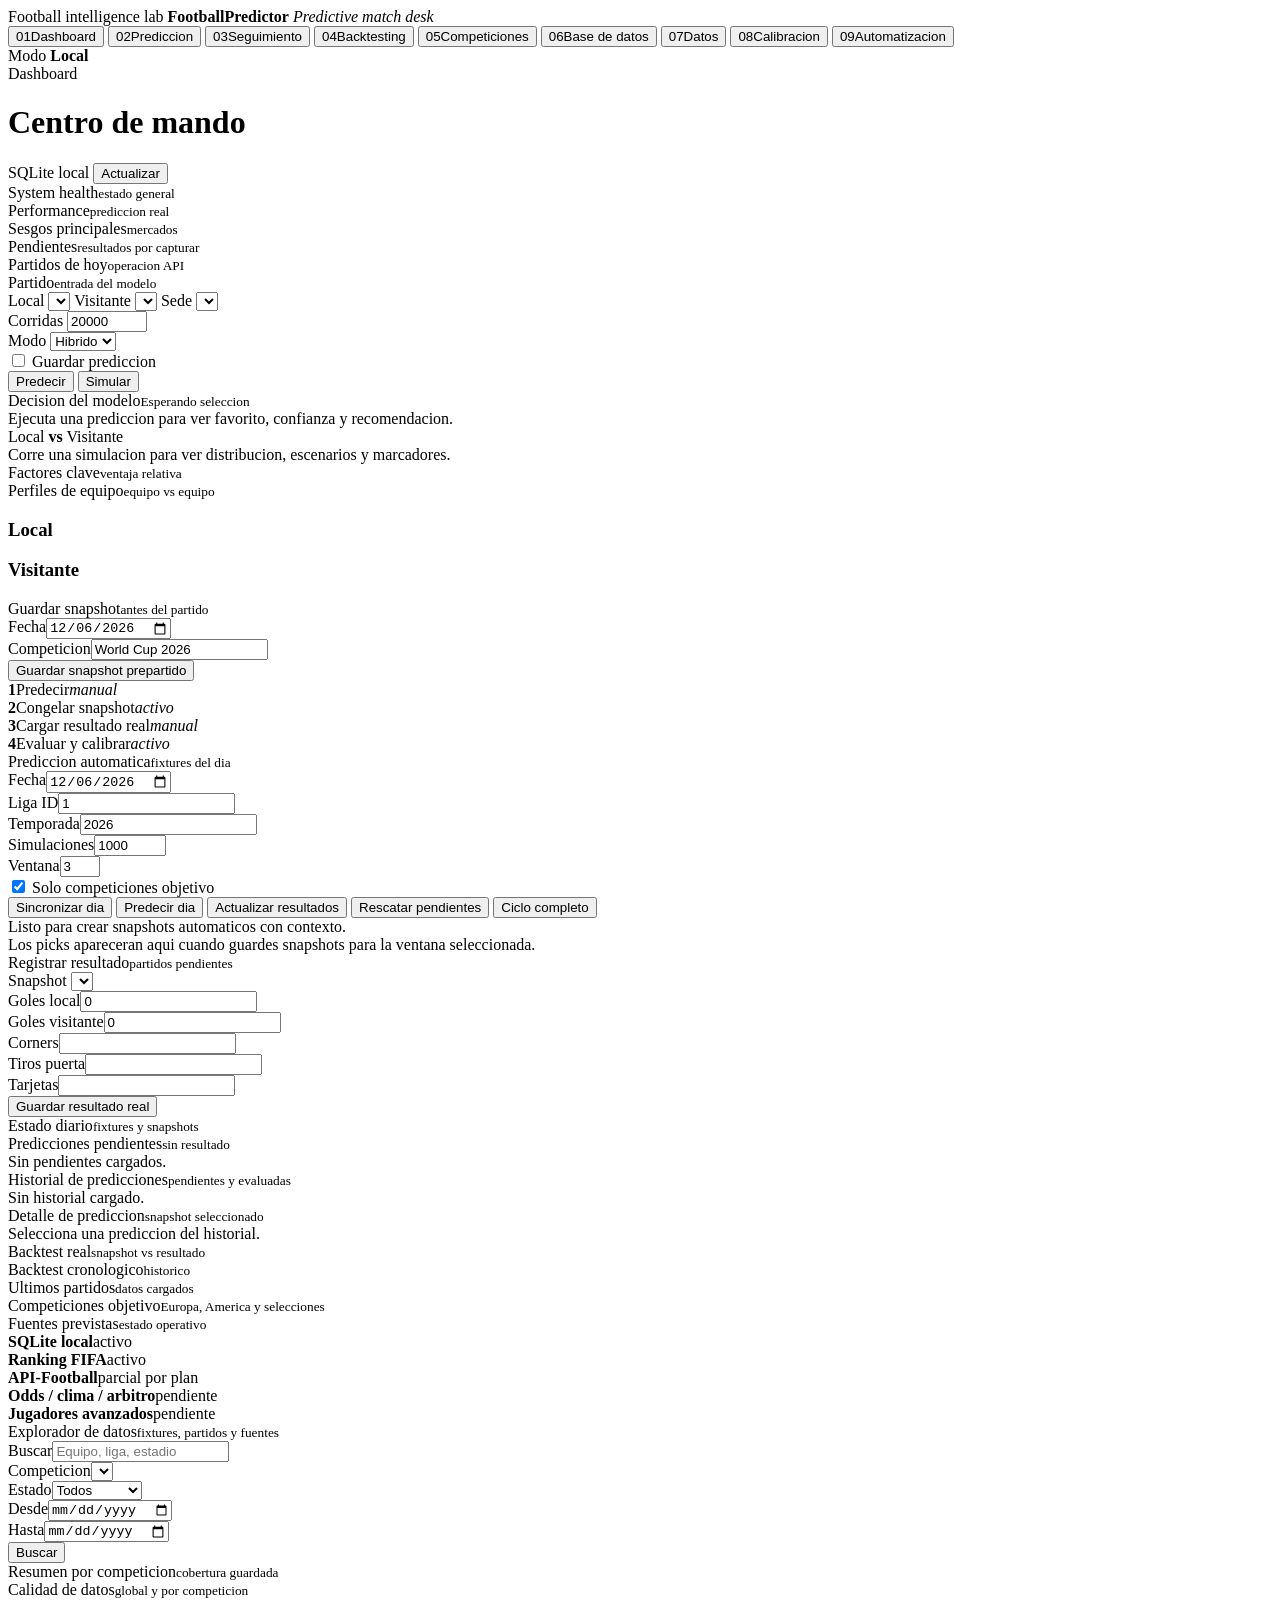
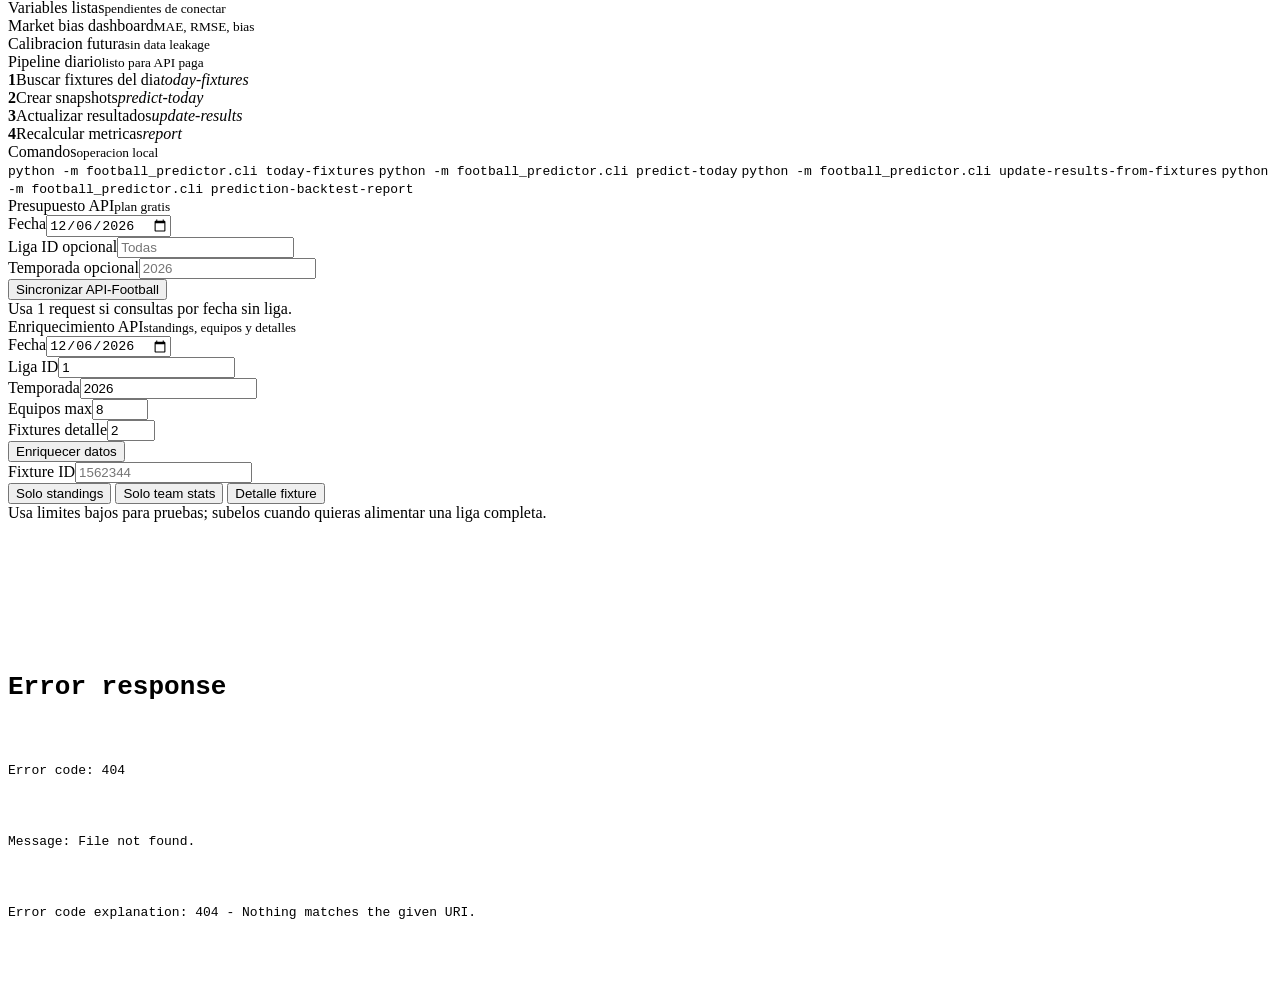
==== src/football_predictor/web/static/index.html @ 11559fb1 "Optimize app performance and data loading" ====
<!doctype html>
<html lang="es">
<head>
  <meta charset="utf-8">
  <meta name="viewport" content="width=device-width, initial-scale=1">
  <title>FootballPredictor</title>
  <link rel="stylesheet" href="/styles.css">
</head>
<body>
  <aside class="sidebar">
    <div class="brand">
      <span>Football intelligence lab</span>
      <strong>FootballPredictor</strong>
      <em>Predictive match desk</em>
    </div>
    <nav class="main-nav">
      <button class="active" data-view="dashboard"><span>01</span>Dashboard</button>
      <button data-view="prediction"><span>02</span>Prediccion</button>
      <button data-view="tracking"><span>03</span>Seguimiento</button>
      <button data-view="backtesting"><span>04</span>Backtesting</button>
      <button data-view="competitions"><span>05</span>Competiciones</button>
      <button data-view="database"><span>06</span>Base de datos</button>
      <button data-view="data"><span>07</span>Datos</button>
      <button data-view="calibration"><span>08</span>Calibracion</button>
      <button data-view="automation"><span>09</span>Automatizacion</button>
    </nav>
    <div class="sidebar-status">
      <span>Modo</span>
      <b>Local</b>
    </div>
  </aside>

  <main class="app-shell">
    <header class="topbar">
      <div>
        <span id="viewEyebrow">Dashboard</span>
        <h1 id="viewTitle">Centro de mando</h1>
      </div>
      <div class="top-actions">
        <span class="system-pill">SQLite local</span>
        <button class="icon-btn" onclick="refreshAll()">Actualizar</button>
      </div>
    </header>

    <section class="view active" id="view-dashboard">
      <div class="summary-grid" id="summary"></div>
      <div class="dashboard-grid">
        <section class="panel">
          <div class="section-title"><span>System health</span><small>estado general</small></div>
          <div id="systemHealth"></div>
        </section>
        <section class="panel">
          <div class="section-title"><span>Performance</span><small>prediccion real</small></div>
          <div id="dashboardPerformance"></div>
        </section>
        <section class="panel">
          <div class="section-title"><span>Sesgos principales</span><small>mercados</small></div>
          <div id="dashboardBiases"></div>
        </section>
        <section class="panel">
          <div class="section-title"><span>Pendientes</span><small>resultados por capturar</small></div>
          <div id="dashboardPending"></div>
        </section>
        <section class="panel">
          <div class="section-title"><span>Partidos de hoy</span><small>operacion API</small></div>
          <div id="todayOps"></div>
        </section>
      </div>
    </section>

    <section class="view" id="view-prediction">
      <div class="prediction-command">
        <section class="panel control-panel">
          <div class="section-title"><span>Partido</span><small>entrada del modelo</small></div>
          <label for="homeTeam">Local</label>
          <select id="homeTeam"></select>
          <label for="awayTeam">Visitante</label>
          <select id="awayTeam"></select>
          <label for="venueSelect">Sede</label>
          <select id="venueSelect"></select>
          <div class="two-cols">
            <div>
              <label for="simulationCount">Corridas</label>
              <input id="simulationCount" type="number" min="1000" max="200000" step="1000" value="20000">
            </div>
            <div>
              <label for="simulationMode">Modo</label>
              <select id="simulationMode">
                <option value="hybrid">Hibrido</option>
                <option value="poker">Poker</option>
                <option value="classic">Clasico</option>
              </select>
            </div>
          </div>
          <label class="check"><input type="checkbox" id="savePrediction"> Guardar prediccion</label>
          <div class="button-row">
            <button onclick="runPrediction()">Predecir</button>
            <button class="secondary" onclick="runSimulation()">Simular</button>
          </div>
        </section>

        <section class="panel decision-panel">
          <div class="section-title"><span>Decision del modelo</span><small id="quickStatus">Esperando seleccion</small></div>
          <div id="predictionPanel" class="empty-state">Ejecuta una prediccion para ver favorito, confianza y recomendacion.</div>
        </section>
      </div>

      <section class="hero-panel match-stage">
        <div class="match-title">
          <span id="homeName">Local</span>
          <b>vs</b>
          <span id="awayName">Visitante</span>
        </div>
        <div id="simulationPanel" class="simulation-shell">
          <div class="empty-state">Corre una simulacion para ver distribucion, escenarios y marcadores.</div>
        </div>
      </section>

      <div class="analysis-grid insight-grid">
        <section class="panel">
          <div class="section-title"><span>Factores clave</span><small>ventaja relativa</small></div>
          <div id="factorCards" class="factor-grid"></div>
        </section>
        <section class="panel">
          <div class="section-title"><span>Perfiles de equipo</span><small>equipo vs equipo</small></div>
          <div class="profile-compare">
            <div><h3>Local <small id="homeSample"></small></h3><div id="homeProfile" class="profile-grid"></div></div>
            <div><h3>Visitante <small id="awaySample"></small></h3><div id="awayProfile" class="profile-grid"></div></div>
          </div>
        </section>
      </div>
    </section>

    <section class="view" id="view-tracking">
      <div class="analysis-grid">
        <section class="panel">
          <div class="section-title"><span>Guardar snapshot</span><small>antes del partido</small></div>
          <div class="two-cols">
            <div><label for="trackingDate">Fecha</label><input id="trackingDate" type="date"></div>
            <div><label for="trackingCompetition">Competicion</label><input id="trackingCompetition" value="World Cup 2026"></div>
          </div>
          <button onclick="saveSnapshot()">Guardar snapshot prepartido</button>
          <div class="workflow-list">
            <div><b>1</b><span>Predecir</span><em>manual</em></div>
            <div><b>2</b><span>Congelar snapshot</span><em>activo</em></div>
            <div><b>3</b><span>Cargar resultado real</span><em>manual</em></div>
            <div><b>4</b><span>Evaluar y calibrar</span><em>activo</em></div>
          </div>
        </section>

        <section class="panel">
          <div class="section-title"><span>Prediccion automatica</span><small>fixtures del dia</small></div>
          <div class="three-cols">
            <div><label for="dailyDate">Fecha</label><input id="dailyDate" type="date"></div>
            <div><label for="dailyLeague">Liga ID</label><input id="dailyLeague" type="number" min="1" placeholder="Todas"></div>
            <div><label for="dailySeason">Temporada</label><input id="dailySeason" type="number" min="1900" placeholder="2026"></div>
          </div>
          <div class="three-cols">
            <div><label for="dailySimulations">Simulaciones</label><input id="dailySimulations" type="number" min="1000" max="50000" step="1000" value="1000"></div>
            <div><label for="dailyRangeDays">Ventana</label><input id="dailyRangeDays" type="number" min="1" max="7" value="3"></div>
            <label class="check"><input type="checkbox" id="dailyConfiguredOnly" checked> Solo competiciones objetivo</label>
          </div>
          <div class="button-row">
            <button onclick="runDailySync()">Sincronizar dia</button>
            <button class="secondary" onclick="runDailyPredictions()">Predecir dia</button>
            <button class="secondary" onclick="runDailyResults()">Actualizar resultados</button>
            <button class="secondary" onclick="runPendingReconciliation()">Rescatar pendientes</button>
            <button onclick="runDailyPipeline()">Ciclo completo</button>
          </div>
          <div id="dailyOpsStatus" class="sync-note">Listo para crear snapshots automaticos con contexto.</div>
          <div id="bettingBoard" class="betting-board empty-state">Los picks apareceran aqui cuando guardes snapshots para la ventana seleccionada.</div>
        </section>
      </div>

      <div class="analysis-grid">
        <section class="panel">
          <div class="section-title"><span>Registrar resultado</span><small>partidos pendientes</small></div>
          <label for="pendingSelect">Snapshot</label>
          <select id="pendingSelect"></select>
          <div class="two-cols">
            <div><label for="actualHomeGoals">Goles local</label><input id="actualHomeGoals" type="number" min="0" value="0"></div>
            <div><label for="actualAwayGoals">Goles visitante</label><input id="actualAwayGoals" type="number" min="0" value="0"></div>
          </div>
          <div class="three-cols">
            <div><label for="actualCorners">Corners</label><input id="actualCorners" type="number" min="0" step="0.5"></div>
            <div><label for="actualShots">Tiros puerta</label><input id="actualShots" type="number" min="0" step="0.5"></div>
            <div><label for="actualCards">Tarjetas</label><input id="actualCards" type="number" min="0" step="0.5"></div>
          </div>
          <button class="secondary" onclick="saveResult()">Guardar resultado real</button>
        </section>
        <section class="panel">
          <div class="section-title"><span>Estado diario</span><small>fixtures y snapshots</small></div>
          <div id="trackingTodayOps"></div>
        </section>
      </div>
      <section class="panel">
        <div class="section-title"><span>Predicciones pendientes</span><small>sin resultado</small></div>
        <div id="pendingSnapshots" class="empty-state">Sin pendientes cargados.</div>
      </section>
      <section class="panel">
        <div class="section-title"><span>Historial de predicciones</span><small>pendientes y evaluadas</small></div>
        <div id="predictionHistory" class="empty-state">Sin historial cargado.</div>
      </section>
      <section class="panel">
        <div class="section-title"><span>Detalle de prediccion</span><small>snapshot seleccionado</small></div>
        <div id="predictionDetail" class="empty-state">Selecciona una prediccion del historial.</div>
      </section>
    </section>

    <section class="view" id="view-backtesting">
      <div class="analysis-grid">
        <section class="panel">
          <div class="section-title"><span>Backtest real</span><small>snapshot vs resultado</small></div>
          <div id="predictionBacktest"></div>
        </section>
        <section class="panel">
          <div class="section-title"><span>Backtest cronologico</span><small>historico</small></div>
          <div id="backtest"></div>
          <div id="experiments" class="experiment-list"></div>
        </section>
      </div>
      <section class="panel">
        <div class="section-title"><span>Ultimos partidos</span><small>datos cargados</small></div>
        <div id="matches"></div>
      </section>
    </section>

    <section class="view" id="view-competitions">
      <div class="analysis-grid wide-left">
        <section class="panel">
          <div class="section-title"><span>Competiciones objetivo</span><small>Europa, America y selecciones</small></div>
          <div id="competitionCoverage"></div>
        </section>
        <section class="panel">
          <div class="section-title"><span>Fuentes previstas</span><small>estado operativo</small></div>
          <div class="source-stack">
            <div class="source-row ready"><b>SQLite local</b><span>activo</span></div>
            <div class="source-row ready"><b>Ranking FIFA</b><span>activo</span></div>
            <div class="source-row mixed"><b>API-Football</b><span>parcial por plan</span></div>
            <div class="source-row pending"><b>Odds / clima / arbitro</b><span>pendiente</span></div>
            <div class="source-row pending"><b>Jugadores avanzados</b><span>pendiente</span></div>
          </div>
        </section>
      </div>
    </section>

    <section class="view" id="view-database">
      <section class="panel">
        <div class="section-title"><span>Explorador de datos</span><small>fixtures, partidos y fuentes</small></div>
        <div id="dataExplorerTotals" class="summary-grid compact-summary"></div>
        <div class="explorer-filters">
          <div><label for="explorerSearch">Buscar</label><input id="explorerSearch" placeholder="Equipo, liga, estadio"></div>
          <div><label for="explorerCompetition">Competicion</label><select id="explorerCompetition"></select></div>
          <div><label for="explorerStatus">Estado</label><select id="explorerStatus">
            <option value="all">Todos</option>
            <option value="upcoming">Proximos</option>
            <option value="live">En vivo</option>
            <option value="finished">Finalizados</option>
          </select></div>
          <div><label for="explorerFrom">Desde</label><input id="explorerFrom" type="date"></div>
          <div><label for="explorerTo">Hasta</label><input id="explorerTo" type="date"></div>
          <button onclick="loadDataExplorer()">Buscar</button>
        </div>
        <div id="fixtureExplorer"></div>
      </section>
      <section class="panel">
        <div class="section-title"><span>Resumen por competicion</span><small>cobertura guardada</small></div>
        <div id="competitionExplorer"></div>
      </section>
    </section>

    <section class="view" id="view-data">
      <div class="analysis-grid wide-left">
        <section class="panel">
          <div class="section-title"><span>Calidad de datos</span><small>global y por competicion</small></div>
          <div id="dataQuality" class="quality-box"></div>
        </section>
        <section class="panel">
          <div class="section-title"><span>Variables listas</span><small>pendientes de conectar</small></div>
          <div id="pendingData" class="pending-grid"></div>
        </section>
      </div>
    </section>

    <section class="view" id="view-calibration">
      <div class="analysis-grid">
        <section class="panel">
          <div class="section-title"><span>Market bias dashboard</span><small>MAE, RMSE, bias</small></div>
          <div id="predictionBiases"></div>
        </section>
        <section class="panel">
          <div class="section-title"><span>Calibracion futura</span><small>sin data leakage</small></div>
          <div id="calibrationPlan" class="calibration-grid"></div>
        </section>
      </div>
    </section>

    <section class="view" id="view-automation">
      <div class="automation-grid">
        <section class="panel">
          <div class="section-title"><span>Pipeline diario</span><small>listo para API paga</small></div>
          <div class="workflow-list">
            <div><b>1</b><span>Buscar fixtures del dia</span><em>today-fixtures</em></div>
            <div><b>2</b><span>Crear snapshots</span><em>predict-today</em></div>
            <div><b>3</b><span>Actualizar resultados</span><em>update-results</em></div>
            <div><b>4</b><span>Recalcular metricas</span><em>report</em></div>
          </div>
        </section>
        <section class="panel">
          <div class="section-title"><span>Comandos</span><small>operacion local</small></div>
          <div class="command-list">
            <code>python -m football_predictor.cli today-fixtures</code>
            <code>python -m football_predictor.cli predict-today</code>
            <code>python -m football_predictor.cli update-results-from-fixtures</code>
            <code>python -m football_predictor.cli prediction-backtest-report</code>
          </div>
        </section>
        <section class="panel">
          <div class="section-title"><span>Presupuesto API</span><small>plan gratis</small></div>
          <div class="api-sync-controls">
            <div><label for="apiSyncDate">Fecha</label><input id="apiSyncDate" type="date"></div>
            <div><label for="apiSyncLeague">Liga ID opcional</label><input id="apiSyncLeague" type="number" min="1" placeholder="Todas"></div>
            <div><label for="apiSyncSeason">Temporada opcional</label><input id="apiSyncSeason" type="number" min="1900" placeholder="2026"></div>
            <button onclick="syncTodayFromApi()">Sincronizar API-Football</button>
          </div>
          <div id="apiSyncStatus" class="sync-note">Usa 1 request si consultas por fecha sin liga.</div>
          <div id="apiBudget"></div>
        </section>
        <section class="panel">
          <div class="section-title"><span>Enriquecimiento API</span><small>standings, equipos y detalles</small></div>
          <div class="api-sync-controls">
            <div><label for="enrichDate">Fecha</label><input id="enrichDate" type="date"></div>
            <div><label for="enrichLeague">Liga ID</label><input id="enrichLeague" type="number" min="1" value="1"></div>
            <div><label for="enrichSeason">Temporada</label><input id="enrichSeason" type="number" min="1900" value="2026"></div>
            <div><label for="enrichTeamLimit">Equipos max</label><input id="enrichTeamLimit" type="number" min="1" max="100" value="8"></div>
            <div><label for="enrichFixtureLimit">Fixtures detalle</label><input id="enrichFixtureLimit" type="number" min="0" max="20" value="2"></div>
            <button onclick="syncApiEnrichment()">Enriquecer datos</button>
          </div>
          <div class="api-sync-controls compact-api-controls">
            <div><label for="enrichFixtureId">Fixture ID</label><input id="enrichFixtureId" type="number" min="1" placeholder="1562344"></div>
            <button class="secondary" onclick="syncApiStandings()">Solo standings</button>
            <button class="secondary" onclick="syncApiTeamStats()">Solo team stats</button>
            <button class="secondary" onclick="syncSelectedFixtureDetails()">Detalle fixture</button>
          </div>
          <div id="apiEnrichmentStatus" class="sync-note">Usa limites bajos para pruebas; subelos cuando quieras alimentar una liga completa.</div>
          <div id="apiEnrichmentSummary"></div>
        </section>
      </div>
    </section>
  </main>

  <script>
    const pct = value => `${(Number(value || 0) * 100).toFixed(1)}%`;
    const num = value => Number(value || 0).toFixed(1);
    const fmt = value => value === null || value === undefined ? "-" : value;
    const cleanError = value => String(value || "Error desconocido").replace(/\s+/g, " ").slice(0, 260);
    const loadedViews = new Set();
    const titles = {
      dashboard: ["Dashboard", "Centro de mando"],
      prediction: ["Prediccion", "Simulador de partido"],
      tracking: ["Seguimiento", "Snapshots y resultados"],
      backtesting: ["Backtesting", "Rendimiento del modelo"],
      competitions: ["Competiciones", "Cobertura multi-liga"],
      database: ["Base de datos", "Explorador local"],
      data: ["Datos", "Calidad y fuentes"],
      calibration: ["Calibracion", "Sesgos y ajustes"],
      automation: ["Automatizacion", "Pipeline diario"],
    };

    document.querySelectorAll(".main-nav button").forEach(button => {
      button.addEventListener("click", () => showView(button.dataset.view));
    });

    function showView(name) {
      document.querySelectorAll(".main-nav button").forEach(button => button.classList.toggle("active", button.dataset.view === name));
      document.querySelectorAll(".view").forEach(view => view.classList.toggle("active", view.id === `view-${name}`));
      document.querySelector("#viewEyebrow").textContent = titles[name][0];
      document.querySelector("#viewTitle").textContent = titles[name][1];
      loadViewData(name).catch(error => {
        document.body.insertAdjacentHTML("beforeend", `<pre class="fatal">${cleanError(error.message)}</pre>`);
      });
    }

    async function loadViewData(name, force = false) {
      if (!force && loadedViews.has(name)) return;
      const loaders = {
        dashboard: [loadSummary, loadPredictionBacktest, loadDataQuality, loadTodayOperations],
        prediction: [loadTeams, loadVenues],
        tracking: [loadTodayOperations, loadBettingBoard, loadPendingSnapshots, loadPredictionHistory, loadPredictionBacktest],
        backtesting: [loadBacktest, loadPredictionBacktest],
        competitions: [loadCompetitions],
        database: [loadDataExplorerCompetitions, loadDataExplorer, loadMatches],
        data: [loadDataQuality, loadExperiments],
        calibration: [loadPredictionBacktest],
        automation: [loadTodayOperations, loadSummary],
      }[name] || [];
      await Promise.all(loaders.map(loader => loader()));
      loadedViews.add(name);
    }

    async function getJson(url, options) {
      const response = await fetch(url, options);
      if (!response.ok) throw new Error(await response.text());
      return response.json();
    }

    function currentPayload() {
      return {
        home_team: document.querySelector("#homeTeam").value,
        away_team: document.querySelector("#awayTeam").value,
        simulations: Number(document.querySelector("#simulationCount").value || 20000),
        mode: document.querySelector("#simulationMode").value,
        venue_id: Number(document.querySelector("#venueSelect").value || 0) || null,
      };
    }

    async function loadSummary() {
      const data = await getJson("/api/summary");
      const items = [
        ["Equipos", data.teams],
        ["Partidos", data.matches],
        ["Predicciones", data.predictions],
        ["Modelos", data.models],
        ["Ultima fecha", data.latest_match_date || "-"],
      ];
      document.querySelector("#summary").innerHTML = items.map(([label, value]) => `
        <div class="stat"><span>${label}</span><strong>${value}</strong></div>
      `).join("");
    }

    async function loadTeams() {
      const data = await getJson("/api/teams");
      const options = data.teams.map(team => `<option value="${team}">${team}</option>`).join("");
      document.querySelector("#homeTeam").innerHTML = options;
      document.querySelector("#awayTeam").innerHTML = options;
      if (data.teams.includes("Mexico")) document.querySelector("#homeTeam").value = "Mexico";
      if (data.teams.includes("Argentina")) document.querySelector("#awayTeam").value = "Argentina";
      updateMatchTitle();
    }

    async function loadVenues() {
      const data = await getJson("/api/venues");
      document.querySelector("#venueSelect").innerHTML = [`<option value="">Neutral / sin sede</option>`].concat(
        data.venues.map(v => `<option value="${v.id}">${v.stadium_name} - ${v.city} - ${v.country} - ${Math.round(v.altitude_m || 0)}m</option>`)
      ).join("");
      const azteca = data.venues.find(v => String(v.stadium_name).includes("Azteca"));
      if (azteca) document.querySelector("#venueSelect").value = azteca.id;
    }

    function updateMatchTitle() {
      document.querySelector("#homeName").textContent = document.querySelector("#homeTeam").value || "Local";
      document.querySelector("#awayName").textContent = document.querySelector("#awayTeam").value || "Visitante";
    }

    async function loadBacktest() {
      const data = await getJson("/api/backtest?min_train_matches=8");
      const m = data.metrics;
      document.querySelector("#backtest").innerHTML = `
        <div class="backtest-meter">
          <div><span>Partidos</span><strong>${m.matches}</strong></div>
          <div><span>Accuracy</span><strong>${pct(m.accuracy)}</strong></div>
          <div><span>Confianza</span><strong>${pct(m.avg_confidence)}</strong></div>
        </div>
        ${barRow("Accuracy", m.accuracy)}
        ${barRow("Confianza", m.avg_confidence)}
        ${barRow("Calibracion", 1 - (m.calibration_error || 0))}
        <div class="mini-table">
          <div><span>Log loss</span><b>${num(m.log_loss)}</b></div>
          <div><span>Brier</span><b>${num(m.brier)}</b></div>
          <div><span>Favoritos</span><b>${pct(m.favorite_breakdown?.favorite_accuracy || 0)}</b></div>
        </div>
      `;
    }

    async function loadCompetitions() {
      const data = await getJson("/api/competitions");
      const regions = Object.entries(data.regions);
      document.querySelector("#competitionCoverage").innerHTML = `
        <div class="coverage-head">
          <div><span>Competiciones</span><strong>${data.totals.competitions}</strong></div>
          <div><span>Regiones</span><strong>${data.totals.regions}</strong></div>
          <div><span>Preparadas</span><strong>${data.totals.planned + data.totals.partial}</strong></div>
        </div>
        <div class="league-board">
          ${regions.map(([region, items]) => `
            <div class="league-region">
              <h3>${region}</h3>
              ${items.map(item => `
                <div class="league-row ${item.status}">
                  <b>${item.name}</b>
                  <span>${item.country}</span>
                  <em>ID ${item.api_football_league_id}</em>
                </div>
              `).join("")}
            </div>
          `).join("")}
        </div>
      `;
    }

    async function loadPredictionBacktest() {
      const data = await getJson("/api/prediction-backtests?limit=100");
      const m = data.metrics;
      const markets = m.market_metrics || {};
      const binary = m.binary_metrics || {};
      const panel = `
        <div class="backtest-meter">
          <div><span>Partidos</span><strong>${m.matches}</strong></div>
          <div><span>Accuracy</span><strong>${pct(m.strict_accuracy)}</strong></div>
          <div><span>Top 2 score</span><strong>${pct(m.exact_score_top2_accuracy)}</strong></div>
        </div>
        <div class="mini-table">
          <div><span>Log loss 1X2</span><b>${fmtMetric(m.log_loss)}</b></div>
          <div><span>Brier 1X2</span><b>${fmtMetric(m.brier)}</b></div>
          <div><span>Over 2.5 Brier</span><b>${fmtMetric(binary.over_2_5?.brier)}</b></div>
          <div><span>Ambos anotan Brier</span><b>${fmtMetric(binary.both_teams_score?.brier)}</b></div>
        </div>
        <div class="table-wrap compact-table">
          <table>
            <thead><tr><th>Partido</th><th>Real</th><th>Pick</th><th>Ganador</th><th>Top 2</th></tr></thead>
            <tbody>
              ${data.rows.map(row => `
                <tr>
                  <td>${row.home_team} vs ${row.away_team}</td>
                  <td><b>${row.actual_score}</b></td>
                  <td>${pickLabel(row.predicted_pick)}</td>
                  <td>${row.winner_hit ? "Acierto" : "Fallo"}</td>
                  <td>${row.exact_score_top2_hit ? "Acierto" : "-"}</td>
                </tr>
              `).join("")}
            </tbody>
          </table>
        </div>
      `;
      document.querySelector("#predictionBacktest").innerHTML = panel;
      document.querySelector("#dashboardPerformance").innerHTML = panel;
      const biasPanel = `
        ${marketErrorCard("Corners", markets.corners)}
        ${marketErrorCard("Tiros a puerta", markets.shots_on_target)}
        ${marketErrorCard("Tarjetas", markets.cards)}
      `;
      document.querySelector("#predictionBiases").innerHTML = biasPanel;
      document.querySelector("#dashboardBiases").innerHTML = biasPanel;
      renderCalibrationPlan(markets);
    }

    async function loadPredictionHistory() {
      const data = await getJson("/api/prediction-history?limit=200");
      const rows = data.rows || [];
      const counts = data.counts || {};
      const table = rows.length ? `
        <div class="history-summary">
          <div><span>Total</span><b>${counts.total || 0}</b></div>
          <div><span>Pendientes</span><b>${counts.pending || 0}</b></div>
          <div><span>Evaluadas</span><b>${counts.evaluated || 0}</b></div>
        </div>
        <div class="table-wrap compact-table">
          <table>
            <thead>
              <tr><th>Fecha</th><th>Partido</th><th>Competicion</th><th>Modelo</th><th>Pick</th><th>1X2</th><th>Top score</th><th>Real</th><th>Estado</th><th></th></tr>
            </thead>
            <tbody>
              ${rows.map(row => {
                const top = row.top_scores?.[0];
                const real = row.status === "evaluated" ? row.actual_score : "-";
                const hit = row.status === "evaluated" ? (row.winner_hit ? "Acierto" : "Fallo") : "Pendiente";
                return `
                  <tr>
                    <td>${row.match_date || "-"}</td>
                    <td>${row.home_team} vs ${row.away_team}</td>
                    <td>${row.competition || "-"}</td>
                    <td>${row.model_version || "-"}</td>
                    <td>${pickLabel(row.predicted_pick)}</td>
                    <td>${pct(row.predicted_home_prob)} / ${pct(row.predicted_draw_prob)} / ${pct(row.predicted_away_prob)}</td>
                    <td>${top ? `${top.score} (${pct(top.probability)})` : "-"}</td>
                    <td>${real}</td>
                    <td><span class="status-tag ${row.status === "evaluated" ? "finished" : ""}">${hit}</span></td>
                    <td><button class="small secondary" onclick="showPredictionDetail(${row.id})">Ver</button></td>
                  </tr>
                `;
              }).join("")}
            </tbody>
          </table>
        </div>
      ` : `<div class="empty-state">Todavia no hay snapshots guardados.</div>`;
      document.querySelector("#predictionHistory").innerHTML = table;
    }

    async function showPredictionDetail(id) {
      const row = await getJson(`/api/prediction-history/${id}`);
      if (row.error) {
        document.querySelector("#predictionDetail").innerHTML = `<div class="empty-state">No se encontro esa prediccion.</div>`;
        return;
      }
      const scores = row.top_scores || [];
      const context = row.match_context || {};
      const snapshot = row.snapshot || {};
      const sim = snapshot.simulation || {};
      const favorite = pickLabel(row.predicted_pick);
      const confidence = Math.max(Number(row.predicted_home_prob || 0), Number(row.predicted_draw_prob || 0), Number(row.predicted_away_prob || 0));
      document.querySelector("#predictionDetail").innerHTML = `
        <div class="detail-hero">
          <div>
            <span>${row.match_date || "-"} · ${row.competition || "-"}</span>
            <h3>${row.home_team} vs ${row.away_team}</h3>
            <em>${row.model_version || "-"}</em>
          </div>
          <div>
            <span>Recomendacion</span>
            <strong>${favorite}</strong>
            <em>Confianza ${pct(confidence)}</em>
          </div>
        </div>
        <div class="odds-grid detail-grid">
          ${oddsTile("Local", row.predicted_home_prob)}
          ${oddsTile("Empate", row.predicted_draw_prob)}
          ${oddsTile("Visitante", row.predicted_away_prob)}
          ${oddsTile("Over 2.5", row.predicted_over_2_5_prob)}
          ${oddsTile("Ambos", row.predicted_btts_prob)}
        </div>
        <div class="dual">
          <div>
            <h3>Marcadores probables</h3>
            <div class="score-list">${scores.length ? scores.map(score => `<div><b>${score.score}</b><span>${pct(score.probability)}</span></div>`).join("") : `<div><b>-</b><span>Sin marcadores</span></div>`}</div>
          </div>
          <div>
            <h3>Mercados guardados</h3>
            <div class="mini-table">
              <div><span>Corners</span><b>${fmtMetric(row.predicted_corners)}</b></div>
              <div><span>Tiros puerta</span><b>${fmtMetric(row.predicted_shots_on_target)}</b></div>
              <div><span>Tarjetas</span><b>${fmtMetric(row.predicted_cards)}</b></div>
            </div>
          </div>
        </div>
        ${renderSavedContext(context)}
        ${renderPlayerMarkets(snapshot.player_markets || {})}
        ${renderSnapshotFactors(sim, snapshot.data_quality)}
        ${renderSavedEvaluation(row)}
      `;
      document.querySelector("#predictionDetail").scrollIntoView({behavior: "smooth", block: "start"});
    }

    function renderSavedContext(context) {
      if (!context || !Object.keys(context).length) {
        return `<div class="sensitivity"><h3>Contexto</h3><div class="empty-state">Sin contexto guardado para este partido.</div></div>`;
      }
      return `
        <div class="sensitivity">
          <h3>Contexto usado</h3>
          <div class="context-strip">
            <div><span>Fase</span><strong>${context.stage_label || context.stage || "-"}</strong></div>
            <div><span>Tipo</span><strong>${context.competition_type || "-"}</strong></div>
            <div><span>Presion</span><strong>${num(context.pressure_index || 50)}</strong></div>
            <div><span>Rotacion</span><strong>${num(context.rotation_risk || 50)}</strong></div>
            <div><span>Empate</span><strong>${num(context.draw_acceptance || 50)}</strong></div>
          </div>
        </div>
      `;
    }

    function renderSnapshotFactors(simulation, dataQuality) {
      const factors = simulation.factor_cards || [];
      const sensitivity = simulation.sensitivity || [];
      const quality = dataQuality || {};
      if (!factors.length && !sensitivity.length && !quality.score) return "";
      return `
        <div class="sensitivity">
          <h3>Factores guardados</h3>
          <div class="factor-grid">
            ${factors.slice(0, 8).map(card => `
              <div class="factor-card">
                <div class="factor-head"><span>${card.name}</span><b>${card.edge > 0 ? "+" : ""}${num(card.edge)}</b></div>
                <div class="versus">
                  <span>${num(card.home)}</span>
                  <div class="rail"><i style="width:${Math.max(3, Math.min(100, card.home))}%"></i></div>
                  <span>${num(card.away)}</span>
                </div>
              </div>
            `).join("")}
          </div>
          ${sensitivity.length ? `
            <h3>Sensibilidad guardada</h3>
            ${sensitivity.slice(0, 6).map(row => `
              <div class="sensitivity-row"><b>${row.factor}</b><span>${row.direction}</span><em>${pct(row.estimated_probability_impact)}</em></div>
            `).join("")}
          ` : ""}
          ${quality.score ? `<div class="calibration-note">Calidad de datos al predecir: ${pct(quality.score)}</div>` : ""}
        </div>
      `;
    }

    function renderSavedEvaluation(row) {
      if (row.status !== "evaluated") {
        return `
          <div class="sensitivity">
            <h3>Evaluacion</h3>
            <div class="empty-state">Pendiente de resultado real. Cuando API-Football marque el partido como finalizado, el ciclo automatico puede completar esta seccion.</div>
          </div>
        `;
      }
      const errors = row.market_errors || {};
      return `
        <div class="sensitivity">
          <h3>Evaluacion</h3>
          <div class="mini-table">
            <div><span>Resultado</span><b>${row.actual_score}</b></div>
            <div><span>Ganador</span><b>${row.winner_hit ? "Acierto" : "Fallo"}</b></div>
            <div><span>Top 2 score</span><b>${row.exact_score_top2_hit ? "Acierto" : "-"}</b></div>
            <div><span>Outcome</span><b>${pickLabel(row.actual_outcome)}</b></div>
          </div>
          <div class="market-error-grid">
            ${marketErrorDetail("Corners", errors.corners)}
            ${marketErrorDetail("Tiros puerta", errors.shots_on_target)}
            ${marketErrorDetail("Tarjetas", errors.cards)}
          </div>
        </div>
      `;
    }

    function marketErrorDetail(label, item) {
      if (!item) return `<div class="bias-card"><b>${label}</b><span>Sin dato real</span></div>`;
      return `
        <div class="bias-card ${item.direction}">
          <b>${label}</b>
          <span>Pred. ${fmtMetric(item.predicted)} · Real ${fmtMetric(item.actual)}</span>
          <em>Error ${fmtMetric(item.error)} · MAE ${fmtMetric(item.absolute_error)}</em>
        </div>
      `;
    }

    async function loadPendingSnapshots() {
      const data = await getJson("/api/tracking/pending");
      const pending = data.pending || [];
      document.querySelector("#pendingSelect").innerHTML = pending.map(row => `
        <option value="${row.id}">${row.match_date} - ${row.home_team} vs ${row.away_team}</option>
      `).join("");
      const content = pending.length ? `
        <div class="table-wrap compact-table">
          <table>
            <thead><tr><th>Fecha</th><th>Partido</th><th>Pick</th><th>Modelo</th><th></th></tr></thead>
            <tbody>
              ${pending.slice(0, 8).map(row => `
                <tr>
                  <td>${row.match_date}</td>
                  <td>${row.home_team} vs ${row.away_team}</td>
                  <td>${pickLabel(row.predicted_pick)}</td>
                  <td>${row.model_version}</td>
                  <td><button class="danger small" onclick="deleteSnapshot(${row.id})">Borrar</button></td>
                </tr>
              `).join("")}
            </tbody>
          </table>
        </div>
      ` : `<div class="empty-state">Sin predicciones pendientes de resultado.</div>`;
      document.querySelector("#pendingSnapshots").innerHTML = content;
      document.querySelector("#dashboardPending").innerHTML = content;
    }

    async function deleteSnapshot(id) {
      await getJson(`/api/tracking/snapshot/${id}`, {method: "DELETE"});
      document.querySelector("#quickStatus").textContent = "Snapshot borrado";
      await Promise.all([loadPendingSnapshots(), loadPredictionBacktest(), loadSummary(), loadTodayOperations()]);
    }

    async function syncTodayFromApi() {
      const payload = {
        date: document.querySelector("#apiSyncDate").value || null,
        league: Number(document.querySelector("#apiSyncLeague").value || 0) || null,
        season: Number(document.querySelector("#apiSyncSeason").value || 0) || null,
      };
      document.querySelector("#apiSyncStatus").textContent = "Sincronizando con API-Football...";
      const data = await getJson("/api/operations/sync-today", {
        method: "POST",
        headers: {"Content-Type": "application/json"},
        body: JSON.stringify(payload),
      });
      document.querySelector("#apiSyncStatus").textContent = `Fixtures guardados: ${data.fixtures || 0}. Partidos finalizados insertados: ${data.finished_matches_inserted || 0}.`;
      await Promise.all([loadTodayOperations(), loadMatches(), loadSummary(), loadDataQuality()]);
    }

    function enrichmentPayload() {
      return {
        date: document.querySelector("#enrichDate").value || new Date().toISOString().slice(0, 10),
        league: Number(document.querySelector("#enrichLeague").value || 1),
        season: Number(document.querySelector("#enrichSeason").value || 2026),
        team_limit: Number(document.querySelector("#enrichTeamLimit").value || 0) || null,
        fixture_limit: Number(document.querySelector("#enrichFixtureLimit").value || 0),
      };
    }

    async function runEnrichmentAction(loadingText, action) {
      const status = document.querySelector("#apiEnrichmentStatus");
      status.classList.remove("error");
      status.textContent = loadingText;
      try {
        const result = await action();
        status.textContent = result.message;
        document.querySelector("#apiEnrichmentSummary").innerHTML = result.html || "";
        await Promise.all([loadDataQuality(), loadTodayOperations(), loadDataExplorer(), loadSummary()]);
      } catch (error) {
        status.classList.add("error");
        status.textContent = `Error: ${cleanError(error.message)}`;
      }
    }

    async function syncApiStandings() {
      const payload = enrichmentPayload();
      await runEnrichmentAction("Actualizando tabla/standings...", async () => {
        const data = await getJson("/api/operations/sync-standings", {
          method: "POST",
          headers: {"Content-Type": "application/json"},
          body: JSON.stringify({league: payload.league, season: payload.season}),
        });
        return {
          message: `Standings guardados: ${data.standings || 0}.`,
          html: enrichmentSummaryCards([{label: "Standings", value: data.standings || 0}, {label: "API results", value: data.api_results || 0}]),
        };
      });
    }

    async function syncApiTeamStats() {
      const payload = enrichmentPayload();
      await runEnrichmentAction("Actualizando estadisticas por equipo...", async () => {
        const data = await getJson("/api/operations/sync-team-stats", {
          method: "POST",
          headers: {"Content-Type": "application/json"},
          body: JSON.stringify({league: payload.league, season: payload.season, team_limit: payload.team_limit}),
        });
        return {
          message: `Team stats guardados: ${data.team_statistics || 0}. Requests usados: ${data.requests_used || 0}.`,
          html: enrichmentSummaryCards([{label: "Team stats", value: data.team_statistics || 0}, {label: "Requests", value: data.requests_used || 0}, {label: "Errores", value: (data.errors || []).length}]),
        };
      });
    }

    async function syncSelectedFixtureDetails() {
      const fixtureId = Number(document.querySelector("#enrichFixtureId").value || 0);
      if (!fixtureId) {
        document.querySelector("#apiEnrichmentStatus").classList.add("error");
        document.querySelector("#apiEnrichmentStatus").textContent = "Escribe un Fixture ID valido.";
        return;
      }
      await runEnrichmentAction("Actualizando detalles del fixture...", async () => {
        const data = await getJson("/api/operations/sync-fixture-details", {
          method: "POST",
          headers: {"Content-Type": "application/json"},
          body: JSON.stringify({fixture_id: fixtureId}),
        });
        return {
          message: `Fixture ${fixtureId} enriquecido.`,
          html: enrichmentSummaryCards([
            {label: "Stats avanzadas", value: data.advanced_stats || 0},
            {label: "Bajas", value: data.availability_rows || 0},
            {label: "Lineups", value: data.lineups || 0},
            {label: "Jugadores", value: data.lineup_players || 0},
          ]),
        };
      });
    }

    async function syncApiEnrichment() {
      const payload = enrichmentPayload();
      await runEnrichmentAction("Enriqueciendo datos de API-Football...", async () => {
        const data = await getJson("/api/operations/sync-enrichment", {
          method: "POST",
          headers: {"Content-Type": "application/json"},
          body: JSON.stringify(payload),
        });
        const detailStats = (data.fixture_details || []).reduce((acc, row) => {
          acc.advanced += row.advanced_stats || 0;
          acc.availability += row.availability_rows || 0;
          acc.lineups += row.lineups || 0;
          acc.players += row.lineup_players || 0;
          return acc;
        }, {advanced: 0, availability: 0, lineups: 0, players: 0});
        return {
          message: `Enriquecimiento listo. Requests estimados: ${data.requests_estimated || 0}.`,
          html: enrichmentSummaryCards([
            {label: "Standings", value: data.standings?.standings || 0},
            {label: "Team stats", value: data.team_stats?.team_statistics || 0},
            {label: "Fixtures detalle", value: (data.fixture_details || []).length},
            {label: "Stats avanzadas", value: detailStats.advanced},
            {label: "Lineups", value: detailStats.lineups},
            {label: "Jugadores", value: detailStats.players},
          ]),
        };
      });
    }

    function enrichmentSummaryCards(items) {
      return `<div class="summary-grid compact-summary">${items.map(item => `
        <div class="mini-card"><span>${item.label}</span><b>${fmt(item.value)}</b></div>
      `).join("")}</div>`;
    }

    function dailyPayload() {
      return {
        date: document.querySelector("#dailyDate").value || new Date().toISOString().slice(0, 10),
        league: Number(document.querySelector("#dailyLeague").value || 0) || null,
        season: Number(document.querySelector("#dailySeason").value || 0) || null,
        simulations: Number(document.querySelector("#dailySimulations").value || 5000),
        configured_only: document.querySelector("#dailyConfiguredOnly").checked,
        range_days: Number(document.querySelector("#dailyRangeDays").value || 3),
      };
    }

    async function runDailySync() {
      const payload = dailyPayload();
      await runDailyAction("Sincronizando fixtures del dia...", async () => {
        const data = await getJson("/api/operations/sync-today", {
          method: "POST",
          headers: {"Content-Type": "application/json"},
          body: JSON.stringify({date: payload.date, league: payload.league, season: payload.season, range_days: payload.range_days}),
        });
        return `Fixtures guardados: ${data.fixtures || 0}. Ventana: ${(data.dates || []).join(" - ")}. Resultados insertados: ${data.finished_matches_inserted || 0}.`;
      });
    }

    async function runDailyPredictions() {
      const payload = dailyPayload();
      await runDailyAction("Creando snapshots automaticos...", async () => {
        const data = await getJson("/api/operations/predict-today", {
          method: "POST",
          headers: {"Content-Type": "application/json"},
          body: JSON.stringify(payload),
        });
        return `Predicciones guardadas: ${data.predictions_created || 0}. Fixtures usados: ${data.fixtures || 0}. Ventana: ${(data.dates || []).length} dias.`;
      });
    }

    async function runDailyResults() {
      const payload = dailyPayload();
      await runDailyAction("Actualizando resultados reales...", async () => {
        const data = await getJson("/api/operations/update-results", {
          method: "POST",
          headers: {"Content-Type": "application/json"},
          body: JSON.stringify({date: payload.date, range_days: payload.range_days}),
        });
        return `Resultados actualizados: ${data.results_updated || 0}. Fixtures finalizados: ${data.finished_fixtures || 0}.`;
      });
    }

    async function runPendingReconciliation() {
      await runDailyAction("Buscando resultados pendientes atrasados...", async () => {
        const data = await getJson("/api/operations/reconcile-pending-results", {
          method: "POST",
          headers: {"Content-Type": "application/json"},
          body: JSON.stringify({max_dates: 7, sync_api: true}),
        });
        return `Rescate listo. Actualizados: ${data.results_updated || 0}. Pendientes: ${data.pending_before || 0} -> ${data.pending_after || 0}. Fechas revisadas: ${(data.dates_checked || []).length}.`;
      });
    }

    async function runDailyPipeline() {
      const payload = {...dailyPayload(), sync_first: true};
      await runDailyAction("Ejecutando ciclo completo...", async () => {
        const data = await getJson("/api/operations/run-daily", {
          method: "POST",
          headers: {"Content-Type": "application/json"},
          body: JSON.stringify(payload),
        });
        const synced = data.sync?.fixtures ?? "sin sync";
        const created = data.predictions?.predictions_created || 0;
        const updated = data.results?.results_updated || 0;
        const rescued = data.pending_reconciliation?.results_updated || 0;
        return `Ciclo listo. Sync: ${synced}. Predicciones: ${created}. Resultados: ${updated}. Rescate local: ${rescued}.`;
      });
    }

    async function runDailyAction(loadingText, action) {
      const status = document.querySelector("#dailyOpsStatus");
      status.classList.remove("error");
      status.textContent = loadingText;
      try {
        status.textContent = await action();
        await refreshTrackingPanels();
      } catch (error) {
        status.classList.add("error");
        status.textContent = `Error: ${cleanError(error.message)}`;
      }
    }

    async function refreshTrackingPanels() {
      const jobs = [loadTodayOperations(), loadBettingBoard(), loadPendingSnapshots(), loadPredictionBacktest(), loadPredictionHistory(), loadMatches(), loadSummary(), loadDataQuality()];
      const results = await Promise.allSettled(jobs);
      const failed = results.find(result => result.status === "rejected");
      if (failed) throw failed.reason;
    }

    async function loadTodayOperations() {
      const target = document.querySelector("#dailyDate")?.value || document.querySelector("#apiSyncDate")?.value || "";
      const rangeDays = Number(document.querySelector("#dailyRangeDays")?.value || 3);
      const params = new URLSearchParams();
      if (target) params.set("target_date", target);
      params.set("range_days", String(rangeDays));
      const data = await getJson(`/api/operations/today?${params.toString()}`);
      const counts = data.counts || {};
      const budget = data.api_budget || {};
      const usage = budget.free_daily_limit ? Math.min(1, budget.estimated_minimum / budget.free_daily_limit) : 0;
      const fixtures = data.fixtures || [];
      const panel = `
        <div class="budget-grid">
          <div><span>Ventana</span><b>${(data.dates || [data.date]).join(" → ")}</b></div>
          <div><span>Fixtures cargados</span><b>${counts.fixtures_today || 0}</b></div>
          <div><span>Fixtures objetivo</span><b>${counts.configured_fixtures_today || 0}</b></div>
          <div><span>Prioridad</span><b>${counts.priority_fixtures_today || 0}</b></div>
          <div><span>Snapshots pendientes</span><b>${counts.pending_snapshots || 0}</b></div>
          <div><span>Requests min.</span><b>${budget.estimated_minimum || 0}/${budget.free_daily_limit || 100}</b></div>
        </div>
        ${barRow("Uso estimado", usage)}
        <div class="fixture-list">
          ${fixtures.length ? fixtures.slice(0, 8).map(row => `
            <div class="fixture-row">
              <b>${row.home_team} vs ${row.away_team}</b>
              <span>${row.league_name || "Sin liga"} - ${row.status_short || "-"}${row.priority ? " - prioridad" : row.configured ? " - objetivo" : ""}</span>
              <em>${row.venue_name || row.venue_city || "-"}</em>
            </div>
          `).join("") : `<div class="empty-state">No hay fixtures API cargados para hoy. Cuando conectes la API, este panel muestra el plan diario.</div>`}
        </div>
      `;
      document.querySelector("#todayOps").innerHTML = panel;
      document.querySelector("#trackingTodayOps").innerHTML = panel;
      document.querySelector("#apiBudget").innerHTML = `
        ${panel}
        <div class="mini-table">
          <div><span>Escaneo prioridad</span><b>${budget.fixtures_scan_priority || 0}</b></div>
          <div><span>Escaneo completo</span><b>${budget.fixtures_scan_all || 0}</b></div>
          <div><span>Detalles minimo</span><b>${budget.details_minimum || 0}</b></div>
          <div><span>Detalles completo</span><b>${budget.details_full || 0}</b></div>
        </div>
      `;
    }

    async function loadDataQuality() {
      const data = await getJson("/api/data-quality");
      const groups = Object.values(data.groups);
      const readiness = data.readiness || {};
      const competitions = data.competition_coverage || [];
      const content = `
        <div class="quality-score">
          <span>Calidad de datos</span>
          <strong>${pct(data.score)}</strong>
        </div>
        <div class="readiness-strip">
          <div><span>API readiness</span><b>${pct(readiness.ready_ratio || 0)}</b></div>
          <div><span>Fuentes listas</span><b>${readiness.ready_count || 0}/${readiness.total || 0}</b></div>
          <div><span>Competiciones</span><b>${competitions.length}</b></div>
        </div>
        <div class="quality-grid">
          ${groups.map(group => `
            <div class="quality-pill ${group.status}">
              <b>${group.label}</b>
              <span>${group.status} - ${group.count}</span>
              ${group.details ? `<em>${Object.entries(group.details).map(([key, value]) => `${key}: ${value}`).join(" · ")}</em>` : ""}
            </div>
          `).join("")}
        </div>
        <div class="coverage-table">
          <h3>Cobertura por competicion</h3>
          <div class="table-wrap compact-table">
            <table>
              <thead><tr><th>Competicion</th><th>Region</th><th>Datos</th><th>Score</th></tr></thead>
              <tbody>
                ${competitions.slice(0, 12).map(item => `
                  <tr>
                    <td>${item.name}</td>
                    <td>${item.region}</td>
                    <td>${item.matches} / ${item.fixtures}</td>
                    <td><b>${pct(item.coverage_score)}</b></td>
                  </tr>
                `).join("")}
              </tbody>
            </table>
          </div>
        </div>
      `;
      document.querySelector("#dataQuality").innerHTML = content;
      document.querySelector("#systemHealth").innerHTML = content;
    }

    async function loadExperiments() {
      const data = await getJson("/api/experiments?limit=5");
      document.querySelector("#experiments").innerHTML = `
        <h3>Experimentos recientes</h3>
        ${data.experiments.map(exp => `
          <div class="experiment-row">
            <b>${exp.kind}</b>
            <span>${exp.name}</span>
            <em>${exp.created_at}</em>
          </div>
        `).join("")}
      `;
    }

    async function loadMatches() {
      const data = await getJson("/api/matches?limit=12");
      document.querySelector("#matches").innerHTML = `
        <div class="table-wrap">
          <table>
            <thead><tr><th>Fecha</th><th>Local</th><th></th><th>Visitante</th><th>Competicion</th></tr></thead>
            <tbody>
              ${data.matches.map(m => `
                <tr>
                  <td>${m.date}</td>
                  <td>${m.home_team}</td>
                  <td><b>${fmt(m.home_goals)}-${fmt(m.away_goals)}</b></td>
                  <td>${m.away_team}</td>
                  <td>${m.competition}</td>
                </tr>
              `).join("")}
            </tbody>
          </table>
        </div>
      `;
    }

    async function loadBettingBoard() {
      const target = document.querySelector("#dailyDate")?.value || new Date().toISOString().slice(0, 10);
      const rangeDays = Number(document.querySelector("#dailyRangeDays")?.value || 3);
      const data = await getJson(`/api/operations/betting-board?target_date=${target}&range_days=${rangeDays}`);
      const rows = data.rows || [];
      document.querySelector("#bettingBoard").classList.toggle("empty-state", !rows.length);
      document.querySelector("#bettingBoard").innerHTML = rows.length ? `
        <div class="betting-head">
          <div><span>Ventana</span><b>${(data.dates || []).join(" → ")}</b></div>
          <div><span>Picks</span><b>${rows.length}</b></div>
        </div>
        <div class="betting-list">
          ${rows.map(row => bettingRow(row)).join("")}
        </div>
      ` : "Sin snapshots con picks en esta ventana. Usa Predecir dia para generarlos.";
    }

    function bettingRow(row) {
      const pick = row.best_pick || {};
      const confidence = pick.confidence || "baja";
      return `
        <div class="betting-row ${confidence}">
          <div>
            <b>${row.home_team} vs ${row.away_team}</b>
            <span>${row.match_date} · ${row.competition}</span>
          </div>
          <div>
            <em>${pick.market || "-"}</em>
            <strong>${pick.pick || "-"}</strong>
          </div>
          <div>
            <em>Probabilidad</em>
            <strong>${pct(pick.probability || 0)}</strong>
          </div>
          <div>
            <em>Confianza</em>
            <strong>${confidence}</strong>
          </div>
        </div>
      `;
    }

    async function loadDataExplorerCompetitions() {
      const data = await getJson("/api/data-explorer/competitions");
      const competitions = data.competitions || [];
      const current = document.querySelector("#explorerCompetition").value;
      document.querySelector("#explorerCompetition").innerHTML = [`<option value="">Todas</option>`].concat(
        competitions.map(row => `<option value="${escapeAttr(row.competition)}">${row.competition} (${row.rows})</option>`)
      ).join("");
      if (current) document.querySelector("#explorerCompetition").value = current;
      document.querySelector("#competitionExplorer").innerHTML = competitions.length ? `
        <div class="table-wrap compact-table">
          <table>
            <thead><tr><th>Competicion</th><th>Temporada</th><th>Registros</th><th>Finalizados</th><th>Proximos</th><th>Rango</th><th>Fuente</th></tr></thead>
            <tbody>
              ${competitions.slice(0, 80).map(row => `
                <tr>
                  <td><b>${row.competition}</b></td>
                  <td>${row.season}</td>
                  <td>${row.rows}</td>
                  <td>${row.finished || 0}</td>
                  <td>${row.upcoming || 0}</td>
                  <td>${fmt(row.first_date)} - ${fmt(row.last_date)}</td>
                  <td>${row.sources || "-"}</td>
                </tr>
              `).join("")}
            </tbody>
          </table>
        </div>
      ` : `<div class="empty-state">Todavia no hay competiciones guardadas.</div>`;
    }

    async function loadDataExplorer() {
      const params = new URLSearchParams();
      const fields = [
        ["search", "#explorerSearch"],
        ["competition", "#explorerCompetition"],
        ["status", "#explorerStatus"],
        ["date_from", "#explorerFrom"],
        ["date_to", "#explorerTo"],
      ];
      fields.forEach(([key, selector]) => {
        const value = document.querySelector(selector).value;
        if (value) params.set(key, value);
      });
      params.set("limit", "150");
      const data = await getJson(`/api/data-explorer/fixtures?${params.toString()}`);
      const totals = data.totals || {};
      const fixtures = data.fixtures || [];
      const summary = [
        ["Historicos", totals.historical_matches || 0],
        ["API fixtures", totals.api_fixtures || 0],
        ["Competiciones API", totals.api_competitions || 0],
        ["API finalizados", totals.api_finished || 0],
        ["API proximos", totals.api_upcoming || 0],
      ];
      document.querySelector("#dataExplorerTotals").innerHTML = summary.map(([label, value]) => `
        <div class="stat"><span>${label}</span><strong>${value}</strong></div>
      `).join("");
      document.querySelector("#fixtureExplorer").innerHTML = fixtures.length ? `
        <div class="table-wrap explorer-table">
          <table>
            <thead><tr><th>Fecha</th><th>Competicion</th><th>Partido</th><th>Marcador</th><th>Estado</th><th>Sede</th><th>Fuente</th><th>ID API</th></tr></thead>
            <tbody>
              ${fixtures.map(row => `
                <tr>
                  <td>${fmt(row.match_date)}</td>
                  <td>${fmt(row.competition)}</td>
                  <td><b>${fmt(row.home_team)}</b> vs <b>${fmt(row.away_team)}</b></td>
                  <td>${fmt(row.score)}</td>
                  <td><span class="status-tag ${row.status_group}">${fmt(row.status)}</span></td>
                  <td>${fmt(row.venue_name || row.venue_city)}</td>
                  <td>${fmt(row.source)}</td>
                  <td>${fmt(row.api_fixture_id)}</td>
                </tr>
              `).join("")}
            </tbody>
          </table>
        </div>
      ` : `<div class="empty-state">No hay registros con esos filtros.</div>`;
    }

    async function runPrediction() {
      updateMatchTitle();
      const payload = {
        home_team: document.querySelector("#homeTeam").value,
        away_team: document.querySelector("#awayTeam").value,
        save: document.querySelector("#savePrediction").checked,
      };
      const data = await getJson("/api/predict", {
        method: "POST",
        headers: {"Content-Type": "application/json"},
        body: JSON.stringify(payload),
      });
      const decision = decisionSummary(data);
      document.querySelector("#quickStatus").textContent = `${decision.confidence} confianza`;
      document.querySelector("#predictionPanel").innerHTML = `
        <div class="decision-hero ${decision.side}">
          <span>Favorito</span>
          <strong>${decision.label}</strong>
          <em>${pct(decision.probability)} · ${decision.confidence}</em>
        </div>
        <div class="recommendation-strip">
          <b>${decision.recommendation}</b>
          <span>Marcador base ${data.most_likely_score}</span>
        </div>
        <div class="prob-stack">
          ${probLine("Local", data.home_win_prob, "home")}
          ${probLine("Empate", data.draw_prob, "draw")}
          ${probLine("Visitante", data.away_win_prob, "away")}
        </div>
        <div class="mini-table">
          <div><span>Marcador</span><b>${data.most_likely_score}</b></div>
          <div><span>Over 2.5</span><b>${pct(data.over_2_5_prob)}</b></div>
          <div><span>Ambos anotan</span><b>${pct(data.both_teams_score_prob)}</b></div>
          ${data.id ? `<div><span>ID</span><b>${data.id}</b></div>` : ""}
        </div>
        ${renderPlayerMarkets(data.player_markets || {})}
      `;
      loadSummary();
    }

    function decisionSummary(data) {
      const home = Number(data.home_win_prob ?? data.home_win ?? 0);
      const draw = Number(data.draw_prob ?? data.draw ?? 0);
      const away = Number(data.away_win_prob ?? data.away_win ?? 0);
      const rows = [
        {side: "home", label: document.querySelector("#homeTeam")?.value || "Local", probability: home},
        {side: "draw", label: "Empate", probability: draw},
        {side: "away", label: document.querySelector("#awayTeam")?.value || "Visitante", probability: away},
      ].sort((a, b) => b.probability - a.probability);
      const top = rows[0];
      const margin = top.probability - rows[1].probability;
      let confidence = "Baja";
      if (top.probability >= 0.62 && margin >= 0.18) confidence = "Alta";
      else if (top.probability >= 0.48 && margin >= 0.1) confidence = "Media";
      const recommendation = top.side === "draw"
        ? "Partido cerrado: evita ganador directo"
        : confidence === "Alta"
          ? `Lean fuerte: ${top.label}`
          : `Lean prudente: ${top.label}`;
      return {...top, confidence, margin, recommendation};
    }

    async function saveSnapshot() {
      updateMatchTitle();
      const payload = {
        ...currentPayload(),
        match_date: document.querySelector("#trackingDate").value || new Date().toISOString().slice(0, 10),
        competition: document.querySelector("#trackingCompetition").value || "Manual",
        model_version: "ui_manual_snapshot",
      };
      const data = await getJson("/api/tracking/snapshot", {
        method: "POST",
        headers: {"Content-Type": "application/json"},
        body: JSON.stringify(payload),
      });
      document.querySelector("#quickStatus").textContent = "Snapshot guardado";
      await Promise.all([loadPendingSnapshots(), loadPredictionBacktest(), loadSummary()]);
      return data;
    }

    async function saveResult() {
      const id = document.querySelector("#pendingSelect").value;
      if (!id) return;
      const optionalNumber = selector => {
        const value = document.querySelector(selector).value;
        return value === "" ? null : Number(value);
      };
      await getJson(`/api/tracking/result/${id}`, {
        method: "POST",
        headers: {"Content-Type": "application/json"},
        body: JSON.stringify({
          actual_home_goals: Number(document.querySelector("#actualHomeGoals").value || 0),
          actual_away_goals: Number(document.querySelector("#actualAwayGoals").value || 0),
          actual_corners: optionalNumber("#actualCorners"),
          actual_shots_on_target: optionalNumber("#actualShots"),
          actual_cards: optionalNumber("#actualCards"),
          notes: "Resultado cargado desde interfaz",
        }),
      });
      document.querySelector("#quickStatus").textContent = "Resultado guardado";
      await Promise.all([loadPendingSnapshots(), loadPredictionBacktest()]);
    }

    async function runSimulation() {
      updateMatchTitle();
      const data = await getJson("/api/simulate/advanced", {
        method: "POST",
        headers: {"Content-Type": "application/json"},
        body: JSON.stringify(currentPayload()),
      });
      renderSimulation(data);
      renderFactors(data.factor_cards || []);
      renderProfiles(data.profiles);
      renderPending(data.profiles?.home?.pending_data || {});
    }

    function renderSimulation(data) {
      const s = data.simulation;
      const scenarios = data.scenario_mix || {};
      const decision = decisionSummary({home_win: s.home_win, draw: s.draw, away_win: s.away_win});
      document.querySelector("#simulationPanel").innerHTML = `
        <div class="simulation-decision ${decision.side}">
          <div>
            <span>Lectura principal</span>
            <strong>${decision.label}</strong>
            <em>${decision.recommendation}</em>
          </div>
          <b>${pct(decision.probability)}</b>
        </div>
        <div class="sim-top">
          <div><span>Modo</span><strong>${data.mode}</strong></div>
          <div><span>Corridas</span><strong>${data.simulations.toLocaleString()}</strong></div>
          <div><span>Edge factores</span><strong>${num(data.factor_edge * 100)}%</strong></div>
          <div><span>Edge sede</span><strong>${num((data.venue_edge || 0) * 100)}%</strong></div>
        </div>
        ${renderContext(data.match_context)}
        <div class="odds-grid">
          ${oddsTile("Local", s.home_win)}
          ${oddsTile("Empate", s.draw)}
          ${oddsTile("Visitante", s.away_win)}
          ${oddsTile("Over 2.5", s.over_2_5)}
          ${oddsTile("Ambos", s.both_teams_score)}
        </div>
        <div class="dual">
          <div>
            <h3>Marcadores</h3>
            <div class="score-list">${data.top_scores.map(row => `<div><b>${row.score}</b><span>${pct(row.probability)}</span></div>`).join("")}</div>
          </div>
          <div>
            <h3>Escenarios poker</h3>
            ${Object.entries(scenarios).map(([k, v]) => barRow(k, v)).join("")}
          </div>
        </div>
        <div class="sensitivity">
          <h3>Sensibilidad</h3>
          ${(data.sensitivity || []).slice(0, 6).map(row => `
            <div class="sensitivity-row"><b>${row.factor}</b><span>${row.direction}</span><em>${pct(row.estimated_probability_impact)}</em></div>
          `).join("")}
        </div>
        ${renderMarkets(data.secondary_markets || {})}
        ${renderPlayerMarkets(data.player_markets || {})}
      `;
    }

    function renderContext(context) {
      if (!context) return "";
      return `
        <div class="context-strip">
          <div><span>Contexto</span><strong>${context.stage_label || context.stage || "Sin clasificar"}</strong></div>
          <div><span>Tipo</span><strong>${context.competition_type || "-"}</strong></div>
          <div><span>Presion</span><strong>${num(context.pressure_index || 50)}</strong></div>
          <div><span>Rotacion</span><strong>${num(context.rotation_risk || 50)}</strong></div>
          <div><span>Empate</span><strong>${num(context.draw_acceptance || 50)}</strong></div>
        </div>
      `;
    }

    function renderMarkets(markets) {
      if (!Object.keys(markets).length) return "";
      return `
        <div class="sensitivity">
          <h3>Mercados secundarios</h3>
          <div class="odds-grid">
            ${marketTile("Corners", num(markets.total_corners_expected))}
            ${oddsTile("Over 8.5 corners", markets.over_8_5_corners_prob)}
            ${marketTile("Tarjetas", num(markets.total_cards_expected))}
            ${oddsTile("Over 3.5 tarjetas", markets.over_3_5_cards_prob)}
            ${marketTile("Tiros a puerta", num(markets.shots_on_target_expected))}
          </div>
          ${markets.calibration?.applied ? `<div class="calibration-note">Calibracion aplicada sobre sesgos reales.</div>` : ""}
        </div>
      `;
    }

    function renderPlayerMarkets(playerMarkets) {
      if (!playerMarkets || !Object.keys(playerMarkets).length) return "";
      const scorers = playerMarkets.top_scorers || [];
      const shots = playerMarkets.top_shots_on_target || [];
      const home = playerMarkets.home_team || {};
      const away = playerMarkets.away_team || {};
      const rows = (items, metric) => items.slice(0, 5).map(player => `
        <div class="player-market-row">
          <div><b>${player.player_name}</b><span>${player.team} · ${player.position || "-"}</span></div>
          <strong>${metric === "goal" ? pct(player.score_prob) : pct(player.shot_on_target_prob)}</strong>
          <em>${player.confidence}</em>
        </div>
      `).join("");
      return `
        <div class="sensitivity player-markets">
          <h3>Mercados de jugadores</h3>
          <div class="context-strip">
            <div><span>${home.team || "Local"}</span><strong>${num(home.expected_shots_on_target || 0)} TA</strong></div>
            <div><span>${away.team || "Visitante"}</span><strong>${num(away.expected_shots_on_target || 0)} TA</strong></div>
            <div><span>Cobertura local</span><strong>${home.coverage || "-"}</strong></div>
            <div><span>Cobertura visita</span><strong>${away.coverage || "-"}</strong></div>
          </div>
          <div class="dual">
            <div>
              <h3>Posible goleador</h3>
              <div class="player-market-list">${rows(scorers, "goal") || `<div class="empty-state">Sin datos de jugadores.</div>`}</div>
            </div>
            <div>
              <h3>Tiro a puerta</h3>
              <div class="player-market-list">${rows(shots, "sot") || `<div class="empty-state">Sin datos de tiros.</div>`}</div>
            </div>
          </div>
        </div>
      `;
    }

    function renderFactors(cards) {
      document.querySelector("#factorCards").innerHTML = cards.map(card => `
        <div class="factor-card">
          <div class="factor-head"><span>${card.name}</span><b>${card.edge > 0 ? "+" : ""}${num(card.edge)}</b></div>
          <div class="versus">
            <span>${num(card.home)}</span>
            <div class="rail"><i style="width:${Math.max(3, Math.min(100, card.home))}%"></i></div>
            <span>${num(card.away)}</span>
          </div>
        </div>
      `).join("");
    }

    function renderProfiles(profiles) {
      if (!profiles) return;
      renderProfile("homeProfile", "homeSample", profiles.home);
      renderProfile("awayProfile", "awaySample", profiles.away);
    }

    function renderProfile(target, sampleTarget, profile) {
      document.querySelector(`#${sampleTarget}`).textContent = `${profile.sample_size} partidos`;
      const g = profile.generated;
      const f = profile.form;
      document.querySelector(`#${target}`).innerHTML = `
        ${profileMetric("Fuerza", profile.strength.score)}
        ${profileMetric("Elo", profile.strength.elo)}
        ${profileMetric("Ataque", g.attack_strength)}
        ${profileMetric("Defensa", g.defense_strength)}
        ${profileMetric("Momentum", g.momentum_score)}
        ${profileMetric("Disponibilidad", g.player_availability_score)}
        ${profileMetric("Rival ajustado", g.opponent_adjusted_form)}
        ${profileMetric("Estilo", g.tactical_reliability)}
        ${profileMetric("Disciplina", g.discipline_score)}
        ${profileMetric("Balon parado", g.set_piece_threat)}
        <div class="form-strip"><b>5</b><span>${f.last_5.sequence || "-"}</span><em>${num(f.last_5.trend)}</em></div>
        <div class="form-strip"><b>10</b><span>${f.last_10.sequence || "-"}</span><em>${num(f.last_10.trend)}</em></div>
      `;
    }

    function renderPending(groups) {
      document.querySelector("#pendingData").innerHTML = Object.entries(groups).map(([group, values]) => `
        <div class="pending-card">
          <b>${group}</b>
          <span>${values.length} variables listas para conectar</span>
          <p>${values.slice(0, 8).join(", ")}${values.length > 8 ? "..." : ""}</p>
        </div>
      `).join("");
    }

    function renderCalibrationPlan(markets) {
      const cards = [
        ["Tarjetas", markets.cards?.direction || "sin datos", "Ajustar baseline por competicion y arbitro."],
        ["Corners", markets.corners?.direction || "sin datos", "Separar por estilo, localia y dominio territorial."],
        ["Tiros a puerta", markets.shots_on_target?.direction || "sin datos", "Distinguir volumen de tiros vs eficacia."],
        ["Empates", "pendiente", "Subir peso en partidos cerrados y fases de bajo riesgo."],
      ];
      document.querySelector("#calibrationPlan").innerHTML = cards.map(([name, status, detail]) => `
        <div class="calibration-card ${status}">
          <b>${name}</b>
          <span>${status}</span>
          <p>${detail}</p>
        </div>
      `).join("");
    }

    function probLine(label, value, kind) {
      return `<div class="prob-line ${kind}"><span>${label}</span><div><i style="width:${pct(value)}"></i></div><b>${pct(value)}</b></div>`;
    }

    function barRow(label, value) {
      return `<div class="bar-row"><span>${label}</span><div><i style="width:${pct(value)}"></i></div><b>${pct(value)}</b></div>`;
    }

    function oddsTile(label, value) {
      return `<div class="odds-tile"><span>${label}</span><strong>${pct(value)}</strong></div>`;
    }

    function marketTile(label, value) {
      return `<div class="odds-tile"><span>${label}</span><strong>${value}</strong></div>`;
    }

    function marketErrorCard(label, metric) {
      if (!metric || !metric.count) return `<div class="empty-state">${label}: sin datos suficientes.</div>`;
      return `
        <div class="bias-card ${metric.direction}">
          <div><b>${label}</b><span>${metric.direction}</span></div>
          <strong>MAE ${num(metric.mae)}</strong>
          <em>RMSE ${num(metric.rmse)} - Bias ${num(metric.bias)}</em>
        </div>
      `;
    }

    function fmtMetric(value) {
      return value === null || value === undefined ? "-" : num(value);
    }

    function escapeAttr(value) {
      return String(value || "").replaceAll("&", "&amp;").replaceAll('"', "&quot;").replaceAll("<", "&lt;");
    }

    function pickLabel(value) {
      return {home: "Local", draw: "Empate", away: "Visitante"}[value] || "-";
    }

    function profileMetric(label, value) {
      return `<div class="profile-metric"><span>${label}</span><b>${num(value)}</b></div>`;
    }

    async function refreshAll() {
      document.querySelector("#trackingDate").value = document.querySelector("#trackingDate").value || new Date().toISOString().slice(0, 10);
      document.querySelector("#apiSyncDate").value = document.querySelector("#apiSyncDate").value || new Date().toISOString().slice(0, 10);
      document.querySelector("#dailyDate").value = document.querySelector("#dailyDate").value || new Date().toISOString().slice(0, 10);
      document.querySelector("#dailySeason").value = document.querySelector("#dailySeason").value || "2026";
      document.querySelector("#dailyLeague").value = document.querySelector("#dailyLeague").value || "1";
      document.querySelector("#dailyRangeDays").value = document.querySelector("#dailyRangeDays").value || "3";
      document.querySelector("#enrichDate").value = document.querySelector("#enrichDate").value || new Date().toISOString().slice(0, 10);
      document.querySelector("#enrichSeason").value = document.querySelector("#enrichSeason").value || "2026";
      document.querySelector("#enrichLeague").value = document.querySelector("#enrichLeague").value || "1";
      loadedViews.clear();
      await Promise.all([loadSummary(), loadTeams(), loadVenues()]);
      await loadViewData("dashboard", true);
    }

    document.querySelector("#homeTeam").addEventListener("change", updateMatchTitle);
    document.querySelector("#awayTeam").addEventListener("change", updateMatchTitle);
    refreshAll().catch(error => {
      document.body.insertAdjacentHTML("beforeend", `<pre class="fatal">${error.message}</pre>`);
    });
  </script>
</body>
</html>
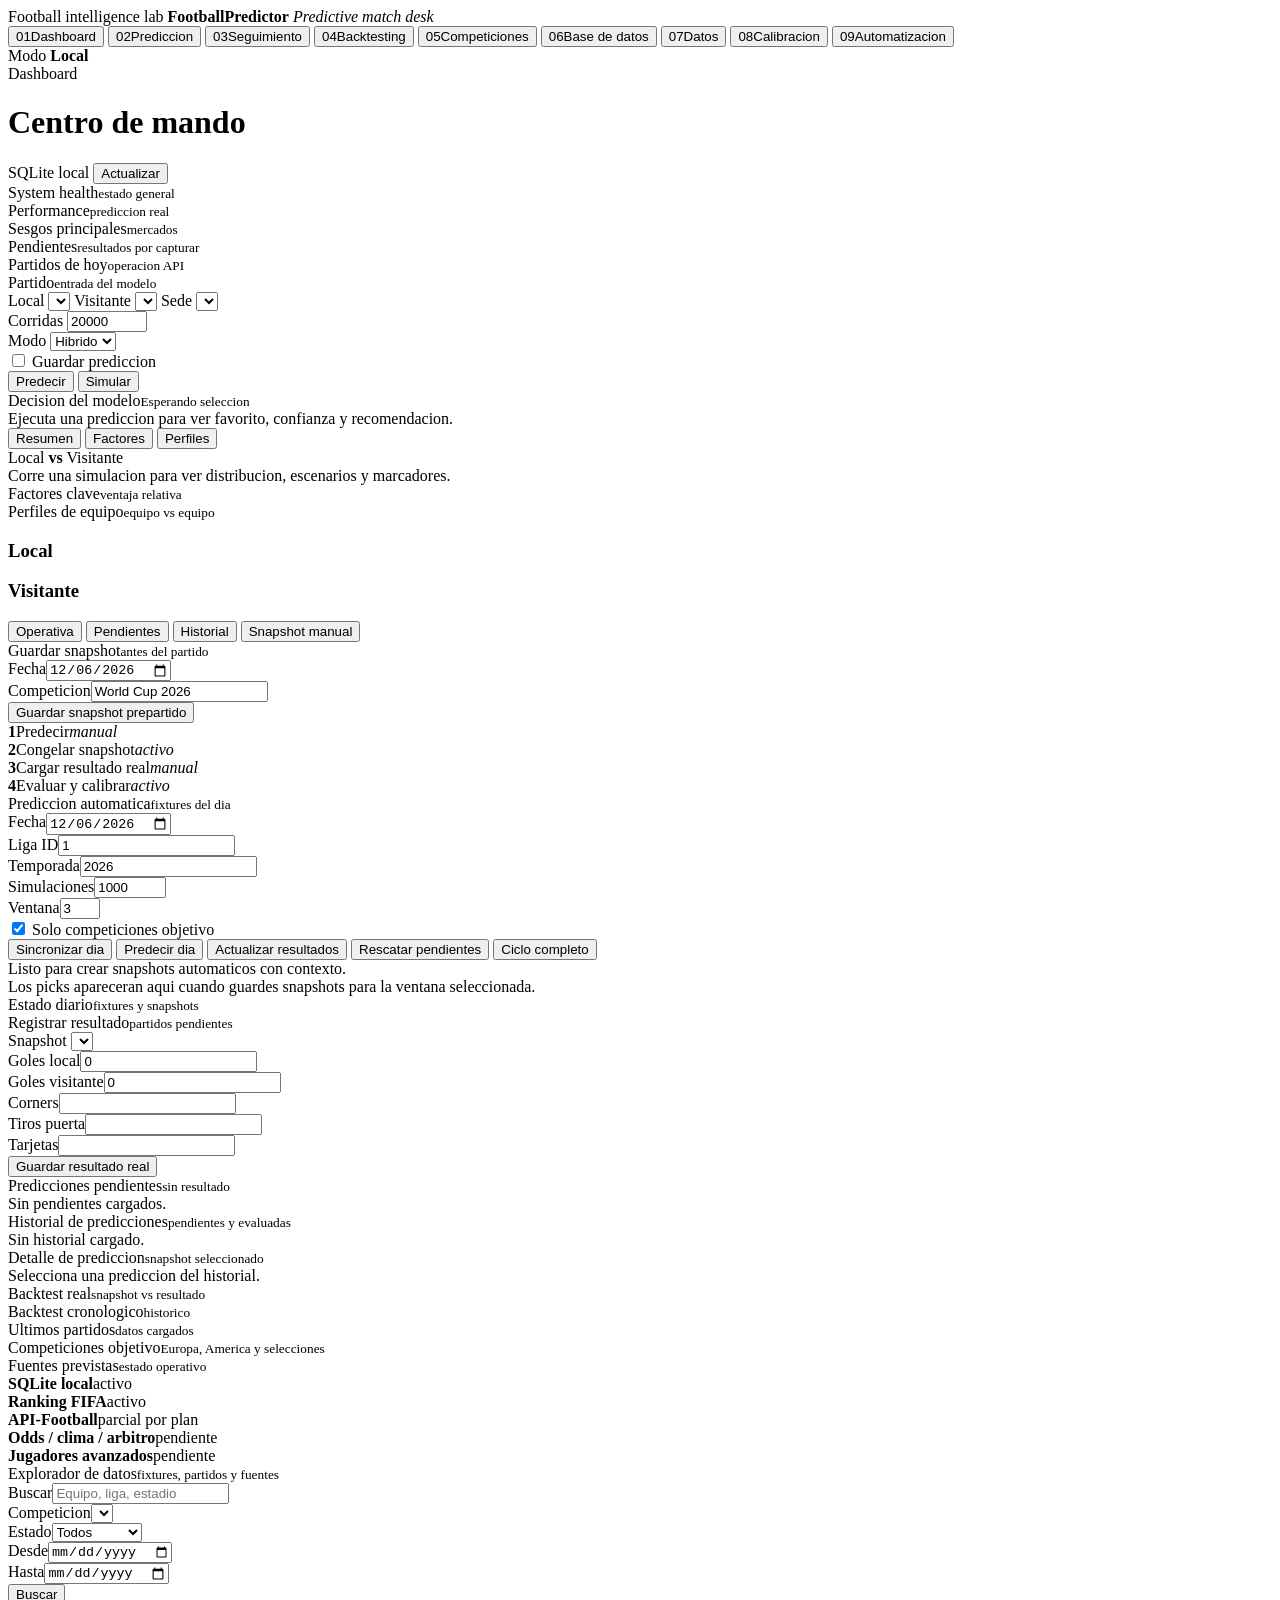
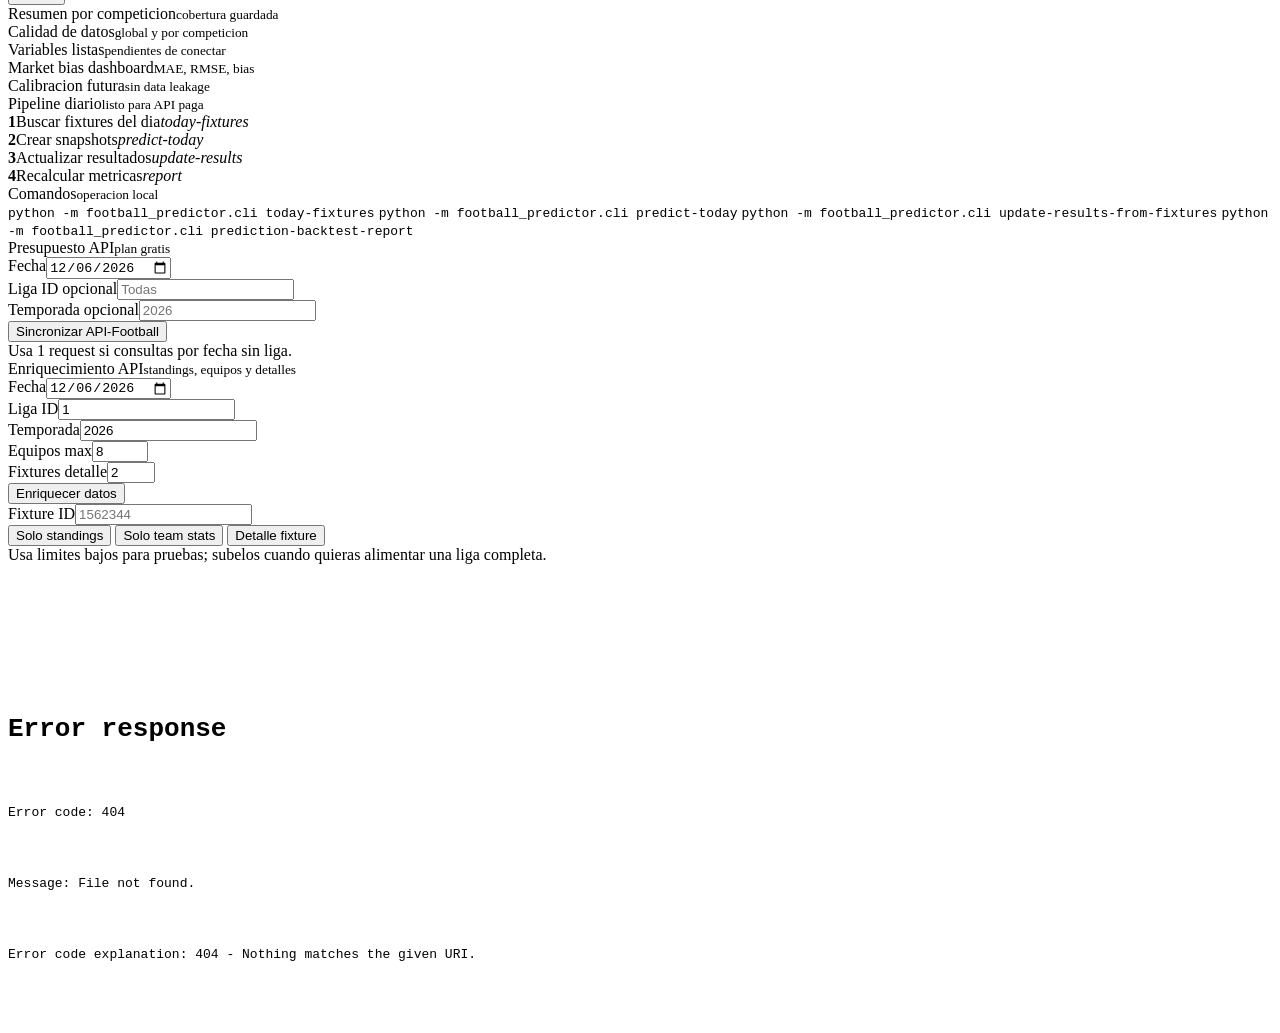
==== commit 42b1b161: "Improve web app UX structure and responsive tables" ====
--- a/src/football_predictor/web/static/index.html
+++ b/src/football_predictor/web/static/index.html
@@ -4,7 +4,7 @@
   <meta charset="utf-8">
   <meta name="viewport" content="width=device-width, initial-scale=1">
   <title>FootballPredictor</title>
-  <link rel="stylesheet" href="/styles.css">
+  <link rel="stylesheet" href="/styles.css?v=3">
 </head>
 <body>
   <aside class="sidebar">
@@ -105,22 +105,33 @@
         </section>
       </div>
 
-      <section class="hero-panel match-stage">
-        <div class="match-title">
-          <span id="homeName">Local</span>
-          <b>vs</b>
-          <span id="awayName">Visitante</span>
-        </div>
-        <div id="simulationPanel" class="simulation-shell">
-          <div class="empty-state">Corre una simulacion para ver distribucion, escenarios y marcadores.</div>
-        </div>
+      <div class="product-tabs" data-tab-group="prediction">
+        <button class="active" type="button" data-tab-target="prediction-summary">Resumen</button>
+        <button type="button" data-tab-target="prediction-factors">Factores</button>
+        <button type="button" data-tab-target="prediction-profiles">Perfiles</button>
+      </div>
+
+      <section class="tab-pane active" id="prediction-summary">
+        <section class="hero-panel match-stage">
+          <div class="match-title">
+            <span id="homeName">Local</span>
+            <b>vs</b>
+            <span id="awayName">Visitante</span>
+          </div>
+          <div id="simulationPanel" class="simulation-shell">
+            <div class="empty-state">Corre una simulacion para ver distribucion, escenarios y marcadores.</div>
+          </div>
+        </section>
       </section>
 
-      <div class="analysis-grid insight-grid">
+      <section class="tab-pane" id="prediction-factors">
         <section class="panel">
           <div class="section-title"><span>Factores clave</span><small>ventaja relativa</small></div>
           <div id="factorCards" class="factor-grid"></div>
         </section>
+      </section>
+
+      <section class="tab-pane" id="prediction-profiles">
         <section class="panel">
           <div class="section-title"><span>Perfiles de equipo</span><small>equipo vs equipo</small></div>
           <div class="profile-compare">
@@ -128,11 +139,18 @@
             <div><h3>Visitante <small id="awaySample"></small></h3><div id="awayProfile" class="profile-grid"></div></div>
           </div>
         </section>
+      </section>
+    </section>
+
+    <section class="view" id="view-tracking">
+      <div class="product-tabs" data-tab-group="tracking">
+        <button class="active" type="button" data-tab-target="tracking-overview">Operativa</button>
+        <button type="button" data-tab-target="tracking-pending">Pendientes</button>
+        <button type="button" data-tab-target="tracking-history">Historial</button>
+        <button type="button" data-tab-target="tracking-snapshot">Snapshot manual</button>
       </div>
-    </section>
-
-    <section class="view" id="view-tracking">
-      <div class="analysis-grid">
+
+      <section class="tab-pane" id="tracking-snapshot">
         <section class="panel">
           <div class="section-title"><span>Guardar snapshot</span><small>antes del partido</small></div>
           <div class="two-cols">
@@ -147,7 +165,10 @@
             <div><b>4</b><span>Evaluar y calibrar</span><em>activo</em></div>
           </div>
         </section>
-
+      </section>
+
+      <section class="tab-pane active" id="tracking-overview">
+        <div class="analysis-grid">
         <section class="panel">
           <div class="section-title"><span>Prediccion automatica</span><small>fixtures del dia</small></div>
           <div class="three-cols">
@@ -167,12 +188,18 @@
             <button class="secondary" onclick="runPendingReconciliation()">Rescatar pendientes</button>
             <button onclick="runDailyPipeline()">Ciclo completo</button>
           </div>
-          <div id="dailyOpsStatus" class="sync-note">Listo para crear snapshots automaticos con contexto.</div>
+          <div id="dailyOpsStatus" class="sync-note" role="status" aria-live="polite">Listo para crear snapshots automaticos con contexto.</div>
           <div id="bettingBoard" class="betting-board empty-state">Los picks apareceran aqui cuando guardes snapshots para la ventana seleccionada.</div>
         </section>
-      </div>
-
-      <div class="analysis-grid">
+        <section class="panel">
+          <div class="section-title"><span>Estado diario</span><small>fixtures y snapshots</small></div>
+          <div id="trackingTodayOps"></div>
+        </section>
+        </div>
+      </section>
+
+      <section class="tab-pane" id="tracking-pending">
+      <div class="analysis-grid compact-flow">
         <section class="panel">
           <div class="section-title"><span>Registrar resultado</span><small>partidos pendientes</small></div>
           <label for="pendingSelect">Snapshot</label>
@@ -189,14 +216,13 @@
           <button class="secondary" onclick="saveResult()">Guardar resultado real</button>
         </section>
         <section class="panel">
-          <div class="section-title"><span>Estado diario</span><small>fixtures y snapshots</small></div>
-          <div id="trackingTodayOps"></div>
+          <div class="section-title"><span>Predicciones pendientes</span><small>sin resultado</small></div>
+          <div id="pendingSnapshots" class="empty-state">Sin pendientes cargados.</div>
         </section>
       </div>
-      <section class="panel">
-        <div class="section-title"><span>Predicciones pendientes</span><small>sin resultado</small></div>
-        <div id="pendingSnapshots" class="empty-state">Sin pendientes cargados.</div>
       </section>
+
+      <section class="tab-pane" id="tracking-history">
       <section class="panel">
         <div class="section-title"><span>Historial de predicciones</span><small>pendientes y evaluadas</small></div>
         <div id="predictionHistory" class="empty-state">Sin historial cargado.</div>
@@ -204,6 +230,7 @@
       <section class="panel">
         <div class="section-title"><span>Detalle de prediccion</span><small>snapshot seleccionado</small></div>
         <div id="predictionDetail" class="empty-state">Selecciona una prediccion del historial.</div>
+      </section>
       </section>
     </section>
 
@@ -323,7 +350,7 @@
             <div><label for="apiSyncSeason">Temporada opcional</label><input id="apiSyncSeason" type="number" min="1900" placeholder="2026"></div>
             <button onclick="syncTodayFromApi()">Sincronizar API-Football</button>
           </div>
-          <div id="apiSyncStatus" class="sync-note">Usa 1 request si consultas por fecha sin liga.</div>
+          <div id="apiSyncStatus" class="sync-note" role="status" aria-live="polite">Usa 1 request si consultas por fecha sin liga.</div>
           <div id="apiBudget"></div>
         </section>
         <section class="panel">
@@ -342,7 +369,7 @@
             <button class="secondary" onclick="syncApiTeamStats()">Solo team stats</button>
             <button class="secondary" onclick="syncSelectedFixtureDetails()">Detalle fixture</button>
           </div>
-          <div id="apiEnrichmentStatus" class="sync-note">Usa limites bajos para pruebas; subelos cuando quieras alimentar una liga completa.</div>
+          <div id="apiEnrichmentStatus" class="sync-note" role="status" aria-live="polite">Usa limites bajos para pruebas; subelos cuando quieras alimentar una liga completa.</div>
           <div id="apiEnrichmentSummary"></div>
         </section>
       </div>
@@ -371,6 +398,21 @@
       button.addEventListener("click", () => showView(button.dataset.view));
     });
 
+    document.querySelectorAll(".product-tabs").forEach(group => {
+      group.addEventListener("click", event => {
+        const button = event.target.closest("button[data-tab-target]");
+        if (!button) return;
+        showTab(group.dataset.tabGroup, button.dataset.tabTarget);
+      });
+    });
+
+    function showTab(groupName, targetId) {
+      const group = document.querySelector(`.product-tabs[data-tab-group="${groupName}"]`);
+      if (!group) return;
+      group.querySelectorAll("button").forEach(button => button.classList.toggle("active", button.dataset.tabTarget === targetId));
+      group.parentElement.querySelectorAll(":scope > .tab-pane").forEach(pane => pane.classList.toggle("active", pane.id === targetId));
+    }
+
     function showView(name) {
       document.querySelectorAll(".main-nav button").forEach(button => button.classList.toggle("active", button.dataset.view === name));
       document.querySelectorAll(".view").forEach(view => view.classList.toggle("active", view.id === `view-${name}`));
@@ -404,6 +446,25 @@
       return response.json();
     }
 
+    function setLoading(selector, text = "Cargando...") {
+      const node = document.querySelector(selector);
+      if (node) node.innerHTML = `<div class="loading-state" role="status" aria-live="polite"><span></span>${text}</div>`;
+    }
+
+    function enhanceTables(root = document) {
+      root.querySelectorAll(".table-wrap table").forEach(table => {
+        const headers = [...table.querySelectorAll("thead th")].map(th => th.textContent.trim());
+        table.querySelectorAll("tbody tr").forEach(row => {
+          [...row.children].forEach((cell, index) => {
+            if (headers[index]) cell.dataset.label = headers[index];
+          });
+        });
+      });
+    }
+
+    const tableObserver = new MutationObserver(() => enhanceTables());
+    tableObserver.observe(document.body, {childList: true, subtree: true});
+
     function currentPayload() {
       return {
         home_team: document.querySelector("#homeTeam").value,
@@ -545,7 +606,7 @@
     }
 
     async function loadPredictionHistory() {
-      const data = await getJson("/api/prediction-history?limit=200");
+      const data = await getJson("/api/prediction-history?limit=50");
       const rows = data.rows || [];
       const counts = data.counts || {};
       const table = rows.length ? `
@@ -1238,6 +1299,8 @@
 
     async function runPrediction() {
       updateMatchTitle();
+      setLoading("#predictionPanel", "Calculando favorito, mercados y jugadores...");
+      document.querySelector("#quickStatus").textContent = "Calculando";
       const payload = {
         home_team: document.querySelector("#homeTeam").value,
         away_team: document.querySelector("#awayTeam").value,
@@ -1341,6 +1404,7 @@
 
     async function runSimulation() {
       updateMatchTitle();
+      setLoading("#simulationPanel", "Ejecutando simulacion Monte Carlo...");
       const data = await getJson("/api/simulate/advanced", {
         method: "POST",
         headers: {"Content-Type": "application/json"},
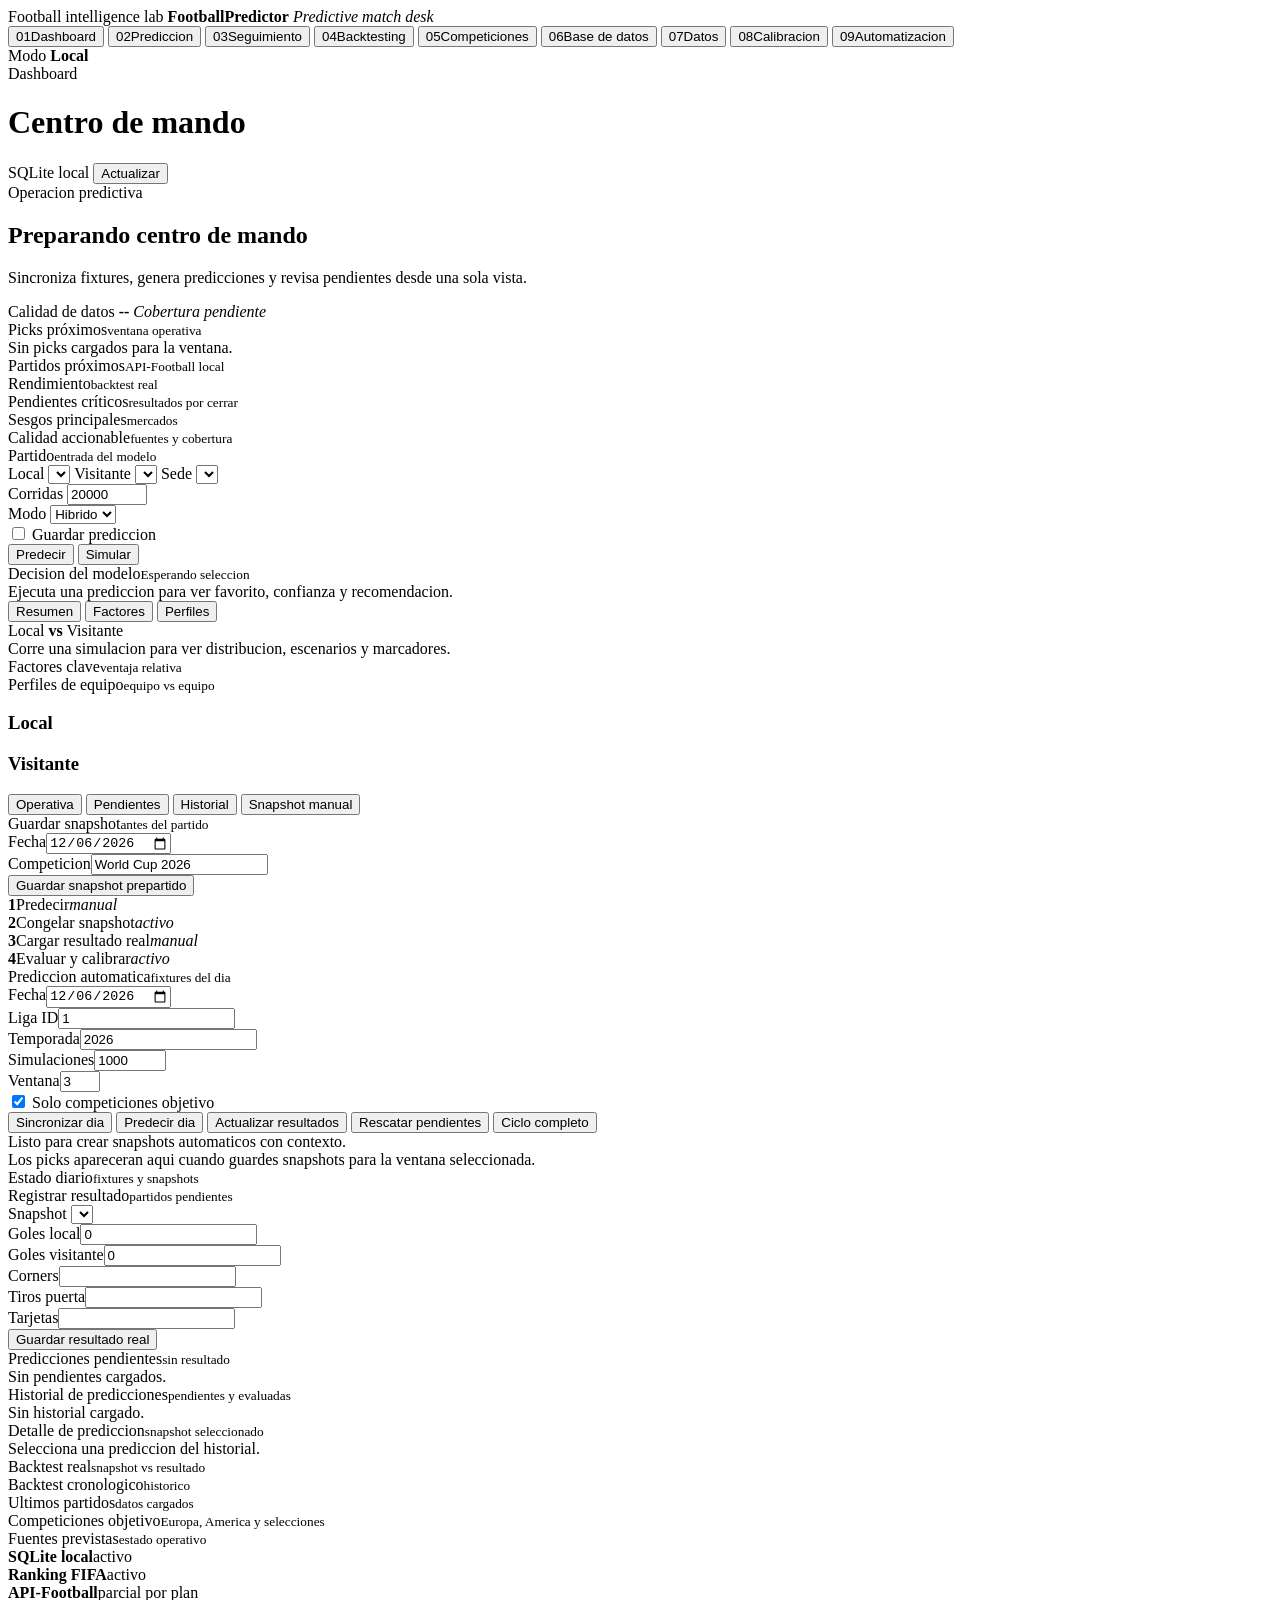
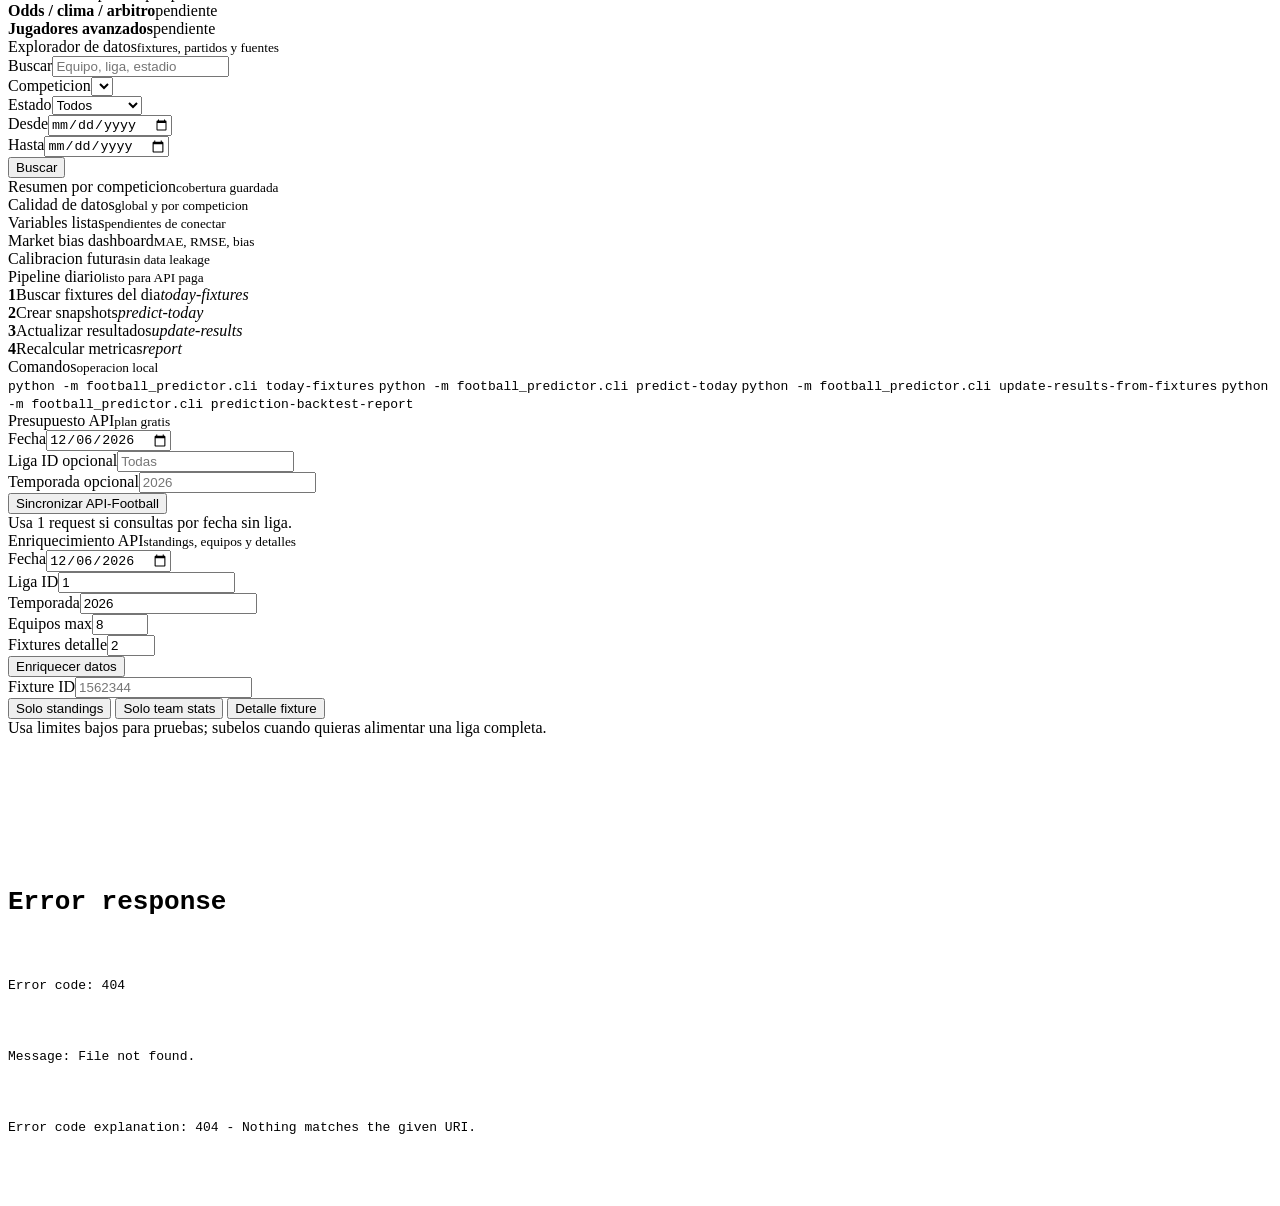
==== commit 54c57520: "Redesign dashboard as executive command center" ====
--- a/src/football_predictor/web/static/index.html
+++ b/src/football_predictor/web/static/index.html
@@ -4,7 +4,7 @@
   <meta charset="utf-8">
   <meta name="viewport" content="width=device-width, initial-scale=1">
   <title>FootballPredictor</title>
-  <link rel="stylesheet" href="/styles.css?v=3">
+  <link rel="stylesheet" href="/styles.css?v=4">
 </head>
 <body>
   <aside class="sidebar">
@@ -43,27 +43,48 @@
     </header>
 
     <section class="view active" id="view-dashboard">
-      <div class="summary-grid" id="summary"></div>
-      <div class="dashboard-grid">
-        <section class="panel">
-          <div class="section-title"><span>System health</span><small>estado general</small></div>
-          <div id="systemHealth"></div>
-        </section>
-        <section class="panel">
-          <div class="section-title"><span>Performance</span><small>prediccion real</small></div>
+      <section class="dashboard-hero">
+        <div>
+          <span>Operacion predictiva</span>
+          <h2 id="dashboardMainSignal">Preparando centro de mando</h2>
+          <p id="dashboardMainCopy">Sincroniza fixtures, genera predicciones y revisa pendientes desde una sola vista.</p>
+        </div>
+        <div class="dashboard-hero-score">
+          <span>Calidad de datos</span>
+          <strong id="dashboardDataScore">--</strong>
+          <em id="dashboardReadiness">Cobertura pendiente</em>
+        </div>
+      </section>
+
+      <div class="summary-grid executive-summary" id="summary"></div>
+
+      <div class="dashboard-command-grid">
+        <section class="panel dashboard-primary-panel">
+          <div class="section-title"><span>Picks próximos</span><small>ventana operativa</small></div>
+          <div id="dashboardBettingBoard" class="empty-state">Sin picks cargados para la ventana.</div>
+        </section>
+        <section class="panel">
+          <div class="section-title"><span>Partidos próximos</span><small>API-Football local</small></div>
+          <div id="todayOps"></div>
+        </section>
+      </div>
+
+      <div class="dashboard-insight-grid">
+        <section class="panel">
+          <div class="section-title"><span>Rendimiento</span><small>backtest real</small></div>
           <div id="dashboardPerformance"></div>
+        </section>
+        <section class="panel">
+          <div class="section-title"><span>Pendientes críticos</span><small>resultados por cerrar</small></div>
+          <div id="dashboardPending"></div>
         </section>
         <section class="panel">
           <div class="section-title"><span>Sesgos principales</span><small>mercados</small></div>
           <div id="dashboardBiases"></div>
         </section>
         <section class="panel">
-          <div class="section-title"><span>Pendientes</span><small>resultados por capturar</small></div>
-          <div id="dashboardPending"></div>
-        </section>
-        <section class="panel">
-          <div class="section-title"><span>Partidos de hoy</span><small>operacion API</small></div>
-          <div id="todayOps"></div>
+          <div class="section-title"><span>Calidad accionable</span><small>fuentes y cobertura</small></div>
+          <div id="systemHealth"></div>
         </section>
       </div>
     </section>
@@ -426,7 +447,7 @@
     async function loadViewData(name, force = false) {
       if (!force && loadedViews.has(name)) return;
       const loaders = {
-        dashboard: [loadSummary, loadPredictionBacktest, loadDataQuality, loadTodayOperations],
+        dashboard: [loadSummary, loadPredictionBacktest, loadDataQuality, loadTodayOperations, loadBettingBoard],
         prediction: [loadTeams, loadVenues],
         tracking: [loadTodayOperations, loadBettingBoard, loadPendingSnapshots, loadPredictionHistory, loadPredictionBacktest],
         backtesting: [loadBacktest, loadPredictionBacktest],
@@ -487,6 +508,8 @@
       document.querySelector("#summary").innerHTML = items.map(([label, value]) => `
         <div class="stat"><span>${label}</span><strong>${value}</strong></div>
       `).join("");
+      document.querySelector("#dashboardMainSignal").textContent = `${data.matches || 0} partidos listos para modelar`;
+      document.querySelector("#dashboardMainCopy").textContent = `${data.teams || 0} equipos, ${data.predictions || 0} predicciones guardadas y datos hasta ${data.latest_match_date || "sin fecha"}.`;
     }
 
     async function loadTeams() {
@@ -594,7 +617,17 @@
         </div>
       `;
       document.querySelector("#predictionBacktest").innerHTML = panel;
-      document.querySelector("#dashboardPerformance").innerHTML = panel;
+      document.querySelector("#dashboardPerformance").innerHTML = `
+        <div class="backtest-meter">
+          <div><span>Partidos</span><strong>${m.matches}</strong></div>
+          <div><span>Accuracy</span><strong>${pct(m.strict_accuracy)}</strong></div>
+          <div><span>Top 2</span><strong>${pct(m.exact_score_top2_accuracy)}</strong></div>
+        </div>
+        <div class="mini-table">
+          <div><span>Log loss</span><b>${fmtMetric(m.log_loss)}</b></div>
+          <div><span>Brier</span><b>${fmtMetric(m.brier)}</b></div>
+        </div>
+      `;
       const biasPanel = `
         ${marketErrorCard("Corners", markets.corners)}
         ${marketErrorCard("Tiros a puerta", markets.shots_on_target)}
@@ -814,7 +847,22 @@
         </div>
       ` : `<div class="empty-state">Sin predicciones pendientes de resultado.</div>`;
       document.querySelector("#pendingSnapshots").innerHTML = content;
-      document.querySelector("#dashboardPending").innerHTML = content;
+      document.querySelector("#dashboardPending").innerHTML = pending.length ? `
+        <div class="history-summary">
+          <div><span>Pendientes</span><b>${pending.length}</b></div>
+          <div><span>Mas antiguo</span><b>${pending[0]?.match_date || "-"}</b></div>
+          <div><span>Accion</span><b>Cerrar</b></div>
+        </div>
+        <div class="fixture-list">
+          ${pending.slice(0, 4).map(row => `
+            <div class="fixture-row">
+              <b>${row.home_team} vs ${row.away_team}</b>
+              <span>${row.match_date} - ${pickLabel(row.predicted_pick)}</span>
+              <em>${row.model_version || "-"}</em>
+            </div>
+          `).join("")}
+        </div>
+      ` : `<div class="empty-state">Sin predicciones pendientes de resultado.</div>`;
     }
 
     async function deleteSnapshot(id) {
@@ -1059,6 +1107,14 @@
       const budget = data.api_budget || {};
       const usage = budget.free_daily_limit ? Math.min(1, budget.estimated_minimum / budget.free_daily_limit) : 0;
       const fixtures = data.fixtures || [];
+      const pending = counts.pending_snapshots || 0;
+      const configuredFixtures = counts.configured_fixtures_today || 0;
+      document.querySelector("#dashboardMainSignal").textContent = configuredFixtures
+        ? `${configuredFixtures} partidos objetivo en la ventana`
+        : "Sin partidos objetivo cargados en la ventana";
+      document.querySelector("#dashboardMainCopy").textContent = pending
+        ? `${pending} predicciones esperan resultado. Prioridad: cerrar pendientes antes de recalibrar.`
+        : "No hay pendientes críticos en la ventana actual.";
       const panel = `
         <div class="budget-grid">
           <div><span>Ventana</span><b>${(data.dates || [data.date]).join(" → ")}</b></div>
@@ -1136,7 +1192,23 @@
         </div>
       `;
       document.querySelector("#dataQuality").innerHTML = content;
-      document.querySelector("#systemHealth").innerHTML = content;
+      document.querySelector("#dashboardDataScore").textContent = pct(data.score);
+      document.querySelector("#dashboardReadiness").textContent = `${readiness.ready_count || 0}/${readiness.total || 0} fuentes listas`;
+      document.querySelector("#systemHealth").innerHTML = `
+        <div class="readiness-strip">
+          <div><span>API readiness</span><b>${pct(readiness.ready_ratio || 0)}</b></div>
+          <div><span>Fuentes listas</span><b>${readiness.ready_count || 0}/${readiness.total || 0}</b></div>
+          <div><span>Competiciones</span><b>${competitions.length}</b></div>
+        </div>
+        <div class="quality-grid dashboard-quality-grid">
+          ${groups.slice(0, 6).map(group => `
+            <div class="quality-pill ${group.status}">
+              <b>${group.label}</b>
+              <span>${group.status} - ${group.count}</span>
+            </div>
+          `).join("")}
+        </div>
+      `;
     }
 
     async function loadExperiments() {
@@ -1180,6 +1252,15 @@
       const rangeDays = Number(document.querySelector("#dailyRangeDays")?.value || 3);
       const data = await getJson(`/api/operations/betting-board?target_date=${target}&range_days=${rangeDays}`);
       const rows = data.rows || [];
+      const dashboardBettingBoard = document.querySelector("#dashboardBettingBoard");
+      if (dashboardBettingBoard) {
+        dashboardBettingBoard.classList.toggle("empty-state", !rows.length);
+        dashboardBettingBoard.innerHTML = rows.length ? `
+          <div class="dashboard-pick-list">
+            ${rows.slice(0, 5).map(row => bettingRow(row)).join("")}
+          </div>
+        ` : "Sin picks cargados para esta ventana.";
+      }
       document.querySelector("#bettingBoard").classList.toggle("empty-state", !rows.length);
       document.querySelector("#bettingBoard").innerHTML = rows.length ? `
         <div class="betting-head">
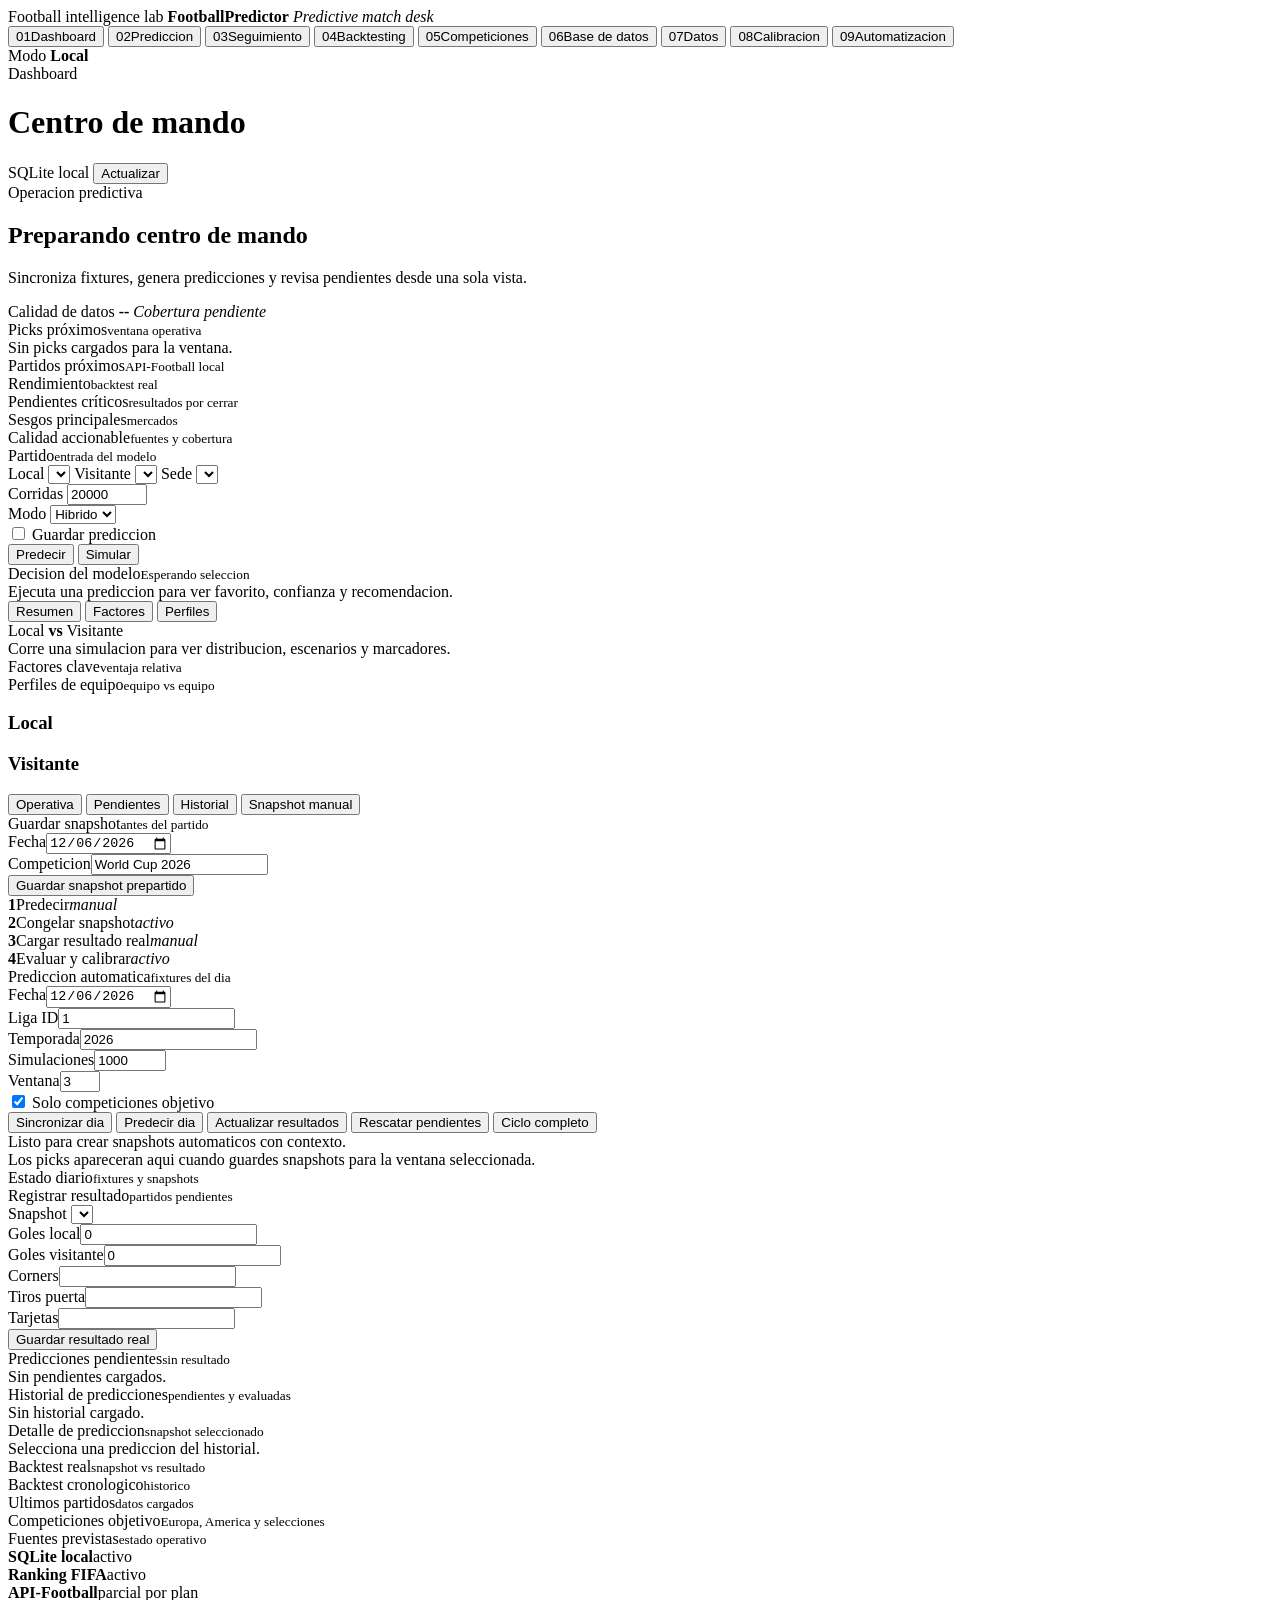
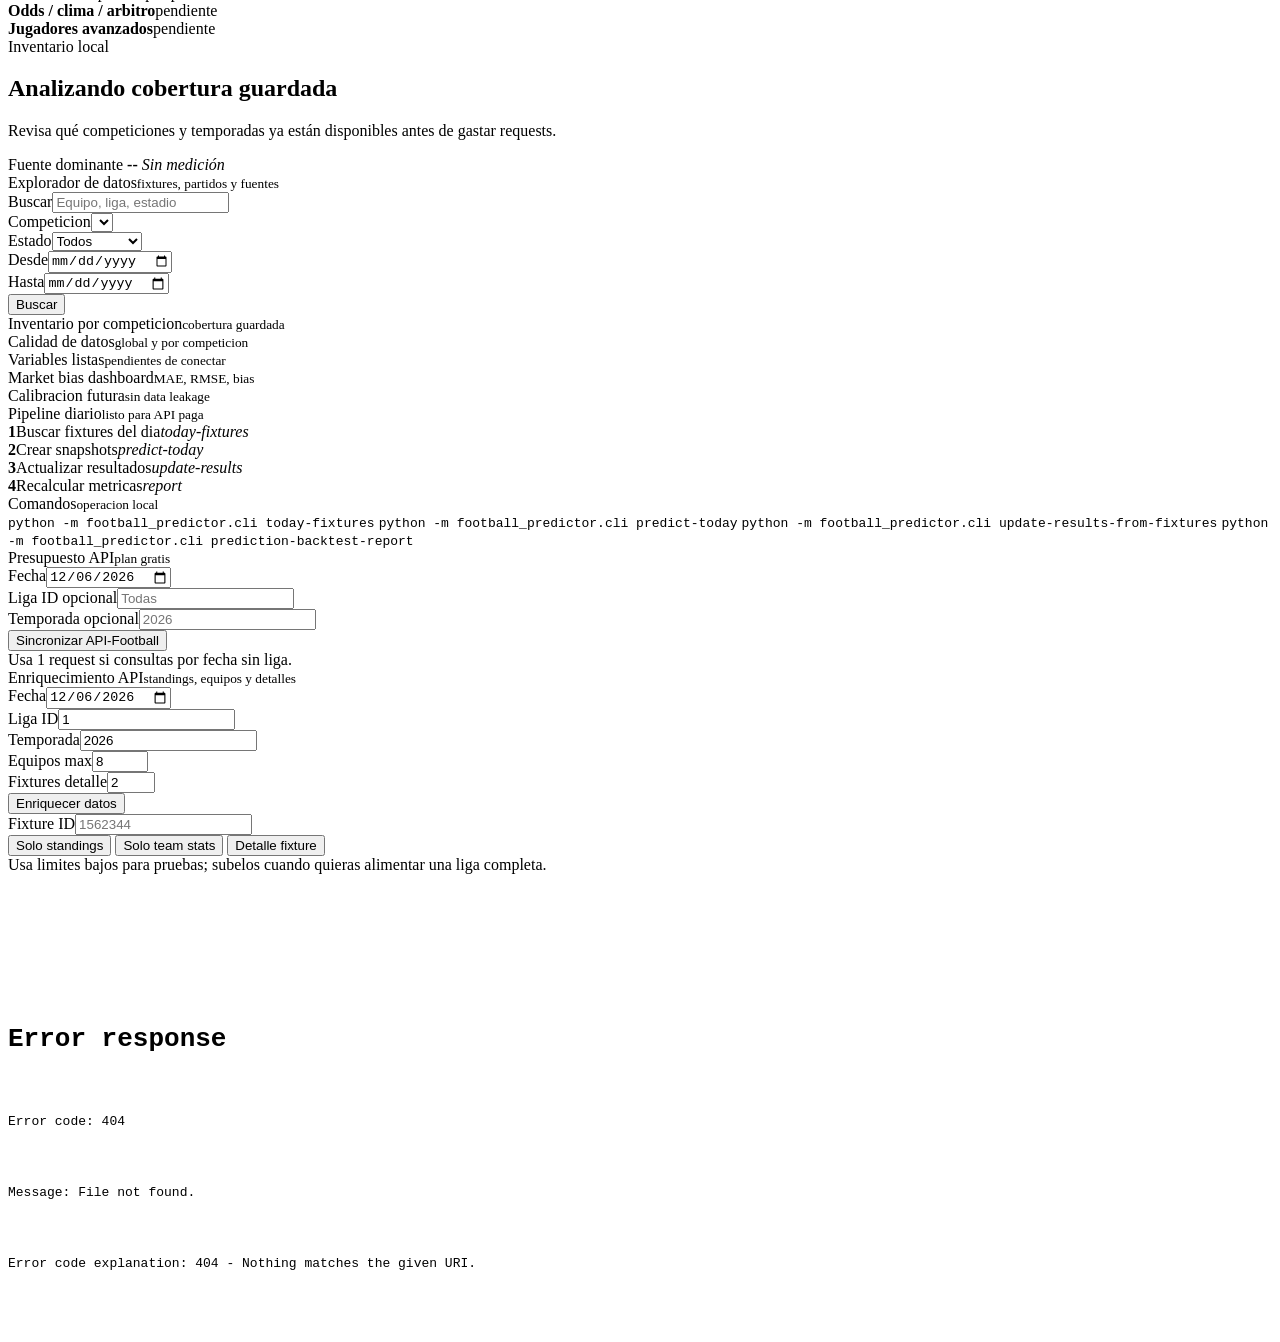
==== commit 8b3a2b5b: "Redesign database view as coverage inventory" ====
--- a/src/football_predictor/web/static/index.html
+++ b/src/football_predictor/web/static/index.html
@@ -4,7 +4,7 @@
   <meta charset="utf-8">
   <meta name="viewport" content="width=device-width, initial-scale=1">
   <title>FootballPredictor</title>
-  <link rel="stylesheet" href="/styles.css?v=4">
+  <link rel="stylesheet" href="/styles.css?v=5">
 </head>
 <body>
   <aside class="sidebar">
@@ -293,6 +293,21 @@
     </section>
 
     <section class="view" id="view-database">
+      <section class="database-hero">
+        <div>
+          <span>Inventario local</span>
+          <h2 id="databaseMainSignal">Analizando cobertura guardada</h2>
+          <p id="databaseMainCopy">Revisa qué competiciones y temporadas ya están disponibles antes de gastar requests.</p>
+        </div>
+        <div class="database-score">
+          <span>Fuente dominante</span>
+          <strong id="databaseSourceSignal">--</strong>
+          <em id="databaseCoverageSignal">Sin medición</em>
+        </div>
+      </section>
+
+      <div class="database-inventory-grid" id="databaseInventory"></div>
+
       <section class="panel">
         <div class="section-title"><span>Explorador de datos</span><small>fixtures, partidos y fuentes</small></div>
         <div id="dataExplorerTotals" class="summary-grid compact-summary"></div>
@@ -312,7 +327,7 @@
         <div id="fixtureExplorer"></div>
       </section>
       <section class="panel">
-        <div class="section-title"><span>Resumen por competicion</span><small>cobertura guardada</small></div>
+        <div class="section-title"><span>Inventario por competicion</span><small>cobertura guardada</small></div>
         <div id="competitionExplorer"></div>
       </section>
     </section>
@@ -1306,13 +1321,38 @@
         competitions.map(row => `<option value="${escapeAttr(row.competition)}">${row.competition} (${row.rows})</option>`)
       ).join("");
       if (current) document.querySelector("#explorerCompetition").value = current;
+      const apiRows = competitions.filter(row => String(row.sources || "").includes("api-football"));
+      const completeRows = competitions.filter(row => Number(row.rows || 0) >= 300 && Number(row.finished || 0) > 0);
+      const activeRows = competitions.filter(row => Number(row.upcoming || 0) > 0);
+      const totalRows = competitions.reduce((sum, row) => sum + Number(row.rows || 0), 0);
+      const dominantSource = apiRows.length >= competitions.length / 2 ? "API-Football" : "Mixta";
+      document.querySelector("#databaseMainSignal").textContent = `${competitions.length} competiciones/temporadas inventariadas`;
+      document.querySelector("#databaseMainCopy").textContent = `${totalRows.toLocaleString()} registros locales. ${activeRows.length} temporadas tienen próximos partidos.`;
+      document.querySelector("#databaseSourceSignal").textContent = dominantSource;
+      document.querySelector("#databaseCoverageSignal").textContent = `${completeRows.length} coberturas fuertes`;
+      document.querySelector("#databaseInventory").innerHTML = [
+        ["Competiciones", competitions.length],
+        ["Con API-Football", apiRows.length],
+        ["Cobertura fuerte", completeRows.length],
+        ["Con próximos", activeRows.length],
+      ].map(([label, value]) => `
+        <div class="inventory-card">
+          <span>${label}</span>
+          <strong>${value}</strong>
+        </div>
+      `).join("");
       document.querySelector("#competitionExplorer").innerHTML = competitions.length ? `
+        <div class="inventory-board">
+          ${competitions.slice(0, 12).map(row => inventoryRow(row)).join("")}
+        </div>
+        <div class="sync-note">Mostrando las 12 coberturas principales y las primeras 40 filas del inventario. Usa filtros para profundizar sin cargar toda la base.</div>
         <div class="table-wrap compact-table">
           <table>
-            <thead><tr><th>Competicion</th><th>Temporada</th><th>Registros</th><th>Finalizados</th><th>Proximos</th><th>Rango</th><th>Fuente</th></tr></thead>
+            <thead><tr><th>Estado</th><th>Competicion</th><th>Temporada</th><th>Registros</th><th>Finalizados</th><th>Proximos</th><th>Rango</th><th>Fuente</th></tr></thead>
             <tbody>
-              ${competitions.slice(0, 80).map(row => `
+              ${competitions.slice(0, 40).map(row => `
                 <tr>
+                  <td>${inventoryStatusTag(row)}</td>
                   <td><b>${row.competition}</b></td>
                   <td>${row.season}</td>
                   <td>${row.rows}</td>
@@ -1326,6 +1366,38 @@
           </table>
         </div>
       ` : `<div class="empty-state">Todavia no hay competiciones guardadas.</div>`;
+    }
+
+    function inventoryStatus(row) {
+      const rows = Number(row.rows || 0);
+      const finished = Number(row.finished || 0);
+      const upcoming = Number(row.upcoming || 0);
+      const hasApi = String(row.sources || "").includes("api-football");
+      if (rows >= 300 && finished > 0 && hasApi) return {key: "ready", label: "Descargada", action: "No gastar requests"};
+      if (rows > 0 && hasApi) return {key: "mixed", label: "Parcial", action: upcoming ? "Actualizar detalles" : "Completar temporada"};
+      if (rows > 0) return {key: "historical", label: "Historica", action: "Priorizar API-Football"};
+      return {key: "pending", label: "Pendiente", action: "Descargar"};
+    }
+
+    function inventoryStatusTag(row) {
+      const status = inventoryStatus(row);
+      return `<span class="status-tag ${status.key}">${status.label}</span>`;
+    }
+
+    function inventoryRow(row) {
+      const status = inventoryStatus(row);
+      return `
+        <div class="inventory-row ${status.key}">
+          <div>
+            <b>${row.competition}</b>
+            <span>${row.season} - ${row.sources || "sin fuente"}</span>
+          </div>
+          <div><span>Registros</span><strong>${row.rows}</strong></div>
+          <div><span>Finalizados</span><strong>${row.finished || 0}</strong></div>
+          <div><span>Proximos</span><strong>${row.upcoming || 0}</strong></div>
+          <em>${status.action}</em>
+        </div>
+      `;
     }
 
     async function loadDataExplorer() {
@@ -1341,7 +1413,7 @@
         const value = document.querySelector(selector).value;
         if (value) params.set(key, value);
       });
-      params.set("limit", "150");
+      params.set("limit", "50");
       const data = await getJson(`/api/data-explorer/fixtures?${params.toString()}`);
       const totals = data.totals || {};
       const fixtures = data.fixtures || [];
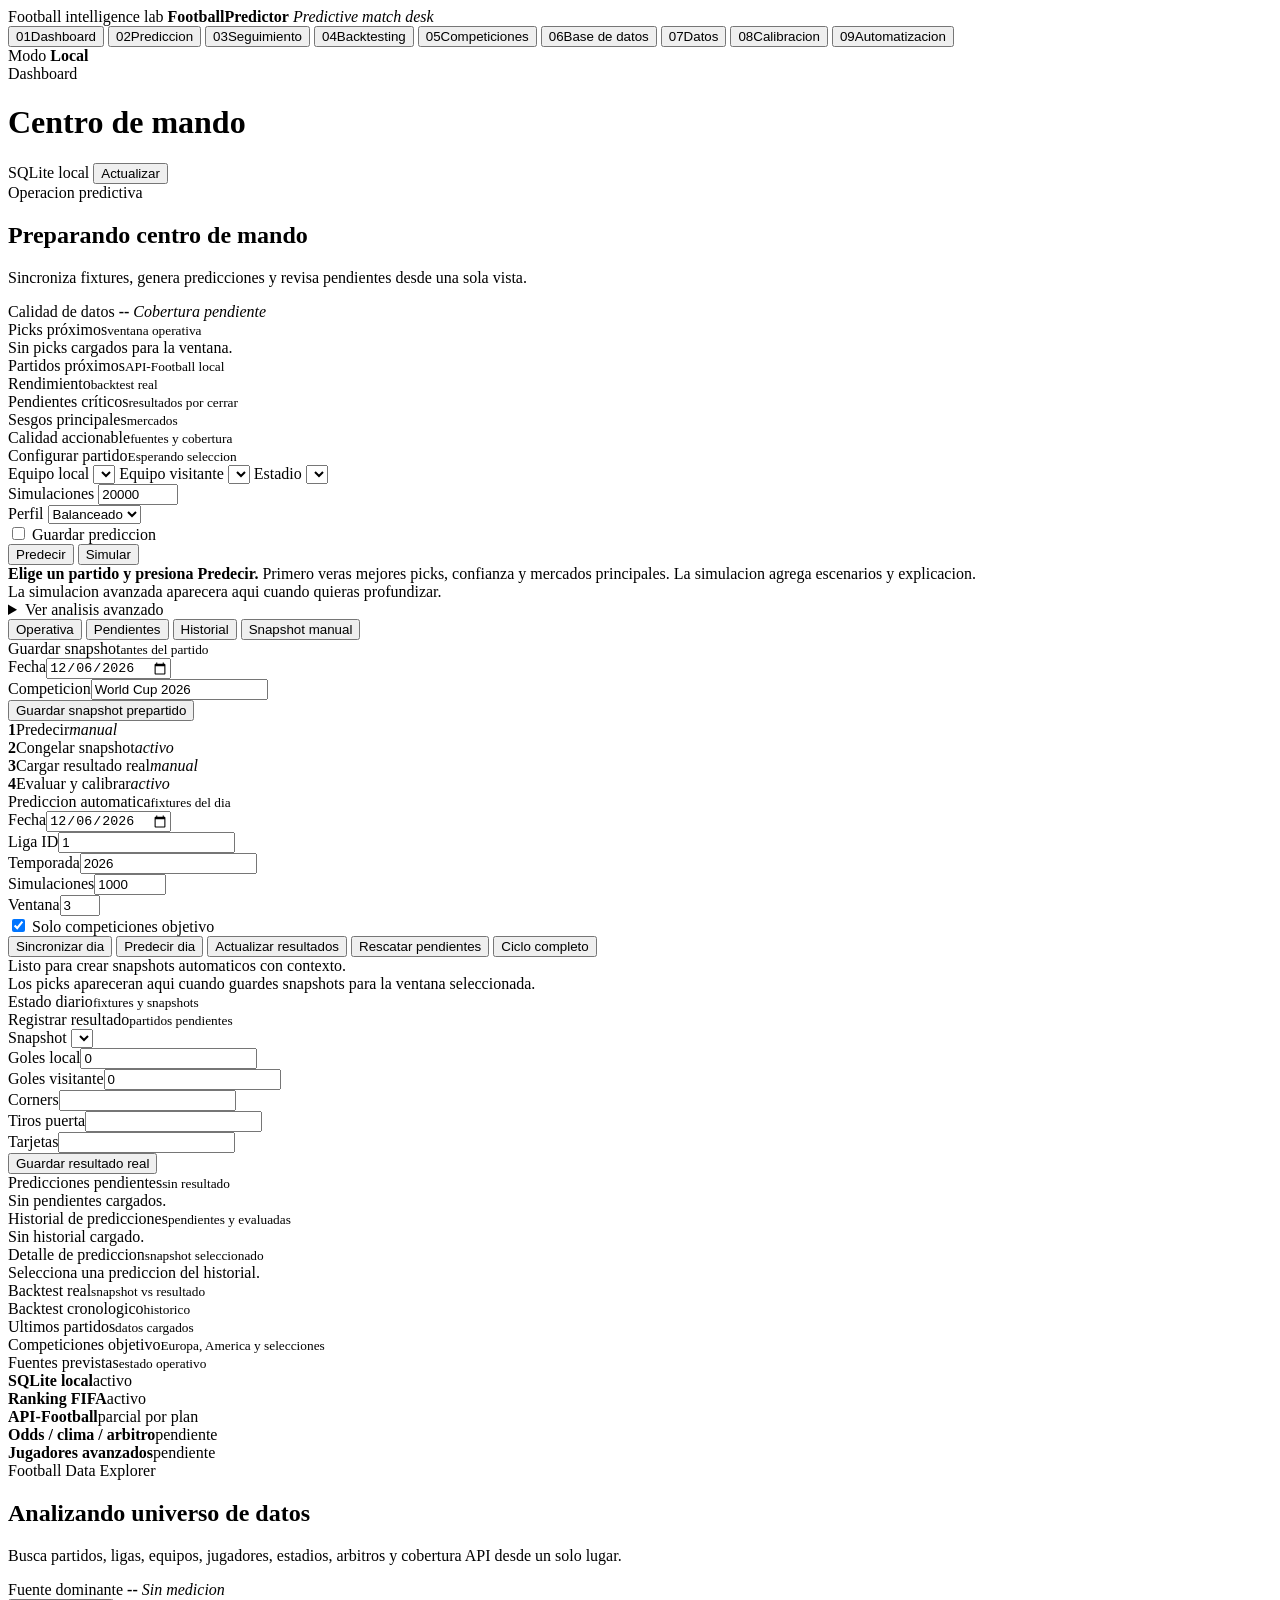
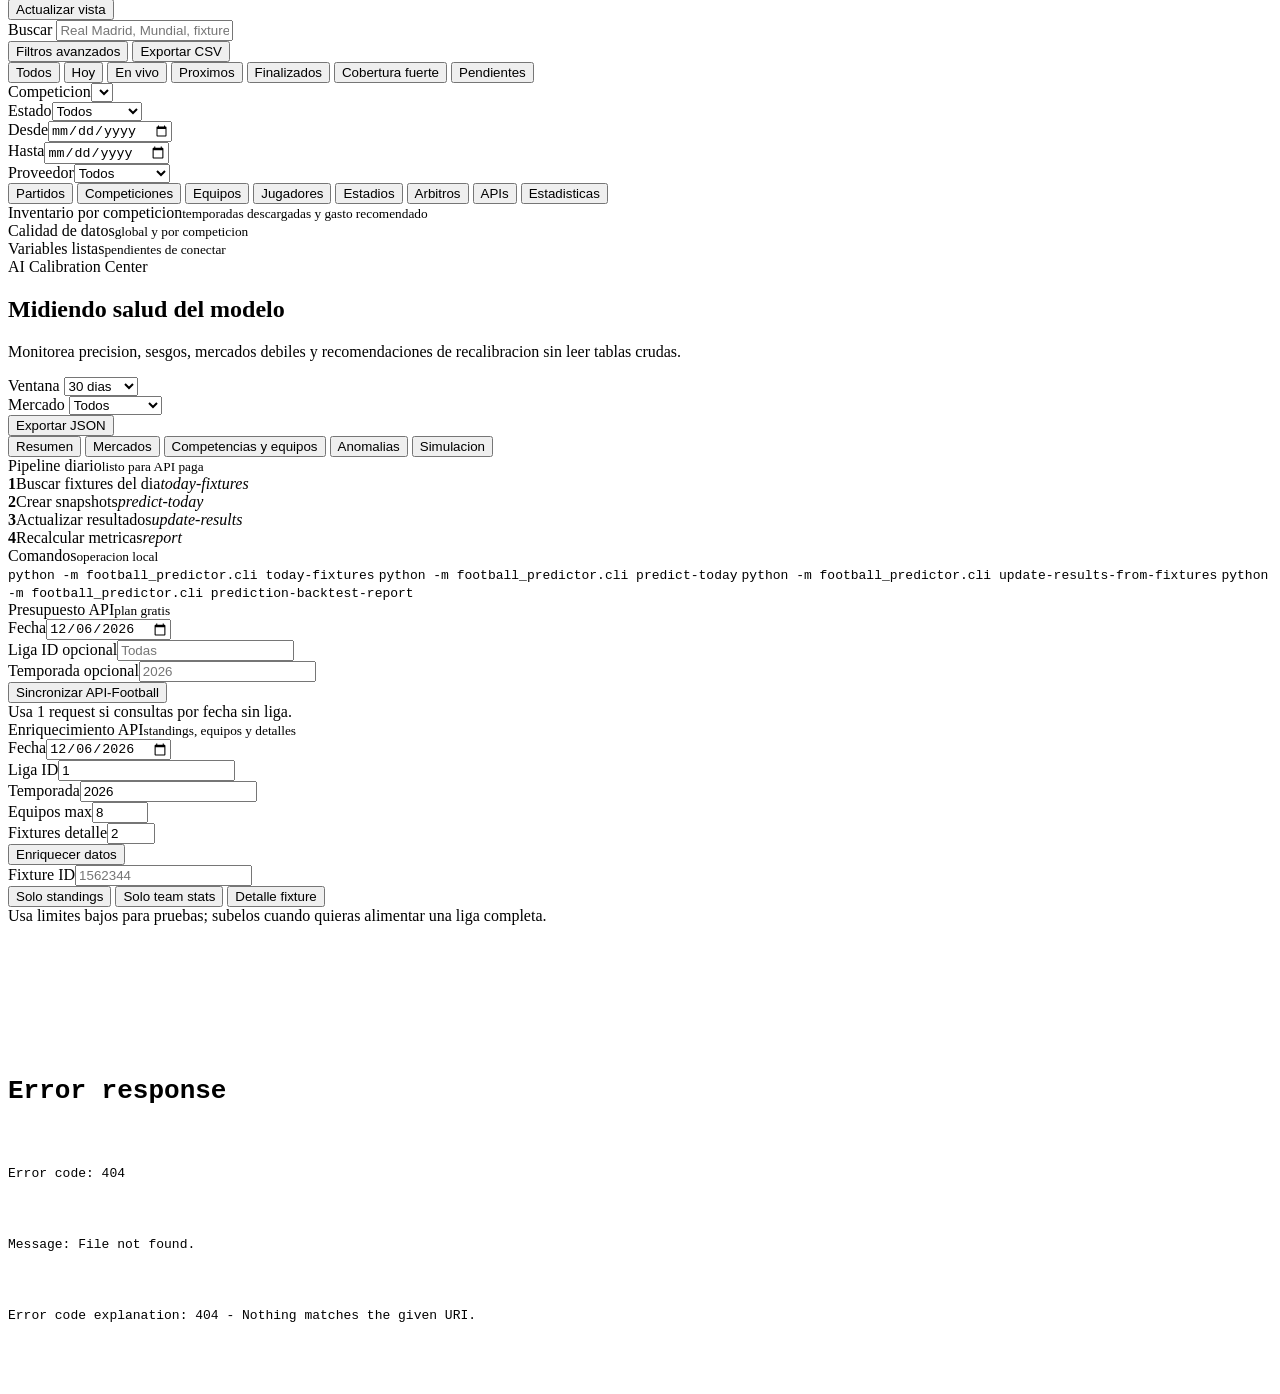
==== commit dbcb09dc: "Prepare prediction app for public deployment" ====
--- a/src/football_predictor/web/static/index.html
+++ b/src/football_predictor/web/static/index.html
@@ -4,7 +4,7 @@
   <meta charset="utf-8">
   <meta name="viewport" content="width=device-width, initial-scale=1">
   <title>FootballPredictor</title>
-  <link rel="stylesheet" href="/styles.css?v=5">
+  <link rel="stylesheet" href="/styles.css?v=6">
 </head>
 <body>
   <aside class="sidebar">
@@ -90,25 +90,25 @@
     </section>
 
     <section class="view" id="view-prediction">
-      <div class="prediction-command">
-        <section class="panel control-panel">
-          <div class="section-title"><span>Partido</span><small>entrada del modelo</small></div>
-          <label for="homeTeam">Local</label>
+      <section class="prediction-ticket">
+        <aside class="prediction-input-card">
+          <div class="section-title"><span>Configurar partido</span><small id="quickStatus">Esperando seleccion</small></div>
+          <label for="homeTeam">Equipo local</label>
           <select id="homeTeam"></select>
-          <label for="awayTeam">Visitante</label>
+          <label for="awayTeam">Equipo visitante</label>
           <select id="awayTeam"></select>
-          <label for="venueSelect">Sede</label>
+          <label for="venueSelect">Estadio</label>
           <select id="venueSelect"></select>
           <div class="two-cols">
             <div>
-              <label for="simulationCount">Corridas</label>
+              <label for="simulationCount">Simulaciones</label>
               <input id="simulationCount" type="number" min="1000" max="200000" step="1000" value="20000">
             </div>
             <div>
-              <label for="simulationMode">Modo</label>
+              <label for="simulationMode">Perfil</label>
               <select id="simulationMode">
-                <option value="hybrid">Hibrido</option>
-                <option value="poker">Poker</option>
+                <option value="hybrid">Balanceado</option>
+                <option value="poker">Agresivo</option>
                 <option value="classic">Clasico</option>
               </select>
             </div>
@@ -118,49 +118,35 @@
             <button onclick="runPrediction()">Predecir</button>
             <button class="secondary" onclick="runSimulation()">Simular</button>
           </div>
-        </section>
-
-        <section class="panel decision-panel">
-          <div class="section-title"><span>Decision del modelo</span><small id="quickStatus">Esperando seleccion</small></div>
-          <div id="predictionPanel" class="empty-state">Ejecuta una prediccion para ver favorito, confianza y recomendacion.</div>
-        </section>
-      </div>
-
-      <div class="product-tabs" data-tab-group="prediction">
-        <button class="active" type="button" data-tab-target="prediction-summary">Resumen</button>
-        <button type="button" data-tab-target="prediction-factors">Factores</button>
-        <button type="button" data-tab-target="prediction-profiles">Perfiles</button>
-      </div>
-
-      <section class="tab-pane active" id="prediction-summary">
-        <section class="hero-panel match-stage">
-          <div class="match-title">
-            <span id="homeName">Local</span>
-            <b>vs</b>
-            <span id="awayName">Visitante</span>
-          </div>
-          <div id="simulationPanel" class="simulation-shell">
-            <div class="empty-state">Corre una simulacion para ver distribucion, escenarios y marcadores.</div>
-          </div>
-        </section>
+        </aside>
+
+        <div class="prediction-workspace">
+          <div id="predictionPanel" class="prediction-empty">
+            <b>Elige un partido y presiona Predecir.</b>
+            <span>Primero veras mejores picks, confianza y mercados principales. La simulacion agrega escenarios y explicacion.</span>
+          </div>
+          <div id="simulationPanel" class="prediction-simulation-slot">
+            <div class="empty-state">La simulacion avanzada aparecera aqui cuando quieras profundizar.</div>
+          </div>
+        </div>
       </section>
 
-      <section class="tab-pane" id="prediction-factors">
-        <section class="panel">
-          <div class="section-title"><span>Factores clave</span><small>ventaja relativa</small></div>
-          <div id="factorCards" class="factor-grid"></div>
-        </section>
-      </section>
-
-      <section class="tab-pane" id="prediction-profiles">
-        <section class="panel">
-          <div class="section-title"><span>Perfiles de equipo</span><small>equipo vs equipo</small></div>
-          <div class="profile-compare">
-            <div><h3>Local <small id="homeSample"></small></h3><div id="homeProfile" class="profile-grid"></div></div>
-            <div><h3>Visitante <small id="awaySample"></small></h3><div id="awayProfile" class="profile-grid"></div></div>
-          </div>
-        </section>
-      </section>
+      <details class="advanced-drawer">
+        <summary>Ver analisis avanzado</summary>
+        <div class="advanced-grid">
+          <section class="panel">
+            <div class="section-title"><span>Factores completos</span><small>impacto relativo</small></div>
+            <div id="factorCards" class="factor-grid"></div>
+          </section>
+          <section class="panel">
+            <div class="section-title"><span>Perfiles de equipo</span><small>equipo vs equipo</small></div>
+            <div class="profile-compare">
+              <div><h3>Local <small id="homeSample"></small></h3><div id="homeProfile" class="profile-grid"></div></div>
+              <div><h3>Visitante <small id="awaySample"></small></h3><div id="awayProfile" class="profile-grid"></div></div>
+            </div>
+          </section>
+        </div>
+      </details>
     </section>
 
     <section class="view" id="view-tracking">
@@ -293,43 +279,82 @@
     </section>
 
     <section class="view" id="view-database">
-      <section class="database-hero">
+      <section class="database-command">
         <div>
-          <span>Inventario local</span>
-          <h2 id="databaseMainSignal">Analizando cobertura guardada</h2>
-          <p id="databaseMainCopy">Revisa qué competiciones y temporadas ya están disponibles antes de gastar requests.</p>
-        </div>
-        <div class="database-score">
-          <span>Fuente dominante</span>
-          <strong id="databaseSourceSignal">--</strong>
-          <em id="databaseCoverageSignal">Sin medición</em>
+          <span>Football Data Explorer</span>
+          <h2 id="databaseMainSignal">Analizando universo de datos</h2>
+          <p id="databaseMainCopy">Busca partidos, ligas, equipos, jugadores, estadios, arbitros y cobertura API desde un solo lugar.</p>
+        </div>
+        <div class="database-command-panel">
+          <div class="database-source-pill">
+            <span>Fuente dominante</span>
+            <strong id="databaseSourceSignal">--</strong>
+            <em id="databaseCoverageSignal">Sin medicion</em>
+          </div>
+          <button onclick="loadDataExplorer()">Actualizar vista</button>
         </div>
       </section>
 
       <div class="database-inventory-grid" id="databaseInventory"></div>
 
-      <section class="panel">
-        <div class="section-title"><span>Explorador de datos</span><small>fixtures, partidos y fuentes</small></div>
-        <div id="dataExplorerTotals" class="summary-grid compact-summary"></div>
-        <div class="explorer-filters">
-          <div><label for="explorerSearch">Buscar</label><input id="explorerSearch" placeholder="Equipo, liga, estadio"></div>
-          <div><label for="explorerCompetition">Competicion</label><select id="explorerCompetition"></select></div>
-          <div><label for="explorerStatus">Estado</label><select id="explorerStatus">
+      <section class="database-shell">
+        <div class="database-searchbar">
+          <div class="spotlight-box">
+            <span>Buscar</span>
+            <input id="explorerSearch" placeholder="Real Madrid, Mundial, fixture ID, estadio, jugador..." oninput="scheduleDataExplorerSearch()">
+          </div>
+          <button class="secondary" onclick="toggleAdvancedDatabaseFilters()">Filtros avanzados</button>
+          <button onclick="exportDatabaseCsv()">Exportar CSV</button>
+        </div>
+
+        <div class="database-quick-chips">
+          <button class="active" data-db-chip="all" onclick="setDatabaseQuickFilter('all')">Todos</button>
+          <button data-db-chip="today" onclick="setDatabaseQuickFilter('today')">Hoy</button>
+          <button data-db-chip="live" onclick="setDatabaseQuickFilter('live')">En vivo</button>
+          <button data-db-chip="upcoming" onclick="setDatabaseQuickFilter('upcoming')">Proximos</button>
+          <button data-db-chip="finished" onclick="setDatabaseQuickFilter('finished')">Finalizados</button>
+          <button data-db-chip="strong" onclick="setDatabaseQuickFilter('strong')">Cobertura fuerte</button>
+          <button data-db-chip="pending" onclick="setDatabaseQuickFilter('pending')">Pendientes</button>
+        </div>
+
+        <div class="explorer-filters" id="databaseAdvancedFilters">
+          <div><label for="explorerCompetition">Competicion</label><select id="explorerCompetition" onchange="loadDataExplorer()"></select></div>
+          <div><label for="explorerStatus">Estado</label><select id="explorerStatus" onchange="loadDataExplorer()">
             <option value="all">Todos</option>
             <option value="upcoming">Proximos</option>
             <option value="live">En vivo</option>
             <option value="finished">Finalizados</option>
           </select></div>
-          <div><label for="explorerFrom">Desde</label><input id="explorerFrom" type="date"></div>
-          <div><label for="explorerTo">Hasta</label><input id="explorerTo" type="date"></div>
-          <button onclick="loadDataExplorer()">Buscar</button>
-        </div>
+          <div><label for="explorerFrom">Desde</label><input id="explorerFrom" type="date" onchange="loadDataExplorer()"></div>
+          <div><label for="explorerTo">Hasta</label><input id="explorerTo" type="date" onchange="loadDataExplorer()"></div>
+          <div><label for="explorerProvider">Proveedor</label><select id="explorerProvider" onchange="renderDataExplorer()">
+            <option value="">Todos</option>
+            <option value="api-football">API-Football</option>
+            <option value="historical">Historico</option>
+          </select></div>
+        </div>
+
+        <div class="database-tabs">
+          <button class="active" data-db-tab="matches" onclick="setDatabaseTab('matches')">Partidos</button>
+          <button data-db-tab="competitions" onclick="setDatabaseTab('competitions')">Competiciones</button>
+          <button data-db-tab="teams" onclick="setDatabaseTab('teams')">Equipos</button>
+          <button data-db-tab="players" onclick="setDatabaseTab('players')">Jugadores</button>
+          <button data-db-tab="venues" onclick="setDatabaseTab('venues')">Estadios</button>
+          <button data-db-tab="referees" onclick="setDatabaseTab('referees')">Arbitros</button>
+          <button data-db-tab="apis" onclick="setDatabaseTab('apis')">APIs</button>
+          <button data-db-tab="stats" onclick="setDatabaseTab('stats')">Estadisticas</button>
+        </div>
+
+        <div id="databaseInsights" class="database-insights"></div>
+        <div id="dataExplorerTotals" class="database-mini-totals"></div>
         <div id="fixtureExplorer"></div>
       </section>
-      <section class="panel">
-        <div class="section-title"><span>Inventario por competicion</span><small>cobertura guardada</small></div>
+
+      <section class="panel database-inventory-panel">
+        <div class="section-title"><span>Inventario por competicion</span><small>temporadas descargadas y gasto recomendado</small></div>
         <div id="competitionExplorer"></div>
       </section>
+      <aside id="dataDetailDrawer" class="data-detail-drawer" aria-live="polite"></aside>
     </section>
 
     <section class="view" id="view-data">
@@ -346,16 +371,53 @@
     </section>
 
     <section class="view" id="view-calibration">
-      <div class="analysis-grid">
-        <section class="panel">
-          <div class="section-title"><span>Market bias dashboard</span><small>MAE, RMSE, bias</small></div>
-          <div id="predictionBiases"></div>
-        </section>
-        <section class="panel">
-          <div class="section-title"><span>Calibracion futura</span><small>sin data leakage</small></div>
-          <div id="calibrationPlan" class="calibration-grid"></div>
-        </section>
-      </div>
+      <section class="calibration-hero">
+        <div>
+          <span>AI Calibration Center</span>
+          <h2 id="calibrationHealthTitle">Midiendo salud del modelo</h2>
+          <p id="calibrationHealthCopy">Monitorea precision, sesgos, mercados debiles y recomendaciones de recalibracion sin leer tablas crudas.</p>
+        </div>
+        <div class="calibration-health-gauge" id="calibrationHealthGauge"></div>
+      </section>
+
+      <div id="calibrationKpis" class="calibration-kpi-grid"></div>
+
+      <section class="calibration-shell">
+        <div class="calibration-toolbar">
+          <div>
+            <span>Ventana</span>
+            <select id="calibrationWindow" onchange="renderCalibrationCenter()">
+              <option value="7">7 dias</option>
+              <option value="30" selected>30 dias</option>
+              <option value="90">90 dias</option>
+              <option value="all">Historico</option>
+            </select>
+          </div>
+          <div>
+            <span>Mercado</span>
+            <select id="calibrationMarketFilter" onchange="renderCalibrationCenter()">
+              <option value="all">Todos</option>
+              <option value="winner">Ganador</option>
+              <option value="corners">Corners</option>
+              <option value="shots_on_target">Tiros puerta</option>
+              <option value="cards">Tarjetas</option>
+              <option value="over_2_5">Over 2.5</option>
+              <option value="both_teams_score">BTTS</option>
+            </select>
+          </div>
+          <button onclick="exportCalibrationJson()">Exportar JSON</button>
+        </div>
+
+        <div class="calibration-tabs">
+          <button class="active" data-calibration-tab="overview" onclick="setCalibrationTab('overview')">Resumen</button>
+          <button data-calibration-tab="markets" onclick="setCalibrationTab('markets')">Mercados</button>
+          <button data-calibration-tab="segments" onclick="setCalibrationTab('segments')">Competencias y equipos</button>
+          <button data-calibration-tab="anomalies" onclick="setCalibrationTab('anomalies')">Anomalias</button>
+          <button data-calibration-tab="simulation" onclick="setCalibrationTab('simulation')">Simulacion</button>
+        </div>
+
+        <div id="calibrationWorkspace"></div>
+      </section>
     </section>
 
     <section class="view" id="view-automation">
@@ -418,6 +480,15 @@
     const fmt = value => value === null || value === undefined ? "-" : value;
     const cleanError = value => String(value || "Error desconocido").replace(/\s+/g, " ").slice(0, 260);
     const loadedViews = new Set();
+    let databaseOverview = {};
+    let databaseCompetitions = [];
+    let databaseFixtures = [];
+    let databaseVisibleFixtures = [];
+    let databaseTab = "matches";
+    let databaseSort = {key: "match_date", dir: "desc"};
+    let databaseSearchTimer = null;
+    let calibrationData = null;
+    let calibrationTab = "overview";
     const titles = {
       dashboard: ["Dashboard", "Centro de mando"],
       prediction: ["Prediccion", "Simulador de partido"],
@@ -463,11 +534,11 @@
       if (!force && loadedViews.has(name)) return;
       const loaders = {
         dashboard: [loadSummary, loadPredictionBacktest, loadDataQuality, loadTodayOperations, loadBettingBoard],
-        prediction: [loadTeams, loadVenues],
+        prediction: [loadTeams, loadVenues, loadDataQuality],
         tracking: [loadTodayOperations, loadBettingBoard, loadPendingSnapshots, loadPredictionHistory, loadPredictionBacktest],
         backtesting: [loadBacktest, loadPredictionBacktest],
         competitions: [loadCompetitions],
-        database: [loadDataExplorerCompetitions, loadDataExplorer, loadMatches],
+        database: [loadDatabaseOverview, loadDataExplorerCompetitions, loadDataExplorer],
         data: [loadDataQuality, loadExperiments],
         calibration: [loadPredictionBacktest],
         automation: [loadTodayOperations, loadSummary],
@@ -547,8 +618,10 @@
     }
 
     function updateMatchTitle() {
-      document.querySelector("#homeName").textContent = document.querySelector("#homeTeam").value || "Local";
-      document.querySelector("#awayName").textContent = document.querySelector("#awayTeam").value || "Visitante";
+      const homeTarget = document.querySelector("#homeName");
+      const awayTarget = document.querySelector("#awayName");
+      if (homeTarget) homeTarget.textContent = document.querySelector("#homeTeam").value || "Local";
+      if (awayTarget) awayTarget.textContent = document.querySelector("#awayTeam").value || "Visitante";
     }
 
     async function loadBacktest() {
@@ -598,7 +671,7 @@
     }
 
     async function loadPredictionBacktest() {
-      const data = await getJson("/api/prediction-backtests?limit=100");
+      const data = await getJson("/api/prediction-backtests?limit=500");
       const m = data.metrics;
       const markets = m.market_metrics || {};
       const binary = m.binary_metrics || {};
@@ -631,8 +704,10 @@
           </table>
         </div>
       `;
-      document.querySelector("#predictionBacktest").innerHTML = panel;
-      document.querySelector("#dashboardPerformance").innerHTML = `
+      const backtestEl = document.querySelector("#predictionBacktest");
+      if (backtestEl) backtestEl.innerHTML = panel;
+      const performanceEl = document.querySelector("#dashboardPerformance");
+      if (performanceEl) performanceEl.innerHTML = `
         <div class="backtest-meter">
           <div><span>Partidos</span><strong>${m.matches}</strong></div>
           <div><span>Accuracy</span><strong>${pct(m.strict_accuracy)}</strong></div>
@@ -648,9 +723,10 @@
         ${marketErrorCard("Tiros a puerta", markets.shots_on_target)}
         ${marketErrorCard("Tarjetas", markets.cards)}
       `;
-      document.querySelector("#predictionBiases").innerHTML = biasPanel;
-      document.querySelector("#dashboardBiases").innerHTML = biasPanel;
-      renderCalibrationPlan(markets);
+      const dashboardBiases = document.querySelector("#dashboardBiases");
+      if (dashboardBiases) dashboardBiases.innerHTML = biasPanel;
+      calibrationData = buildCalibrationModel(data);
+      renderCalibrationCenter();
     }
 
     async function loadPredictionHistory() {
@@ -666,7 +742,7 @@
         <div class="table-wrap compact-table">
           <table>
             <thead>
-              <tr><th>Fecha</th><th>Partido</th><th>Competicion</th><th>Modelo</th><th>Pick</th><th>1X2</th><th>Top score</th><th>Real</th><th>Estado</th><th></th></tr>
+              <tr><th>Fecha</th><th>Partido</th><th>Competicion</th><th>Modelo</th><th>Pick</th><th>1X2</th><th>Top score</th><th>Real</th><th>Estado</th><th>Acciones</th></tr>
             </thead>
             <tbody>
               ${rows.map(row => {
@@ -684,7 +760,12 @@
                     <td>${top ? `${top.score} (${pct(top.probability)})` : "-"}</td>
                     <td>${real}</td>
                     <td><span class="status-tag ${row.status === "evaluated" ? "finished" : ""}">${hit}</span></td>
-                    <td><button class="small secondary" onclick="showPredictionDetail(${row.id})">Ver</button></td>
+                    <td>
+                      <div class="table-actions">
+                        <button class="small secondary" onclick="showPredictionDetail(${row.id})">Ver</button>
+                        <button class="small danger" onclick="deletePredictionHistory(${row.id})">Borrar</button>
+                      </div>
+                    </td>
                   </tr>
                 `;
               }).join("")}
@@ -693,6 +774,18 @@
         </div>
       ` : `<div class="empty-state">Todavia no hay snapshots guardados.</div>`;
       document.querySelector("#predictionHistory").innerHTML = table;
+    }
+
+    async function deletePredictionHistory(id) {
+      const ok = confirm("Borrar esta prediccion del historial?");
+      if (!ok) return;
+      const result = await getJson(`/api/prediction-history/${id}`, {method: "DELETE"});
+      if (!result.deleted) {
+        alert("No se pudo borrar esa prediccion.");
+        return;
+      }
+      document.querySelector("#predictionDetail").innerHTML = `<div class="empty-state">Prediccion borrada. Selecciona otra del historial.</div>`;
+      await Promise.all([loadPredictionHistory(), loadPredictionBacktest(), loadPendingSnapshots(), loadBettingBoard()]);
     }
 
     async function showPredictionDetail(id) {
@@ -707,48 +800,135 @@
       const sim = snapshot.simulation || {};
       const favorite = pickLabel(row.predicted_pick);
       const confidence = Math.max(Number(row.predicted_home_prob || 0), Number(row.predicted_draw_prob || 0), Number(row.predicted_away_prob || 0));
+      const savedData = normalizeSavedPrediction(row);
+      const savedPicks = recommendedPicks(savedData, snapshot);
       document.querySelector("#predictionDetail").innerHTML = `
-        <div class="detail-hero">
-          <div>
-            <span>${row.match_date || "-"} · ${row.competition || "-"}</span>
-            <h3>${row.home_team} vs ${row.away_team}</h3>
-            <em>${row.model_version || "-"}</em>
-          </div>
-          <div>
-            <span>Recomendacion</span>
-            <strong>${favorite}</strong>
-            <em>Confianza ${pct(confidence)}</em>
-          </div>
-        </div>
-        <div class="odds-grid detail-grid">
-          ${oddsTile("Local", row.predicted_home_prob)}
-          ${oddsTile("Empate", row.predicted_draw_prob)}
-          ${oddsTile("Visitante", row.predicted_away_prob)}
-          ${oddsTile("Over 2.5", row.predicted_over_2_5_prob)}
-          ${oddsTile("Ambos", row.predicted_btts_prob)}
-        </div>
-        <div class="dual">
-          <div>
-            <h3>Marcadores probables</h3>
-            <div class="score-list">${scores.length ? scores.map(score => `<div><b>${score.score}</b><span>${pct(score.probability)}</span></div>`).join("") : `<div><b>-</b><span>Sin marcadores</span></div>`}</div>
-          </div>
-          <div>
-            <h3>Mercados guardados</h3>
-            <div class="mini-table">
-              <div><span>Corners</span><b>${fmtMetric(row.predicted_corners)}</b></div>
-              <div><span>Tiros puerta</span><b>${fmtMetric(row.predicted_shots_on_target)}</b></div>
-              <div><span>Tarjetas</span><b>${fmtMetric(row.predicted_cards)}</b></div>
+        <section class="saved-detail-desk">
+          <section class="match-summary-card">
+            <div class="match-summary-main saved-detail-main">
+              <div>
+                <span>Snapshot guardado</span>
+                <h3>${row.home_team} vs ${row.away_team}</h3>
+                <p>${row.match_date || "-"} / ${row.competition || "-"} / ${row.model_version || "-"}</p>
+              </div>
+              <div>
+                <strong>${favorite}</strong>
+                <b>Confianza ${pct(confidence)}</b>
+              </div>
             </div>
-          </div>
-        </div>
-        ${renderSavedContext(context)}
-        ${renderPlayerMarkets(snapshot.player_markets || {})}
-        ${renderSnapshotFactors(sim, snapshot.data_quality)}
-        ${renderSavedEvaluation(row)}
+            <div class="summary-kpis saved-kpis">
+              <div><span>Estado</span><b>${row.status === "evaluated" ? "Evaluada" : "Pendiente"}</b></div>
+              <div><span>Prediccion</span><b>${favorite}</b></div>
+              <div><span>Resultado</span><b>${row.actual_score || "Sin resultado"}</b></div>
+            </div>
+          </section>
+
+          <section class="premium-section picks-section">
+            <div class="premium-heading">
+              <span>Picks guardados</span>
+              <b>${savedPicks.length ? "Ordenados por confianza" : "Sin picks fuertes"}</b>
+            </div>
+            <div class="pick-card-grid">
+              ${savedPicks.length ? savedPicks.slice(0, 6).map(renderPickCard).join("") : `<div class="empty-state">Este snapshot no tiene picks con confianza suficiente.</div>`}
+            </div>
+          </section>
+
+          ${renderMonteCarloDecisionDesk(snapshot)}
+
+          <section class="premium-section">
+            <div class="premium-heading"><span>Probabilidades 1X2</span><b>${favorite}</b></div>
+            <div class="probability-board">
+              ${probabilityBar(`Gana ${row.home_team}`, row.predicted_home_prob)}
+              ${probabilityBar("Empate", row.predicted_draw_prob)}
+              ${probabilityBar(`Gana ${row.away_team}`, row.predicted_away_prob)}
+            </div>
+          </section>
+
+          <section class="premium-section">
+            <div class="premium-heading"><span>Mercados principales</span><b>Snapshot</b></div>
+            <div class="market-category-grid main-markets">
+              ${marketCard("Ganador", favorite, confidence)}
+              ${marketCard("Doble oportunidad", doubleChanceLabel(savedData), doubleChanceProb(savedData))}
+              ${marketCard("Ambos anotan", row.predicted_btts_prob >= 0.5 ? "Si" : "No", Math.max(Number(row.predicted_btts_prob || 0), 1 - Number(row.predicted_btts_prob || 0)))}
+              ${marketCard("Mas de 2.5 goles", row.predicted_over_2_5_prob >= 0.5 ? "Si" : "No", Math.max(Number(row.predicted_over_2_5_prob || 0), 1 - Number(row.predicted_over_2_5_prob || 0)))}
+              ${marketCard("Marcador mas probable", scores[0]?.score || "Sin dato", Number(scores[0]?.probability || 0))}
+              ${marketCard("Corners esperados", fmtMetric(row.predicted_corners), null, projectionLabel("corners", row.predicted_corners), "projected")}
+              ${marketCard("Tiros puerta", fmtMetric(row.predicted_shots_on_target), null, projectionLabel("shots_on_target", row.predicted_shots_on_target), "projected")}
+              ${marketCard("Tarjetas", fmtMetric(row.predicted_cards), null, projectionLabel("cards", row.predicted_cards), "projected")}
+            </div>
+          </section>
+
+          ${renderTeamCornersDesk(savedData.markets)}
+          ${renderTeamShotsDesk(savedData.markets)}
+          ${renderPlayerShotsExpected(savedData.player_markets)}
+
+          <section class="premium-section">
+            <div class="premium-heading"><span>Marcadores y mercados por equipo</span><b>Detalle</b></div>
+            <div class="detail-split-grid">
+              <div class="market-category">
+                <h3>Marcadores probables</h3>
+                <div class="score-list">${scores.length ? scores.map(score => `<div><b>${score.score}</b><span>${pct(score.probability)}</span></div>`).join("") : `<div><b>-</b><span>Sin marcadores</span></div>`}</div>
+              </div>
+              <div class="market-category">
+                <h3>Mercados guardados</h3>
+                <div class="mini-table">
+                  <div><span>Corners</span><b>${fmtMetric(row.predicted_corners)}</b></div>
+                  <div><span>Tiros puerta</span><b>${fmtMetric(row.predicted_shots_on_target)}</b></div>
+                  <div><span>Tarjetas</span><b>${fmtMetric(row.predicted_cards)}</b></div>
+                </div>
+                ${renderTeamMarkets((snapshot.secondary_markets || {}).team_markets || {})}
+              </div>
+            </div>
+          </section>
+
+          <section class="premium-section">
+            <div class="premium-heading"><span>Lectura rapida</span><b>En claro</b></div>
+            <div class="why-grid">
+              <div class="why-copy">
+                <p>El snapshot favorecia a ${favorite} con ${pct(confidence)} de confianza.</p>
+                <p>${row.status === "evaluated" ? `El resultado real registrado fue ${row.actual_score || "-"} y el ganador fue ${row.winner_hit ? "acertado" : "fallado"}.` : "La evaluacion sigue pendiente hasta tener resultado final."}</p>
+                <p>${row.predicted_over_2_5_prob >= 0.58 ? "El mercado de goles tenia senal ofensiva." : "El mercado de goles no era el punto mas fuerte del snapshot."}</p>
+              </div>
+              <div class="impact-card-grid">
+                <div class="impact-card"><span>Local</span><b>${pct(row.predicted_home_prob)}</b></div>
+                <div class="impact-card"><span>Empate</span><b>${pct(row.predicted_draw_prob)}</b></div>
+                <div class="impact-card"><span>Visitante</span><b>${pct(row.predicted_away_prob)}</b></div>
+                <div class="impact-card"><span>Calidad datos</span><b>${snapshot.data_quality?.score ? pct(snapshot.data_quality.score) : "Sin medir"}</b></div>
+              </div>
+            </div>
+          </section>
+
+          <details class="advanced-drawer saved-advanced">
+            <summary>Ver analisis avanzado</summary>
+            <div class="saved-advanced-stack">
+              ${renderSavedContext(context)}
+              ${renderPlayerMarkets(snapshot.player_markets || {})}
+              ${renderSnapshotFactors(sim, snapshot.data_quality)}
+              ${renderSavedEvaluation(row)}
+            </div>
+          </details>
+        </section>
       `;
       document.querySelector("#predictionDetail").scrollIntoView({behavior: "smooth", block: "start"});
     }
 
+    function normalizeSavedPrediction(row) {
+      const snapshot = row.snapshot || {};
+      const topScores = row.top_scores || [];
+      return {
+        home_team: row.home_team || "Local",
+        away_team: row.away_team || "Visitante",
+        home_win_prob: Number(row.predicted_home_prob || 0),
+        draw_prob: Number(row.predicted_draw_prob || 0),
+        away_win_prob: Number(row.predicted_away_prob || 0),
+        over_2_5_prob: Number(row.predicted_over_2_5_prob || 0),
+        btts_prob: Number(row.predicted_btts_prob || 0),
+        most_likely_score: topScores[0]?.score || "-",
+        top_score_prob: Number(topScores[0]?.probability || 0),
+        markets: {...(snapshot.secondary_markets || {}), home_team: row.home_team || "Local", away_team: row.away_team || "Visitante"},
+        player_markets: snapshot.player_markets || {},
+      };
+    }
     function renderSavedContext(context) {
       if (!context || !Object.keys(context).length) {
         return `<div class="sensitivity"><h3>Contexto</h3><div class="empty-state">Sin contexto guardado para este partido.</div></div>`;
@@ -1064,16 +1244,16 @@
       });
     }
 
-    async function runPendingReconciliation() {
-      await runDailyAction("Buscando resultados pendientes atrasados...", async () => {
-        const data = await getJson("/api/operations/reconcile-pending-results", {
-          method: "POST",
-          headers: {"Content-Type": "application/json"},
-          body: JSON.stringify({max_dates: 7, sync_api: true}),
+      async function runPendingReconciliation() {
+        await runDailyAction("Buscando resultados pendientes atrasados...", async () => {
+          const data = await getJson("/api/operations/reconcile-pending-results", {
+            method: "POST",
+            headers: {"Content-Type": "application/json"},
+            body: JSON.stringify({max_dates: 7, sync_api: true, max_fixtures: 100, retry_hours: 6}),
+          });
+          return `Rescate listo. Fixtures: ${data.fixtures_processed || 0}/${data.fixtures_pending_found || 0}. Snapshots actualizados: ${data.snapshots_updated || 0}. Mercados: ${data.markets_updated || 0}. Sin stats: ${data.fixtures_without_stats || 0}. Tiempo: ${data.time_total_seconds || 0}s.`;
         });
-        return `Rescate listo. Actualizados: ${data.results_updated || 0}. Pendientes: ${data.pending_before || 0} -> ${data.pending_after || 0}. Fechas revisadas: ${(data.dates_checked || []).length}.`;
-      });
-    }
+      }
 
     async function runDailyPipeline() {
       const payload = {...dailyPayload(), sync_first: true};
@@ -1165,6 +1345,7 @@
 
     async function loadDataQuality() {
       const data = await getJson("/api/data-quality");
+      window.latestDataQuality = data;
       const groups = Object.values(data.groups);
       const readiness = data.readiness || {};
       const competitions = data.competition_coverage || [];
@@ -1313,53 +1494,75 @@
       `;
     }
 
+    async function loadDatabaseOverview() {
+      databaseOverview = await getJson("/api/data-explorer/overview");
+      renderDatabaseHeader();
+    }
+
     async function loadDataExplorerCompetitions() {
       const data = await getJson("/api/data-explorer/competitions");
-      const competitions = data.competitions || [];
+      databaseCompetitions = data.competitions || [];
       const current = document.querySelector("#explorerCompetition").value;
       document.querySelector("#explorerCompetition").innerHTML = [`<option value="">Todas</option>`].concat(
-        competitions.map(row => `<option value="${escapeAttr(row.competition)}">${row.competition} (${row.rows})</option>`)
+        databaseCompetitions.map(row => `<option value="${escapeAttr(row.competition)}">${row.competition} (${row.rows})</option>`)
       ).join("");
       if (current) document.querySelector("#explorerCompetition").value = current;
+      renderDatabaseHeader();
+      renderCompetitionInventory();
+    }
+
+    function renderDatabaseHeader() {
+      const competitions = databaseCompetitions || [];
       const apiRows = competitions.filter(row => String(row.sources || "").includes("api-football"));
       const completeRows = competitions.filter(row => Number(row.rows || 0) >= 300 && Number(row.finished || 0) > 0);
       const activeRows = competitions.filter(row => Number(row.upcoming || 0) > 0);
       const totalRows = competitions.reduce((sum, row) => sum + Number(row.rows || 0), 0);
-      const dominantSource = apiRows.length >= competitions.length / 2 ? "API-Football" : "Mixta";
-      document.querySelector("#databaseMainSignal").textContent = `${competitions.length} competiciones/temporadas inventariadas`;
-      document.querySelector("#databaseMainCopy").textContent = `${totalRows.toLocaleString()} registros locales. ${activeRows.length} temporadas tienen próximos partidos.`;
+      const totalMatches = Number(databaseOverview.total_matches || totalRows || 0);
+      const dominantSource = apiRows.length >= Math.max(1, competitions.length / 2) ? "API-Football" : "Mixta";
+      document.querySelector("#databaseMainSignal").textContent = `${(databaseOverview.total_competitions || competitions.length).toLocaleString()} competiciones listas para explorar`;
+      document.querySelector("#databaseMainCopy").textContent = `${totalMatches.toLocaleString()} registros locales. ${activeRows.length} temporadas tienen proximos partidos y ${completeRows.length} cobertura fuerte.`;
       document.querySelector("#databaseSourceSignal").textContent = dominantSource;
-      document.querySelector("#databaseCoverageSignal").textContent = `${completeRows.length} coberturas fuertes`;
-      document.querySelector("#databaseInventory").innerHTML = [
-        ["Competiciones", competitions.length],
-        ["Con API-Football", apiRows.length],
-        ["Cobertura fuerte", completeRows.length],
-        ["Con próximos", activeRows.length],
-      ].map(([label, value]) => `
-        <div class="inventory-card">
+      document.querySelector("#databaseCoverageSignal").textContent = `${Number(databaseOverview.league_coverage || apiRows.length).toLocaleString()} ligas con mapa API`;
+      const cards = [
+        ["Competiciones", databaseOverview.total_competitions || competitions.length, "Catalogo local y API", "blue"],
+        ["Partidos", totalMatches, "historicos + fixtures", "green"],
+        ["Equipos", databaseOverview.teams || 0, "identidades guardadas", "teal"],
+        ["Jugadores", databaseOverview.players || 0, "scouting base", "purple"],
+        ["Estadios", databaseOverview.venues || 0, "contexto sede", "amber"],
+        ["Arbitros", databaseOverview.referees || 0, "tarjetas y perfil", "red"],
+        ["Estadisticas", databaseOverview.stored_statistics || 0, "lineups, players, advanced", "indigo"],
+        ["Ultima sync", databaseOverview.last_sync ? String(databaseOverview.last_sync).slice(0, 10) : "-", "API-Football", "gray"],
+      ];
+      document.querySelector("#databaseInventory").innerHTML = cards.map(([label, value, copy, tone]) => `
+        <div class="inventory-card ${tone}">
           <span>${label}</span>
-          <strong>${value}</strong>
+          <strong>${typeof value === "number" ? value.toLocaleString() : value}</strong>
+          <em>${copy}</em>
         </div>
       `).join("");
+    }
+
+    function renderCompetitionInventory() {
+      const competitions = databaseCompetitions || [];
       document.querySelector("#competitionExplorer").innerHTML = competitions.length ? `
         <div class="inventory-board">
-          ${competitions.slice(0, 12).map(row => inventoryRow(row)).join("")}
-        </div>
-        <div class="sync-note">Mostrando las 12 coberturas principales y las primeras 40 filas del inventario. Usa filtros para profundizar sin cargar toda la base.</div>
+          ${competitions.slice(0, 10).map(row => inventoryRow(row)).join("")}
+        </div>
+        <div class="sync-note">Regla operativa: si una temporada ya esta descargada con API-Football, primero usa la base local y evita gastar requests.</div>
         <div class="table-wrap compact-table">
           <table>
             <thead><tr><th>Estado</th><th>Competicion</th><th>Temporada</th><th>Registros</th><th>Finalizados</th><th>Proximos</th><th>Rango</th><th>Fuente</th></tr></thead>
             <tbody>
-              ${competitions.slice(0, 40).map(row => `
+              ${competitions.slice(0, 50).map(row => `
                 <tr>
                   <td>${inventoryStatusTag(row)}</td>
-                  <td><b>${row.competition}</b></td>
-                  <td>${row.season}</td>
-                  <td>${row.rows}</td>
-                  <td>${row.finished || 0}</td>
-                  <td>${row.upcoming || 0}</td>
+                  <td><b>${fmt(row.competition)}</b></td>
+                  <td>${fmt(row.season)}</td>
+                  <td>${Number(row.rows || 0).toLocaleString()}</td>
+                  <td>${Number(row.finished || 0).toLocaleString()}</td>
+                  <td>${Number(row.upcoming || 0).toLocaleString()}</td>
                   <td>${fmt(row.first_date)} - ${fmt(row.last_date)}</td>
-                  <td>${row.sources || "-"}</td>
+                  <td>${fmt(row.sources)}</td>
                 </tr>
               `).join("")}
             </tbody>
@@ -1413,10 +1616,26 @@
         const value = document.querySelector(selector).value;
         if (value) params.set(key, value);
       });
-      params.set("limit", "50");
+      params.set("limit", "120");
       const data = await getJson(`/api/data-explorer/fixtures?${params.toString()}`);
-      const totals = data.totals || {};
-      const fixtures = data.fixtures || [];
+      databaseFixtures = data.fixtures || [];
+      databaseOverview.fixture_totals = data.totals || {};
+      renderDataExplorer();
+    }
+
+    function renderDataExplorer() {
+      renderDatabaseTabs();
+      if (databaseTab === "matches") return renderFixtureExplorer();
+      if (databaseTab === "competitions") return renderCompetitionTab();
+      return renderEntityPlaceholder(databaseTab);
+    }
+
+    function renderFixtureExplorer() {
+      const totals = databaseOverview.fixture_totals || {};
+      const provider = document.querySelector("#explorerProvider")?.value || "";
+      let fixtures = provider ? databaseFixtures.filter(row => row.source === provider) : [...databaseFixtures];
+      fixtures.sort((a, b) => sortRows(a, b, databaseSort.key, databaseSort.dir));
+      databaseVisibleFixtures = fixtures;
       const summary = [
         ["Historicos", totals.historical_matches || 0],
         ["API fixtures", totals.api_fixtures || 0],
@@ -1424,24 +1643,36 @@
         ["API finalizados", totals.api_finished || 0],
         ["API proximos", totals.api_upcoming || 0],
       ];
+      document.querySelector("#databaseInsights").innerHTML = databaseInsights(fixtures, totals).map(([label, value, tone]) => `
+        <div class="insight-pill ${tone}"><span>${label}</span><strong>${value}</strong></div>
+      `).join("");
       document.querySelector("#dataExplorerTotals").innerHTML = summary.map(([label, value]) => `
-        <div class="stat"><span>${label}</span><strong>${value}</strong></div>
+        <div><span>${label}</span><strong>${Number(value || 0).toLocaleString()}</strong></div>
       `).join("");
       document.querySelector("#fixtureExplorer").innerHTML = fixtures.length ? `
-        <div class="table-wrap explorer-table">
+        <div class="table-toolbar">
+          <span>${fixtures.length} filas cargadas</span>
+          <div>
+            <button class="secondary" onclick="sortDataExplorer('match_date')">Ordenar fecha</button>
+            <button class="secondary" onclick="sortDataExplorer('competition')">Ordenar liga</button>
+          </div>
+        </div>
+        <div class="table-wrap explorer-table database-table">
           <table>
-            <thead><tr><th>Fecha</th><th>Competicion</th><th>Partido</th><th>Marcador</th><th>Estado</th><th>Sede</th><th>Fuente</th><th>ID API</th></tr></thead>
+            <thead><tr><th>Fecha</th><th>Competicion</th><th>Partido</th><th>Marcador</th><th>Estado</th><th>Cobertura</th><th>Sede</th><th>Fuente</th><th>ID API</th><th>Acciones</th></tr></thead>
             <tbody>
-              ${fixtures.map(row => `
-                <tr>
+              ${fixtures.map((row, index) => `
+                <tr onclick="showFixtureDrawer(${index})">
                   <td>${fmt(row.match_date)}</td>
                   <td>${fmt(row.competition)}</td>
                   <td><b>${fmt(row.home_team)}</b> vs <b>${fmt(row.away_team)}</b></td>
                   <td>${fmt(row.score)}</td>
                   <td><span class="status-tag ${row.status_group}">${fmt(row.status)}</span></td>
+                  <td>${coverageBadge(row)}</td>
                   <td>${fmt(row.venue_name || row.venue_city)}</td>
                   <td>${fmt(row.source)}</td>
                   <td>${fmt(row.api_fixture_id)}</td>
+                  <td><button class="mini-action" onclick="event.stopPropagation(); showFixtureDrawer(${index})">Ver</button></td>
                 </tr>
               `).join("")}
             </tbody>
@@ -1450,9 +1681,217 @@
       ` : `<div class="empty-state">No hay registros con esos filtros.</div>`;
     }
 
+    function renderCompetitionTab() {
+      document.querySelector("#databaseInsights").innerHTML = databaseInsights(databaseFixtures, databaseOverview.fixture_totals || {}).map(([label, value, tone]) => `
+        <div class="insight-pill ${tone}"><span>${label}</span><strong>${value}</strong></div>
+      `).join("");
+      document.querySelector("#dataExplorerTotals").innerHTML = "";
+      document.querySelector("#fixtureExplorer").innerHTML = databaseCompetitions.length ? `
+        <div class="database-entity-grid">
+          ${databaseCompetitions.slice(0, 24).map(row => {
+            const status = inventoryStatus(row);
+            return `
+              <article class="entity-card ${status.key}">
+                <div><span>${status.label}</span><b>${fmt(row.competition)}</b></div>
+                <div class="entity-meta">
+                  <span>Temporada ${fmt(row.season)}</span>
+                  <span>${Number(row.rows || 0).toLocaleString()} registros</span>
+                  <span>${fmt(row.sources)}</span>
+                </div>
+                <em>${status.action}</em>
+              </article>
+            `;
+          }).join("")}
+        </div>
+      ` : `<div class="empty-state">No hay competiciones disponibles.</div>`;
+    }
+
+    function renderEntityPlaceholder(tab) {
+      const map = {
+        teams: ["Equipos", databaseOverview.teams || 0, "escudo, pais, estadio, ranking y forma reciente"],
+        players: ["Jugadores", databaseOverview.players || 0, "scouting, minutos, goles, asistencias, rating y disponibilidad"],
+        venues: ["Estadios", databaseOverview.venues || 0, "ciudad, pais, capacidad, superficie y partidos historicos"],
+        referees: ["Arbitros", databaseOverview.referees || 0, "tarjetas, penales, faltas y perfil disciplinario"],
+        apis: ["APIs", databaseOverview.league_coverage || 0, "cobertura por liga, temporada y endpoint disponible"],
+        stats: ["Estadisticas", databaseOverview.stored_statistics || 0, "lineups, jugadores, avanzadas y contexto"],
+      };
+      const [label, count, copy] = map[tab] || ["Datos", 0, "listo para conectar"];
+      document.querySelector("#databaseInsights").innerHTML = `
+        <div class="insight-pill blue"><span>${label}</span><strong>${Number(count || 0).toLocaleString()}</strong></div>
+        <div class="insight-pill green"><span>Estado</span><strong>Preparado</strong></div>
+        <div class="insight-pill amber"><span>Proxima fase</span><strong>Ficha completa</strong></div>
+      `;
+      document.querySelector("#dataExplorerTotals").innerHTML = "";
+      const coverage = databaseOverview.coverage || [];
+      document.querySelector("#fixtureExplorer").innerHTML = `
+        <div class="entity-feature">
+          <div>
+            <span>${label}</span>
+            <h3>${Number(count || 0).toLocaleString()} registros guardados</h3>
+            <p>${copy}. Esta vista ya esta segmentada para crecer sin saturar el modulo.</p>
+          </div>
+        </div>
+        ${tab === "apis" && coverage.length ? apiCoverageTable(coverage) : ""}
+      `;
+    }
+
+    function renderDatabaseTabs() {
+      document.querySelectorAll("[data-db-tab]").forEach(button => button.classList.toggle("active", button.dataset.dbTab === databaseTab));
+    }
+
+    function setDatabaseTab(tab) {
+      databaseTab = tab;
+      renderDataExplorer();
+    }
+
+    function scheduleDataExplorerSearch() {
+      clearTimeout(databaseSearchTimer);
+      databaseSearchTimer = setTimeout(() => loadDataExplorer(), 320);
+    }
+
+    function toggleAdvancedDatabaseFilters() {
+      document.querySelector("#databaseAdvancedFilters").classList.toggle("open");
+    }
+
+    function setDatabaseQuickFilter(value) {
+      document.querySelectorAll("[data-db-chip]").forEach(button => button.classList.toggle("active", button.dataset.dbChip === value));
+      const today = new Date().toISOString().slice(0, 10);
+      const status = document.querySelector("#explorerStatus");
+      document.querySelector("#explorerFrom").value = "";
+      document.querySelector("#explorerTo").value = "";
+      if (value === "today") {
+        document.querySelector("#explorerFrom").value = today;
+        document.querySelector("#explorerTo").value = today;
+        status.value = "all";
+      } else if (["live", "upcoming", "finished"].includes(value)) {
+        status.value = value;
+      } else {
+        status.value = "all";
+      }
+      loadDataExplorer();
+    }
+
+    function databaseInsights(fixtures, totals) {
+      const finished = fixtures.filter(row => row.status_group === "finished").length;
+      const upcoming = fixtures.filter(row => row.status_group === "upcoming").length;
+      const live = fixtures.filter(row => row.status_group === "live").length;
+      const apiRows = fixtures.filter(row => row.source === "api-football").length;
+      return [
+        ["Filas visibles", fixtures.length.toLocaleString(), "blue"],
+        ["Finalizados", finished.toLocaleString(), "green"],
+        ["Proximos", upcoming.toLocaleString(), "amber"],
+        ["En vivo", live.toLocaleString(), "red"],
+        ["API-Football", apiRows.toLocaleString(), "teal"],
+        ["Competiciones API", Number(totals.api_competitions || 0).toLocaleString(), "gray"],
+      ];
+    }
+
+    function coverageBadge(row) {
+      if (row.source === "api-football" && row.api_fixture_id) return `<span class="status-tag ready">Fuerte</span>`;
+      if (row.source === "api-football") return `<span class="status-tag mixed">Media</span>`;
+      return `<span class="status-tag inactive">Base</span>`;
+    }
+
+    function sortDataExplorer(key) {
+      databaseSort = {
+        key,
+        dir: databaseSort.key === key && databaseSort.dir === "asc" ? "desc" : "asc",
+      };
+      renderDataExplorer();
+    }
+
+    function sortRows(a, b, key, dir) {
+      const av = String(a[key] || "");
+      const bv = String(b[key] || "");
+      const result = av.localeCompare(bv, undefined, {numeric: true, sensitivity: "base"});
+      return dir === "asc" ? result : -result;
+    }
+
+    function exportDatabaseCsv() {
+      const rows = databaseFixtures || [];
+      if (!rows.length) return;
+      const headers = ["match_date", "competition", "season", "home_team", "away_team", "score", "status", "venue_name", "source", "api_fixture_id"];
+      const csv = [headers.join(",")].concat(rows.map(row => headers.map(key => `"${String(row[key] ?? "").replaceAll('"', '""')}"`).join(","))).join("\n");
+      const blob = new Blob([csv], {type: "text/csv;charset=utf-8"});
+      const link = document.createElement("a");
+      link.href = URL.createObjectURL(blob);
+      link.download = `football-data-explorer-${new Date().toISOString().slice(0, 10)}.csv`;
+      link.click();
+      URL.revokeObjectURL(link.href);
+    }
+
+    function showFixtureDrawer(index) {
+      const row = databaseVisibleFixtures[index];
+      if (!row) return;
+      document.querySelector("#dataDetailDrawer").innerHTML = `
+        <div class="drawer-card">
+          <button class="drawer-close" onclick="closeDataDrawer()">Cerrar</button>
+          <span>${fmt(row.competition)} - ${fmt(row.season)}</span>
+          <h3>${fmt(row.home_team)} vs ${fmt(row.away_team)}</h3>
+          <div class="drawer-score">${fmt(row.score)}</div>
+          <div class="drawer-grid">
+            <div><span>Fecha</span><b>${fmt(row.match_date)}</b></div>
+            <div><span>Estado</span><b>${fmt(row.status)}</b></div>
+            <div><span>Fuente</span><b>${fmt(row.source)}</b></div>
+            <div><span>ID API</span><b>${fmt(row.api_fixture_id)}</b></div>
+            <div><span>Sede</span><b>${fmt(row.venue_name || row.venue_city)}</b></div>
+            <div><span>Cobertura</span><b>${row.source === "api-football" ? "API conectada" : "Historica"}</b></div>
+          </div>
+          <div class="drawer-actions">
+            <button onclick="copyFixtureId('${escapeAttr(row.api_fixture_id || row.id || "")}')">Copiar ID</button>
+            <button class="secondary" onclick="copyFixtureJson(${index})">Copiar JSON</button>
+          </div>
+        </div>
+      `;
+      document.querySelector("#dataDetailDrawer").classList.add("open");
+    }
+
+    function closeDataDrawer() {
+      document.querySelector("#dataDetailDrawer").classList.remove("open");
+    }
+
+    async function copyFixtureId(value) {
+      if (!value) return;
+      await navigator.clipboard.writeText(String(value));
+    }
+
+    async function copyFixtureJson(index) {
+      const row = databaseVisibleFixtures[index];
+      if (!row) return;
+      await navigator.clipboard.writeText(JSON.stringify(row, null, 2));
+    }
+
+    function apiCoverageTable(rows) {
+      return `
+        <div class="table-wrap compact-table database-table">
+          <table>
+            <thead><tr><th>Liga</th><th>Pais</th><th>Temporada</th><th>Eventos</th><th>Lineups</th><th>Stats fixture</th><th>Stats jugador</th><th>Odds</th></tr></thead>
+            <tbody>
+              ${rows.slice(0, 50).map(row => `
+                <tr>
+                  <td><b>${fmt(row.league_name)}</b></td>
+                  <td>${fmt(row.country)}</td>
+                  <td>${fmt(row.season)}</td>
+                  <td>${yesNo(row.fixtures_events)}</td>
+                  <td>${yesNo(row.fixtures_lineups)}</td>
+                  <td>${yesNo(row.fixtures_statistics_fixtures)}</td>
+                  <td>${yesNo(row.fixtures_statistics_players)}</td>
+                  <td>${yesNo(row.odds)}</td>
+                </tr>
+              `).join("")}
+            </tbody>
+          </table>
+        </div>
+      `;
+    }
+
+    function yesNo(value) {
+      return Number(value || 0) ? `<span class="status-tag ready">Si</span>` : `<span class="status-tag inactive">No</span>`;
+    }
+
     async function runPrediction() {
       updateMatchTitle();
-      setLoading("#predictionPanel", "Calculando favorito, mercados y jugadores...");
+      setLoading("#predictionPanel", "Calculando mejores picks y mercados...");
       document.querySelector("#quickStatus").textContent = "Calculando";
       const payload = {
         home_team: document.querySelector("#homeTeam").value,
@@ -1489,6 +1928,7 @@
         </div>
         ${renderPlayerMarkets(data.player_markets || {})}
       `;
+      document.querySelector("#predictionPanel").innerHTML = renderPredictionDesk(data, null);
       loadSummary();
     }
 
@@ -1512,6 +1952,603 @@
           ? `Lean fuerte: ${top.label}`
           : `Lean prudente: ${top.label}`;
       return {...top, confidence, margin, recommendation};
+    }
+
+    function renderPredictionDesk(data, simulationData) {
+      const normalized = normalizePredictionData(data);
+      const decision = decisionSummary(normalized);
+      const quality = window.latestDataQuality || {};
+      const picks = recommendedPicks(normalized, simulationData);
+      return `
+        <section class="match-summary-card">
+          <div class="match-summary-main">
+            <div>
+              <span>Resumen del partido</span>
+              <h3>${normalized.home_team} vs ${normalized.away_team}</h3>
+            <p>${normalized.competition || "Partido seleccionado"} · ${normalized.date || "Fecha no asignada"} · ${normalized.time || "Hora no asignada"}</p>
+            </div>
+            <div>
+              <strong>${winnerLabel(normalized)}</strong>
+              <b>${decision.recommendation}</b>
+            </div>
+          </div>
+          <div class="summary-kpis">
+            <div><span>Estado</span><b>${normalized.status || "Prediccion lista"}</b></div>
+            <div><span>Confianza</span><b>${decision.confidence}</b></div>
+            <div><span>Datos</span><b>${quality.score ? pct(quality.score) : "Sin medir"}</b></div>
+          </div>
+        </section>
+
+        <section class="premium-section picks-section">
+          <div class="premium-heading">
+            <span>Picks recomendados</span>
+            <b>${picks.length ? "Ordenados por confianza" : "Sin picks fuertes"}</b>
+          </div>
+          <div class="pick-card-grid">
+            ${picks.length ? picks.slice(0, 6).map(renderPickCard).join("") : `<div class="empty-state">No hay apuesta con confianza suficiente. Mejor esperar mejor cuota o mas datos.</div>`}
+          </div>
+        </section>
+
+        <section class="premium-section">
+          <div class="premium-heading"><span>Probabilidades</span><b>${decision.recommendation}</b></div>
+          <div class="probability-board">
+            ${probabilityBar(`Gana ${normalized.home_team}`, normalized.home_win_prob)}
+            ${probabilityBar("Empate", normalized.draw_prob)}
+            ${probabilityBar(`Gana ${normalized.away_team}`, normalized.away_win_prob)}
+          </div>
+        </section>
+
+        <section class="premium-section">
+          <div class="premium-heading"><span>Mercados principales</span><b>Lectura rapida</b></div>
+          <div class="market-category-grid main-markets">
+            ${marketCard("Ganador", winnerLabel(normalized), decision.probability)}
+            ${marketCard("Doble oportunidad", doubleChanceLabel(normalized), doubleChanceProb(normalized))}
+            ${marketCard("Ambos equipos anotan", normalized.btts_prob >= 0.5 ? "Si" : "No", Math.max(normalized.btts_prob, 1 - normalized.btts_prob))}
+            ${marketCard("Mas de 2.5 goles", normalized.over_2_5_prob >= 0.5 ? "Si" : "No", Math.max(normalized.over_2_5_prob, 1 - normalized.over_2_5_prob))}
+            ${marketCard("Resultado exacto", normalized.most_likely_score || "Sin dato", normalized.top_score_prob)}
+            ${marketCard("Primer gol", "Requiere simulacion", null, "Corre simulacion para calcularlo", "pending")}
+            ${marketCard("Porteria a cero", "Requiere simulacion", null, "Corre simulacion para calcularlo", "pending")}
+          </div>
+        </section>
+
+        ${renderTeamCornersDesk(normalized.markets)}
+        ${renderTeamShotsDesk(normalized.markets)}
+        ${renderSecondaryMarketDesk(normalized.markets)}
+        ${renderPlayerMarketsPremium(normalized.player_markets)}
+        ${renderPlayerShotsExpected(normalized.player_markets)}
+        ${renderModelWhy(normalized, simulationData)}
+      `;
+    }
+
+    function normalizePredictionData(data) {
+      const sim = data.simulation || {};
+      const home = document.querySelector("#homeTeam")?.value || data.home_team || "Local";
+      const away = document.querySelector("#awayTeam")?.value || data.away_team || "Visitante";
+      const topScores = data.top_scores || [];
+      return {
+        home_team: home,
+        away_team: away,
+        competition: data.competition || data.match_context?.league_name || "",
+        date: data.date || new Date().toISOString().slice(0, 10),
+        time: data.time || "",
+        status: data.id ? `Guardada #${data.id}` : "Sin guardar",
+        home_win_prob: Number(data.home_win_prob ?? sim.home_win ?? 0),
+        draw_prob: Number(data.draw_prob ?? sim.draw ?? 0),
+        away_win_prob: Number(data.away_win_prob ?? sim.away_win ?? 0),
+        over_2_5_prob: Number(data.over_2_5_prob ?? sim.over_2_5 ?? 0),
+        btts_prob: Number(data.both_teams_score_prob ?? sim.both_teams_score ?? 0),
+        most_likely_score: data.most_likely_score || topScores[0]?.score || "-",
+        top_score_prob: Number(topScores[0]?.probability || 0),
+        top_scores: topScores,
+        markets: {...(data.secondary_markets || {}), home_team: home, away_team: away},
+        player_markets: data.player_markets || {},
+      };
+    }
+
+    function recommendedPicks(data, simulationData) {
+      const picks = [];
+      const add = (market, pick, probability, risk = "medio") => {
+        if (probability == null || Number.isNaN(Number(probability))) return;
+        const p = Number(probability);
+        if (p < 0.56) return;
+        picks.push({market, pick, probability: p, confidence: confidenceFromProbability(p), risk});
+      };
+      const winner = [
+        [`Gana ${data.home_team}`, data.home_win_prob],
+        ["Empate", data.draw_prob],
+        [`Gana ${data.away_team}`, data.away_win_prob],
+      ].sort((a, b) => b[1] - a[1])[0];
+      add("Ganador", winner[0], winner[1], "medio");
+      add("Doble oportunidad", doubleChanceLabel(data), doubleChanceProb(data), "bajo");
+      add("Goles", data.over_2_5_prob >= 0.5 ? "Mas de 2.5" : "Menos de 2.5", Math.max(data.over_2_5_prob, 1 - data.over_2_5_prob), "medio");
+      add("Ambos equipos anotan", data.btts_prob >= 0.5 ? "Si" : "No", Math.max(data.btts_prob, 1 - data.btts_prob), "medio");
+      const m = data.markets || {};
+      add("Corners", "Mas de 8.5", m.over_8_5_corners_prob, "medio");
+      add("Tarjetas", "Mas de 3.5", m.over_3_5_cards_prob, "alto");
+      for (const side of ["home", "away"]) {
+        const team = (m.team_markets || {})[side] || {};
+        add(`Corners ${team.team || ""}`, "Mas de 3.5", team.over_3_5_corners_prob, "medio");
+        add(`Tiros puerta ${team.team || ""}`, "Mas de 3.5", team.over_3_5_shots_on_target_prob, "medio");
+      }
+      const players = data.player_markets || {};
+      (players.top_scorers || []).slice(0, 3).forEach(player => add("Jugador marca gol", player.player_name, player.score_prob, "alto"));
+      (players.top_shots_on_target || []).slice(0, 3).forEach(player => add("Jugador tiro a puerta", player.player_name, player.shot_on_target_prob, "medio"));
+      return picks.sort((a, b) => b.probability - a.probability);
+    }
+
+    function renderPickCard(pick, index) {
+      const tone = probabilityTone(pick.probability);
+      const label = pick.probability >= 0.8 ? "Pick muy fuerte" : pick.probability >= 0.65 ? "Pick" : "Pick prudente";
+      return `
+        <article class="pick-card ${tone}">
+          <div class="pick-rank">${index + 1}</div>
+          <div>
+            <span>${label}</span>
+            <h3>${pick.pick}</h3>
+            <p>${pick.market}</p>
+          </div>
+          <div class="pick-metrics">
+            <b>${pct(pick.probability)}</b>
+            <em>${stars(pick.probability)}</em>
+            <small>Riesgo ${pick.risk}</small>
+          </div>
+        </article>
+      `;
+    }
+
+    function renderMonteCarloDecisionDesk(snapshot) {
+      const report = snapshot.pick_report || {};
+      const distribution = snapshot.market_distribution || {};
+      if (!Object.keys(report).length && !Object.keys(distribution).length) return "";
+      const discarded = report.discarded || [];
+      const noBet = report.no_bet || [];
+      return `
+        <section class="premium-section mc-decision-desk">
+          <div class="premium-heading">
+            <span>Monte Carlo mercados</span>
+            <b>${report.summary?.method || distribution.method || "distribucion"}</b>
+          </div>
+          ${renderDistributionLines(distribution)}
+          <div class="mc-decision-grid">
+            <div class="mc-panel">
+              <h3>No bet</h3>
+              ${noBet.length ? noBet.map(renderNoBetRow).join("") : `<div class="empty-state">No hay mercados bloqueados por Monte Carlo.</div>`}
+            </div>
+            <div class="mc-panel">
+              <h3>Descartados</h3>
+              ${discarded.length ? discarded.slice(0, 8).map(renderDiscardedPickRow).join("") : `<div class="empty-state">Sin descartes relevantes.</div>`}
+            </div>
+          </div>
+        </section>
+      `;
+    }
+
+    function renderDistributionLines(distribution) {
+      const cards = [
+        ["Goles", distribution.goals],
+        ["Corners", distribution.corners],
+        ["Tarjetas", distribution.cards],
+        ["Tiros puerta", distribution.shots_on_target],
+      ].filter(([, summary]) => summary && summary.lines);
+      if (!cards.length) return "";
+      return `
+        <div class="mc-line-grid">
+          ${cards.map(([label, summary]) => `
+            <div class="mc-line-card">
+              <div><span>${label}</span><b>${fmtMetric(summary.expected)}</b><em>std ${fmtMetric(summary.std)} · ${summary.stability || "sin estabilidad"}</em></div>
+              <div class="mc-lines">
+                ${Object.entries(summary.lines).slice(0, 6).map(([line, value]) => `
+                  <div><span>+${line.replace("_", ".")}</span><strong>${pct(value.over)}</strong></div>
+                `).join("")}
+              </div>
+            </div>
+          `).join("")}
+        </div>
+      `;
+    }
+
+    function renderNoBetRow(row) {
+      return `
+        <div class="no-bet-row">
+          <div><b>${row.market}</b><span>${row.best_candidate || "Sin candidato"}</span></div>
+          <strong>${pct(row.probability)}</strong>
+          <em>${reasonLabels(row.reasons).join(" · ") || "riesgo operativo"}</em>
+        </div>
+      `;
+    }
+
+    function renderDiscardedPickRow(pick) {
+      return `
+        <div class="discard-row">
+          <div><b>${pick.market}</b><span>${pick.pick}</span></div>
+          <strong>${pct(pick.probability)}</strong>
+          <em>${reasonLabels(pick.discard_reasons).join(" · ") || "menor prioridad"}</em>
+        </div>
+      `;
+    }
+
+    function reasonLabels(reasons) {
+      const labels = {
+        linea_del_lado_equivocado: "linea del lado equivocado",
+        linea_demasiado_pegada: "linea pegada",
+        probabilidad_baja: "probabilidad baja",
+        mercado_inestable: "mercado inestable",
+      };
+      return (reasons || []).map(reason => labels[reason] || reason);
+    }
+
+    function probabilityBar(label, value) {
+      const tone = probabilityTone(value);
+      return `
+        <div class="probability-row ${tone}">
+          <div><b>${label}</b><span>${pct(value)}</span></div>
+          <div class="probability-track"><i style="width:${Math.max(2, Math.min(100, Number(value || 0) * 100))}%"></i></div>
+        </div>
+      `;
+    }
+
+    function renderSecondaryMarketDesk(markets) {
+      const team = markets.team_markets || {};
+      const home = team.home || {};
+      const away = team.away || {};
+      const goals = [
+        ["Mas de 0.5", null], ["Mas de 1.5", null], ["Mas de 2.5", null], ["Mas de 3.5", null],
+        ["Menos de 2.5", null], ["Menos de 3.5", null],
+      ];
+      return `
+        <section class="premium-section">
+          <div class="premium-heading"><span>Mercados secundarios</span><b>Por categoria</b></div>
+          <div class="market-category-grid">
+            ${marketCategory("Goles", goals.map(([label, prob]) => marketMini(label, prob, "Requiere simulacion")))}
+            ${marketCategory("Corners", [
+              marketMini("Total esperado", markets.total_corners_expected, "valor"),
+              marketMini("Mas de 8.5", markets.over_8_5_corners_prob),
+              marketMini("Local", home.corners_expected, "valor"),
+              marketMini("Visitante", away.corners_expected, "valor"),
+              marketMini(`${home.team || "Local"} mas de 3.5`, home.over_3_5_corners_prob),
+              marketMini(`${away.team || "Visitante"} mas de 3.5`, away.over_3_5_corners_prob),
+            ])}
+            ${marketCategory("Tiros", [
+              marketMini("Tiros totales", markets.total_shots_expected, "valor"),
+              marketMini("Tiros puerta", markets.shots_on_target_expected, "valor"),
+              marketMini(`${home.team || "Local"} tiros puerta`, home.shots_on_target_expected, "valor"),
+              marketMini(`${away.team || "Visitante"} tiros puerta`, away.shots_on_target_expected, "valor"),
+              marketMini(`${home.team || "Local"} mas de 3.5 TA`, home.over_3_5_shots_on_target_prob),
+              marketMini(`${away.team || "Visitante"} mas de 3.5 TA`, away.over_3_5_shots_on_target_prob),
+            ])}
+            ${marketCategory("Tarjetas", [
+              marketMini("Total esperado", markets.total_cards_expected, "valor"),
+              marketMini("Mas de 3.5", markets.over_3_5_cards_prob),
+              marketMini("Local", null, "Requiere stats por equipo"),
+              marketMini("Visitante", null, "Requiere stats por equipo"),
+              marketMini("Menos de 4.5", markets.over_3_5_cards_prob == null ? null : 1 - Number(markets.over_3_5_cards_prob)),
+            ])}
+            ${marketCategory("Goles por equipo", [
+              marketMini(`${home.team || "Local"} +0.5`, null, "Requiere simulacion"),
+              marketMini(`${home.team || "Local"} +1.5`, null, "Requiere simulacion"),
+              marketMini(`${away.team || "Visitante"} +0.5`, null, "Requiere simulacion"),
+              marketMini(`${away.team || "Visitante"} +1.5`, null, "Requiere simulacion"),
+            ])}
+          </div>
+        </section>
+      `;
+    }
+
+    function renderTeamCornersDesk(markets) {
+      const {home, away} = normalizedTeamMarketData(markets);
+      if (!Object.keys(home).length && !Object.keys(away).length) return "";
+      const row = item => `
+        <div class="team-shot-card corner-card">
+          <div>
+            <span>${item.team || "-"}</span>
+            <b>${num(item.corners_expected || 0)}</b>
+            <em>${projectionLabel("corners", item.corners_expected)}</em>
+          </div>
+          <div>
+            <small>Rango probable</small>
+            <strong>${item.corners_range?.label || "-"}</strong>
+          </div>
+          <div>
+            <small>Over 3.5</small>
+            <strong>${pct(item.over_3_5_corners_prob || 0)}</strong>
+          </div>
+          <div>
+            <small>Over 4.5</small>
+            <strong>${pct(item.over_4_5_corners_prob || 0)}</strong>
+          </div>
+        </div>
+      `;
+      return `
+        <section class="premium-section">
+          <div class="premium-heading"><span>Corners esperados por equipo</span><b>Presion ofensiva</b></div>
+          <div class="team-shot-grid">
+            ${Object.keys(home).length ? row(home) : ""}
+            ${Object.keys(away).length ? row(away) : ""}
+          </div>
+        </section>
+      `;
+    }
+
+    function renderTeamShotsDesk(markets) {
+      const {home, away} = normalizedTeamMarketData(markets);
+      if (!Object.keys(home).length && !Object.keys(away).length) return "";
+      const row = item => `
+        <div class="team-shot-card">
+          <div>
+            <span>${item.team || "-"}</span>
+            <b>${num(item.shots_on_target_expected || 0)}</b>
+            <em>${projectionLabel("shots_on_target", item.shots_on_target_expected)}</em>
+          </div>
+          <div>
+            <small>Rango probable</small>
+            <strong>${item.shots_on_target_range?.label || "-"}</strong>
+          </div>
+          <div>
+            <small>Over 3.5</small>
+            <strong>${pct(item.over_3_5_shots_on_target_prob || 0)}</strong>
+          </div>
+          <div>
+            <small>Over 4.5</small>
+            <strong>${pct(item.over_4_5_shots_on_target_prob || 0)}</strong>
+          </div>
+        </div>
+      `;
+      return `
+        <section class="premium-section">
+          <div class="premium-heading"><span>Tiros a puerta esperados por equipo</span><b>Volumen ofensivo</b></div>
+          <div class="team-shot-grid">
+            ${Object.keys(home).length ? row(home) : ""}
+            ${Object.keys(away).length ? row(away) : ""}
+          </div>
+        </section>
+      `;
+    }
+
+    function normalizedTeamMarketData(markets) {
+      const source = markets || {};
+      const team = source.team_markets || {};
+      const home = {...(team.home || {})};
+      const away = {...(team.away || {})};
+      const hasTeamMarkets = Object.keys(home).length || Object.keys(away).length;
+      if (hasTeamMarkets) return {home, away};
+
+      const homeCorners = source.home_corners_expected;
+      const awayCorners = source.away_corners_expected;
+      const homeSot = source.home_shots_on_target_expected;
+      const awaySot = source.away_shots_on_target_expected;
+      const totalCorners = source.total_corners_expected;
+      const totalSot = source.shots_on_target_expected;
+      const fallbackHomeCorners = homeCorners ?? (totalCorners == null ? null : Number(totalCorners) * 0.5);
+      const fallbackAwayCorners = awayCorners ?? (totalCorners == null ? null : Number(totalCorners) * 0.5);
+      const fallbackHomeSot = homeSot ?? (totalSot == null ? null : Number(totalSot) * 0.55);
+      const fallbackAwaySot = awaySot ?? (totalSot == null ? null : Number(totalSot) * 0.45);
+
+      const build = (side, corners, sot) => {
+        if (corners == null && sot == null) return {};
+        return {
+          team: side === "home" ? (source.home_team || document.querySelector("#homeTeam")?.value || "Local") : (source.away_team || document.querySelector("#awayTeam")?.value || "Visitante"),
+          corners_expected: corners == null ? null : Number(corners),
+          corners_range: likelyMetricRange(corners),
+          over_3_5_corners_prob: corners == null ? null : poissonOverThreshold(Number(corners), 3.5),
+          over_4_5_corners_prob: corners == null ? null : poissonOverThreshold(Number(corners), 4.5),
+          shots_on_target_expected: sot == null ? null : Number(sot),
+          shots_on_target_range: likelyMetricRange(sot),
+          over_3_5_shots_on_target_prob: sot == null ? null : poissonOverThreshold(Number(sot), 3.5),
+          over_4_5_shots_on_target_prob: sot == null ? null : poissonOverThreshold(Number(sot), 4.5),
+        };
+      };
+
+      return {
+        home: build("home", fallbackHomeCorners, fallbackHomeSot),
+        away: build("away", fallbackAwayCorners, fallbackAwaySot),
+      };
+    }
+
+    function likelyMetricRange(value) {
+      if (value == null || !Number.isFinite(Number(value))) return {label: "-"};
+      const v = Number(value);
+      const low = Math.max(0, Math.floor(v - Math.sqrt(Math.max(v, 1))));
+      const high = Math.max(low + 1, Math.ceil(v + Math.sqrt(Math.max(v, 1))));
+      return {label: `${low}-${high}`};
+    }
+
+    function poissonOverThreshold(lambda, threshold) {
+      const lam = Math.max(Number(lambda || 0), 0);
+      const maxK = Math.floor(Number(threshold || 0));
+      let cumulative = 0;
+      let term = Math.exp(-lam);
+      cumulative += term;
+      for (let k = 1; k <= maxK; k += 1) {
+        term *= lam / k;
+        cumulative += term;
+      }
+      return Math.max(0, Math.min(0.99, 1 - cumulative));
+    }
+
+    function marketCategory(title, rows) {
+      return `<div class="market-category"><h3>${title}</h3>${rows.join("")}</div>`;
+    }
+
+    function marketMini(label, value, mode = "prob") {
+      const isProb = mode === "prob";
+      const missing = value == null || value === "";
+      const tone = missing ? "muted" : isProb ? probabilityTone(Number(value)) : "value";
+      return `
+        <div class="market-mini ${tone}">
+          <span>${label}</span>
+          <b>${missing ? mode : isProb ? pct(value) : num(value)}</b>
+        </div>
+      `;
+    }
+
+    function marketCard(title, pick, probability, detail = null, variant = "") {
+      const tone = probability == null ? (variant || "muted") : probabilityTone(probability);
+      const subtext = detail || (probability == null ? "Sin dato suficiente" : pct(probability));
+      return `
+        <div class="main-market-card ${tone}">
+          <span>${title}</span>
+          <b>${pick}</b>
+          <em>${subtext}</em>
+        </div>
+      `;
+    }
+
+    function projectionLabel(type, value) {
+      if (value == null || value === "") return "No calculado";
+      const n = Number(value);
+      if (!Number.isFinite(n)) return "Total proyectado";
+      if (type === "corners") {
+        if (n >= 10) return "Ritmo alto de corners";
+        if (n >= 8) return "Total proyectado";
+        return "Ritmo bajo de corners";
+      }
+      if (type === "shots_on_target") {
+        if (n >= 9) return "Volumen alto";
+        if (n >= 5.5) return "Volumen medio";
+        return "Volumen bajo";
+      }
+      if (type === "cards") {
+        if (n >= 5) return "Partido caliente";
+        if (n >= 3) return "Riesgo medio";
+        return "Partido limpio esperado";
+      }
+      return "Total proyectado";
+    }
+
+    function renderPlayerMarketsPremium(playerMarkets) {
+      if (!playerMarkets || !Object.keys(playerMarkets).length) return "";
+      const players = [
+        ...(playerMarkets.top_scorers || []).map(player => ({...player, market: "Marca gol", probability: player.score_prob})),
+        ...(playerMarkets.top_shots_on_target || []).map(player => ({...player, market: "Tiro a puerta", probability: player.shot_on_target_prob})),
+      ].sort((a, b) => Number(b.probability || 0) - Number(a.probability || 0)).slice(0, 10);
+      return `
+        <section class="premium-section">
+          <div class="premium-heading"><span>Mercados de jugadores</span><b>${players.length} opciones</b></div>
+          <div class="player-premium-list">
+            ${players.length ? players.map(player => `
+              <div class="player-premium-row ${probabilityTone(player.probability)}">
+                <div><b>${player.player_name}</b><span>${player.team} · ${player.position || "-"}</span></div>
+                <div><em>${player.market}</em><strong>${pct(player.probability)}</strong></div>
+                <div><em>xTA</em><strong>${player.expected_shots_on_target == null ? "-" : num(player.expected_shots_on_target)}</strong></div>
+                <div><em>Confianza</em><strong>${player.confidence || "-"}</strong></div>
+              </div>
+            `).join("") : `<div class="empty-state">Sin datos suficientes de jugadores.</div>`}
+          </div>
+        </section>
+      `;
+    }
+
+    function renderPlayerShotsExpected(playerMarkets) {
+      if (!playerMarkets || !Object.keys(playerMarkets).length) return "";
+      const players = (playerMarkets.top_shots_on_target || [])
+        .filter(player => player.expected_shots_on_target != null)
+        .sort((a, b) => Number(b.expected_shots_on_target || 0) - Number(a.expected_shots_on_target || 0))
+        .slice(0, 8);
+      if (!players.length) return "";
+      const teamSummary = [playerMarkets.home_team, playerMarkets.away_team].filter(Boolean);
+      return `
+        <section class="premium-section">
+          <div class="premium-heading"><span>Tiros a puerta esperados por jugador</span><b>Ranking individual</b></div>
+          <div class="player-shot-summary">
+            ${teamSummary.map(team => `
+              <div>
+                <span>${team.team || "-"}</span>
+                <b>${num(team.expected_shots_on_target || 0)}</b>
+                <em>${team.coverage || "sin cobertura"}</em>
+              </div>
+            `).join("")}
+          </div>
+          <div class="player-shot-list">
+            ${players.map(player => `
+              <div class="player-shot-row">
+                <div>
+                  <b>${player.player_name}</b>
+                  <span>${player.team} / ${player.position || "-"} / confianza ${player.confidence || "-"}</span>
+                </div>
+                <div><em>xTA</em><strong>${num(player.expected_shots_on_target || 0)}</strong></div>
+                <div><em>1+ TA</em><strong>${pct(player.shot_on_target_prob || 0)}</strong></div>
+                <div><em>Min</em><strong>${player.minutes || 0}</strong></div>
+              </div>
+            `).join("")}
+          </div>
+        </section>
+      `;
+    }
+
+    function renderModelWhy(data, simulationData) {
+      const decision = decisionSummary(data);
+      const factors = simulationData?.factor_cards || [];
+      const reasons = [
+        decision.side === "draw" ? "El partido aparece cerrado en el mercado principal." : `El modelo favorece a ${decision.label}.`,
+        data.over_2_5_prob >= 0.58 ? "El partido tiene buena senal de goles." : "El ritmo de goles no aparece como pick dominante.",
+        data.btts_prob >= 0.58 ? "Ambos equipos tienen probabilidad razonable de anotar." : "Ambos anotan no destaca como apuesta principal.",
+      ];
+      return `
+        <section class="premium-section">
+          <div class="premium-heading"><span>Por que el modelo piensa eso</span><b>Lectura en claro</b></div>
+          <div class="why-grid">
+            <div class="why-copy">${reasons.map(reason => `<p>${reason}</p>`).join("")}</div>
+            <div class="impact-card-grid">
+              ${factors.length ? factors.slice(0, 6).map(factor => `
+                <div class="impact-card">
+                  <span>${factor.name}</span>
+                  <b>${factor.edge > 0 ? "+" : ""}${num(factor.edge)}</b>
+                  <p>${factor.edge >= 0 ? "Favorece al local en esta lectura." : "Favorece al visitante en esta lectura."}</p>
+                </div>
+              `).join("") : `<div class="empty-state">Corre una simulacion para ver factores explicados.</div>`}
+            </div>
+          </div>
+        </section>
+      `;
+    }
+
+    function probabilityTone(value) {
+      const p = Number(value || 0);
+      if (p >= 0.95) return "elite";
+      if (p >= 0.8) return "strong";
+      if (p >= 0.65) return "good";
+      if (p >= 0.5) return "watch";
+      return "avoid";
+    }
+
+    function confidenceFromProbability(value) {
+      const p = Number(value || 0);
+      if (p >= 0.8) return "muy alta";
+      if (p >= 0.65) return "alta";
+      if (p >= 0.56) return "media";
+      return "baja";
+    }
+
+    function stars(value) {
+      const p = Number(value || 0);
+      const full = p >= 0.8 ? 5 : p >= 0.65 ? 4 : p >= 0.56 ? 3 : p >= 0.5 ? 2 : 1;
+      return "★★★★★".slice(0, full) + "☆☆☆☆☆".slice(0, 5 - full);
+    }
+
+    function winnerLabel(data) {
+      const rows = [
+        [`Gana ${data.home_team}`, data.home_win_prob],
+        ["Empate", data.draw_prob],
+        [`Gana ${data.away_team}`, data.away_win_prob],
+      ].sort((a, b) => b[1] - a[1]);
+      return rows[0][0];
+    }
+
+    function doubleChanceLabel(data) {
+      const options = [
+        {label: `${data.home_team} o empate`, p: Number(data.home_win_prob || 0) + Number(data.draw_prob || 0)},
+        {label: `${data.away_team} o empate`, p: Number(data.away_win_prob || 0) + Number(data.draw_prob || 0)},
+        {label: `${data.home_team} o ${data.away_team}`, p: Number(data.home_win_prob || 0) + Number(data.away_win_prob || 0)},
+      ].sort((a, b) => b.p - a.p);
+      return options[0].label;
+    }
+
+    function doubleChanceProb(data) {
+      return Math.max(
+        Number(data.home_win_prob || 0) + Number(data.draw_prob || 0),
+        Number(data.away_win_prob || 0) + Number(data.draw_prob || 0),
+        Number(data.home_win_prob || 0) + Number(data.away_win_prob || 0),
+      );
     }
 
     async function saveSnapshot() {
@@ -1615,6 +2652,7 @@
         ${renderMarkets(data.secondary_markets || {})}
         ${renderPlayerMarkets(data.player_markets || {})}
       `;
+      document.querySelector("#predictionPanel").innerHTML = renderPredictionDesk(data, data);
     }
 
     function renderContext(context) {
@@ -1630,22 +2668,45 @@
       `;
     }
 
-    function renderMarkets(markets) {
-      if (!Object.keys(markets).length) return "";
-      return `
-        <div class="sensitivity">
-          <h3>Mercados secundarios</h3>
-          <div class="odds-grid">
-            ${marketTile("Corners", num(markets.total_corners_expected))}
+     function renderMarkets(markets) {
+       if (!Object.keys(markets).length) return "";
+       const teamMarkets = markets.team_markets || {};
+       return `
+         <div class="sensitivity">
+           <h3>Mercados secundarios</h3>
+           <div class="odds-grid">
+             ${marketTile("Corners", num(markets.total_corners_expected))}
             ${oddsTile("Over 8.5 corners", markets.over_8_5_corners_prob)}
             ${marketTile("Tarjetas", num(markets.total_cards_expected))}
             ${oddsTile("Over 3.5 tarjetas", markets.over_3_5_cards_prob)}
-            ${marketTile("Tiros a puerta", num(markets.shots_on_target_expected))}
-          </div>
-          ${markets.calibration?.applied ? `<div class="calibration-note">Calibracion aplicada sobre sesgos reales.</div>` : ""}
-        </div>
-      `;
-    }
+             ${marketTile("Tiros a puerta", num(markets.shots_on_target_expected))}
+           </div>
+           ${renderTeamMarkets(teamMarkets)}
+           ${markets.calibration?.applied ? `<div class="calibration-note">Calibracion aplicada sobre sesgos reales.</div>` : ""}
+         </div>
+       `;
+     }
+
+     function renderTeamMarkets(teamMarkets) {
+       const home = teamMarkets.home || {};
+       const away = teamMarkets.away || {};
+       if (!Object.keys(home).length && !Object.keys(away).length) return "";
+       const row = team => `
+         <div class="team-market-row">
+           <div><b>${team.team || "-"}</b><span>Confianza ${team.confidence || "-"}</span></div>
+           <div><em>Corners</em><strong>${num(team.corners_expected || 0)}</strong><span>Rango ${team.corners_range?.label || "-"}</span></div>
+           <div><em>Over 3.5 corners</em><strong>${pct(team.over_3_5_corners_prob || 0)}</strong></div>
+           <div><em>Tiros puerta</em><strong>${num(team.shots_on_target_expected || 0)}</strong><span>Rango ${team.shots_on_target_range?.label || "-"}</span></div>
+           <div><em>Over 3.5 TA</em><strong>${pct(team.over_3_5_shots_on_target_prob || 0)}</strong></div>
+         </div>
+       `;
+       return `
+         <div class="team-market-list">
+           ${Object.keys(home).length ? row(home) : ""}
+           ${Object.keys(away).length ? row(away) : ""}
+         </div>
+       `;
+     }
 
     function renderPlayerMarkets(playerMarkets) {
       if (!playerMarkets || !Object.keys(playerMarkets).length) return "";
@@ -1732,20 +2793,557 @@
       `).join("");
     }
 
-    function renderCalibrationPlan(markets) {
-      const cards = [
-        ["Tarjetas", markets.cards?.direction || "sin datos", "Ajustar baseline por competicion y arbitro."],
-        ["Corners", markets.corners?.direction || "sin datos", "Separar por estilo, localia y dominio territorial."],
-        ["Tiros a puerta", markets.shots_on_target?.direction || "sin datos", "Distinguir volumen de tiros vs eficacia."],
-        ["Empates", "pendiente", "Subir peso en partidos cerrados y fases de bajo riesgo."],
+    function buildCalibrationModel(data) {
+      return {
+        rawRows: data.rows || [],
+        sourceMetrics: data.metrics || {},
+      };
+    }
+
+    function calibrationRowsForWindow() {
+      const rows = calibrationData?.rawRows || [];
+      const value = document.querySelector("#calibrationWindow")?.value || "30";
+      if (value === "all" || !rows.length) return rows;
+      const sortedDates = rows.map(row => row.match_date).filter(Boolean).sort();
+      const maxDate = sortedDates[sortedDates.length - 1];
+      if (!maxDate) return rows;
+      const start = new Date(`${maxDate}T00:00:00`);
+      start.setDate(start.getDate() - Number(value));
+      return rows.filter(row => !row.match_date || new Date(`${row.match_date}T00:00:00`) >= start);
+    }
+
+    function calibrationMetrics(rows) {
+      const evaluated = rows.filter(row => row.actual_outcome);
+      const accuracy = safeRatio(evaluated.filter(row => row.winner_hit).length, evaluated.length);
+      const exactTop2 = safeRatio(evaluated.filter(row => row.exact_score_top2_hit).length, evaluated.filter(row => (row.top_scores || []).length).length);
+      const marketMetrics = {
+        winner: {label: "Ganador", count: evaluated.length, accuracy, brier: avgBrier1x2(evaluated), log_loss: avgLogLoss1x2(evaluated), type: "classification"},
+        corners: regressionFromRows(evaluated, "predicted_corners", "actual_corners", "Corners"),
+        shots_on_target: regressionFromRows(evaluated, "predicted_shots_on_target", "actual_shots_on_target", "Tiros puerta"),
+        cards: regressionFromRows(evaluated, "predicted_cards", "actual_cards", "Tarjetas"),
+        over_2_5: binaryFromRows(evaluated, "predicted_over_2_5_prob", "actual_over_2_5", "Over 2.5"),
+        both_teams_score: binaryFromRows(evaluated, "predicted_btts_prob", "actual_btts", "BTTS"),
+      };
+      const maeValues = Object.values(marketMetrics).map(item => item.mae).filter(value => value != null);
+      const biasValues = Object.values(marketMetrics).map(item => Math.abs(Number(item.bias))).filter(value => Number.isFinite(value));
+      const brierValues = Object.values(marketMetrics).map(item => item.brier).filter(value => value != null);
+      const avgMae = average(maeValues);
+      const avgBias = average(biasValues);
+      const avgBrier = average(brierValues);
+      const coverage = safeRatio(evaluated.length, Math.max(1, calibrationData?.rawRows?.length || evaluated.length));
+      const score = modelHealthScore({accuracy, avgMae, avgBias, avgBrier, coverage, count: evaluated.length});
+      return {
+        rows: evaluated,
+        matches: evaluated.length,
+        accuracy,
+        exactTop2,
+        logLoss: marketMetrics.winner.log_loss,
+        brier: marketMetrics.winner.brier,
+        avgMae,
+        avgBias,
+        avgBrier,
+        coverage,
+        score,
+        health: healthLabel(score),
+        markets: marketMetrics,
+        evolution: calibrationEvolution(evaluated),
+        competitions: segmentCalibration(evaluated, "competition"),
+        teams: teamCalibration(evaluated),
+        anomalies: calibrationAnomalies(evaluated),
+        confidence: confidenceBuckets(evaluated),
+      };
+    }
+
+    function renderCalibrationCenter() {
+      if (!calibrationData) return;
+      const metrics = calibrationMetrics(calibrationRowsForWindow());
+      renderCalibrationHeader(metrics);
+      renderCalibrationTabs();
+      if (calibrationTab === "markets") return renderCalibrationMarkets(metrics);
+      if (calibrationTab === "segments") return renderCalibrationSegments(metrics);
+      if (calibrationTab === "anomalies") return renderCalibrationAnomalies(metrics);
+      if (calibrationTab === "simulation") return renderCalibrationSimulation(metrics);
+      return renderCalibrationOverview(metrics);
+    }
+
+    function renderCalibrationHeader(metrics) {
+      document.querySelector("#calibrationHealthTitle").textContent = `${metrics.health.label}: ${metrics.score}/100`;
+      document.querySelector("#calibrationHealthCopy").textContent = `${metrics.matches} partidos evaluados. Accuracy ${pct(metrics.accuracy)}; Brier ${fmtMetric(metrics.brier)}; sesgo medio ${fmtMetric(metrics.avgBias)}.`;
+      document.querySelector("#calibrationHealthGauge").innerHTML = `
+        <div class="gauge-ring ${metrics.health.key}" style="--score:${metrics.score * 3.6}deg"><strong>${metrics.score}</strong><span>/100</span></div>
+        <em>${metrics.health.action}</em>
+      `;
+      const kpis = [
+        ["Precision global", pct(metrics.accuracy), trendLabel(metrics.accuracy, 0.62, true), "green"],
+        ["MAE medio", fmtMetric(metrics.avgMae), trendLabel(metrics.avgMae, 1.7, false), "amber"],
+        ["RMSE mercado", fmtMetric(average(Object.values(metrics.markets).map(m => m.rmse).filter(v => v != null))), "volatilidad", "blue"],
+        ["Bias global", fmtMetric(metrics.avgBias), trendLabel(metrics.avgBias, 0.45, false), "teal"],
+        ["Brier 1X2", fmtMetric(metrics.brier), trendLabel(metrics.brier, 0.72, false), "indigo"],
+        ["Cobertura", pct(metrics.coverage), `${metrics.matches} evaluados`, "gray"],
       ];
-      document.querySelector("#calibrationPlan").innerHTML = cards.map(([name, status, detail]) => `
-        <div class="calibration-card ${status}">
-          <b>${name}</b>
-          <span>${status}</span>
-          <p>${detail}</p>
+      document.querySelector("#calibrationKpis").innerHTML = kpis.map(([label, value, detail, tone]) => `
+        <div class="calibration-kpi ${tone}">
+          <span>${label}</span>
+          <strong>${value}</strong>
+          <em>${detail}</em>
         </div>
       `).join("");
+    }
+
+    function renderCalibrationTabs() {
+      document.querySelectorAll("[data-calibration-tab]").forEach(button => button.classList.toggle("active", button.dataset.calibrationTab === calibrationTab));
+    }
+
+    function setCalibrationTab(tab) {
+      calibrationTab = tab;
+      renderCalibrationCenter();
+    }
+
+    function renderCalibrationOverview(metrics) {
+      document.querySelector("#calibrationWorkspace").innerHTML = `
+        <div class="calibration-layout">
+          <section class="calibration-panel wide">
+            <div class="premium-heading"><span>Evolucion historica</span><b>${metrics.evolution.length} puntos</b></div>
+            ${calibrationTrendChart(metrics.evolution)}
+          </section>
+          <section class="calibration-panel">
+            <div class="premium-heading"><span>Rendimiento por confianza</span><b>probabilidades</b></div>
+            ${confidenceCalibration(metrics.confidence)}
+          </section>
+        </div>
+        <div class="calibration-layout">
+          <section class="calibration-panel">
+            <div class="premium-heading"><span>Sesgos inteligentes</span><b>diagnostico</b></div>
+            <div class="smart-bias-list">${smartBiasCards(metrics).join("")}</div>
+          </section>
+          <section class="calibration-panel">
+            <div class="premium-heading"><span>La IA recomienda</span><b>acciones</b></div>
+            <div class="recommendation-list">${calibrationRecommendations(metrics).join("")}</div>
+          </section>
+        </div>
+      `;
+    }
+
+    function renderCalibrationMarkets(metrics) {
+      const filter = document.querySelector("#calibrationMarketFilter")?.value || "all";
+      const markets = Object.entries(metrics.markets)
+        .filter(([key]) => filter === "all" || key === filter)
+        .map(([key, value]) => ({key, ...value, priority: marketPriority(value)}))
+        .sort((a, b) => b.priority.score - a.priority.score);
+      document.querySelector("#calibrationWorkspace").innerHTML = `
+        <div class="market-score-grid">
+          ${markets.map((market, index) => calibrationMarketCard(market, index + 1)).join("")}
+        </div>
+        <section class="calibration-panel">
+          <div class="premium-heading"><span>Tabla de mercados</span><b>ordenada por prioridad</b></div>
+          <div class="table-wrap compact-table database-table">
+            <table>
+              <thead><tr><th>#</th><th>Mercado</th><th>Precision</th><th>Bias</th><th>MAE</th><th>RMSE</th><th>Brier</th><th>Log Loss</th><th>Estado</th><th>Prioridad</th></tr></thead>
+              <tbody>${markets.map((market, index) => `
+                <tr>
+                  <td>${index + 1}</td>
+                  <td><b>${market.label}</b></td>
+                  <td>${market.accuracy == null ? "-" : pct(market.accuracy)}</td>
+                  <td>${fmtMetric(market.bias)}</td>
+                  <td>${fmtMetric(market.mae)}</td>
+                  <td>${fmtMetric(market.rmse)}</td>
+                  <td>${fmtMetric(market.brier)}</td>
+                  <td>${fmtMetric(market.log_loss)}</td>
+                  <td><span class="status-tag ${marketStatus(market).key}">${marketStatus(market).label}</span></td>
+                  <td>${market.priority.label}</td>
+                </tr>
+              `).join("")}</tbody>
+            </table>
+          </div>
+        </section>
+      `;
+    }
+
+    function renderCalibrationSegments(metrics) {
+      document.querySelector("#calibrationWorkspace").innerHTML = `
+        <div class="calibration-layout">
+          <section class="calibration-panel">
+            <div class="premium-heading"><span>Por competencia</span><b>${metrics.competitions.length} ligas</b></div>
+            ${segmentTable(metrics.competitions, "Competencia")}
+          </section>
+          <section class="calibration-panel">
+            <div class="premium-heading"><span>Por equipo</span><b>anomalias</b></div>
+            ${segmentTable(metrics.teams, "Equipo")}
+          </section>
+        </div>
+        <section class="calibration-panel">
+          <div class="premium-heading"><span>Heatmap competencia x mercado</span><b>error promedio</b></div>
+          ${heatmapCalibration(metrics)}
+        </section>
+      `;
+    }
+
+    function renderCalibrationAnomalies(metrics) {
+      document.querySelector("#calibrationWorkspace").innerHTML = `
+        <section class="calibration-panel">
+          <div class="premium-heading"><span>Deteccion de anomalias</span><b>${metrics.anomalies.length} outliers</b></div>
+          <div class="anomaly-list">
+            ${metrics.anomalies.length ? metrics.anomalies.slice(0, 12).map(item => `
+              <div class="anomaly-row ${item.severity}">
+                <div><b>${item.home_team} vs ${item.away_team}</b><span>${item.match_date} - ${item.competition}</span></div>
+                <div><span>Mercado</span><strong>${item.market}</strong></div>
+                <div><span>Error</span><strong>${fmtMetric(item.error)}</strong></div>
+                <p>${item.explanation}</p>
+              </div>
+            `).join("") : `<div class="empty-state">No hay anomalias fuertes en esta ventana.</div>`}
+          </div>
+        </section>
+      `;
+    }
+
+    function renderCalibrationSimulation(metrics) {
+      document.querySelector("#calibrationWorkspace").innerHTML = `
+        <section class="calibration-panel">
+          <div class="premium-heading"><span>Simulacion de recalibracion</span><b>what-if</b></div>
+          <div class="simulation-lab">
+            ${simulationSlider("Elo", 0)}
+            ${simulationSlider("Forma", 0)}
+            ${simulationSlider("xG", 0)}
+            ${simulationSlider("Arbitro", Math.abs(Number(metrics.markets.cards?.bias || 0)) > 0.5 ? 12 : 0)}
+            ${simulationSlider("Lesiones", 0)}
+          </div>
+          <div class="simulation-impact">
+            <div><span>Impacto esperado</span><strong>${simulatedImpact(metrics)}</strong><em>Estimacion visual basada en sesgos actuales; no reentrena el modelo.</em></div>
+          </div>
+        </section>
+      `;
+    }
+
+    function regressionFromRows(rows, predictedKey, actualKey, label) {
+      const pairs = rows.filter(row => row[predictedKey] != null && row[actualKey] != null).map(row => Number(row[predictedKey]) - Number(row[actualKey]));
+      if (!pairs.length) return {label, count: 0, mae: null, rmse: null, bias: null, direction: "sin datos", type: "regression"};
+      const mae = average(pairs.map(Math.abs));
+      const rmse = Math.sqrt(average(pairs.map(value => value * value)));
+      const bias = average(pairs);
+      return {label, count: pairs.length, mae, rmse, bias, direction: biasDirection(bias), type: "regression"};
+    }
+
+    function binaryFromRows(rows, probKey, actualKey, label) {
+      const pairs = rows.filter(row => row[probKey] != null && row[actualKey] != null).map(row => [Number(row[probKey]), Number(row[actualKey])]);
+      if (!pairs.length) return {label, count: 0, brier: null, log_loss: null, accuracy: null, direction: "sin datos", type: "binary"};
+      const brier = average(pairs.map(([prob, actual]) => (prob - actual) ** 2));
+      const logLoss = -average(pairs.map(([prob, actual]) => actual * Math.log(clip01(prob)) + (1 - actual) * Math.log(clip01(1 - prob))));
+      const accuracy = safeRatio(pairs.filter(([prob, actual]) => (prob >= 0.5 ? 1 : 0) === actual).length, pairs.length);
+      return {label, count: pairs.length, brier, log_loss: logLoss, accuracy, direction: "calibrado", type: "binary"};
+    }
+
+    function avgBrier1x2(rows) {
+      const valid = rows.filter(row => row.predicted_home_prob != null && row.predicted_draw_prob != null && row.predicted_away_prob != null && row.actual_outcome);
+      return valid.length ? average(valid.map(row => ["home", "draw", "away"].reduce((sum, key) => sum + (Number(row[`predicted_${key}_prob`] || 0) - (row.actual_outcome === key ? 1 : 0)) ** 2, 0))) : null;
+    }
+
+    function avgLogLoss1x2(rows) {
+      const valid = rows.filter(row => row.predicted_home_prob != null && row.predicted_draw_prob != null && row.predicted_away_prob != null && row.actual_outcome);
+      return valid.length ? -average(valid.map(row => Math.log(clip01(Number(row[`predicted_${row.actual_outcome}_prob`] || 0))))) : null;
+    }
+
+    function calibrationEvolution(rows) {
+      const groups = groupBy(rows, row => row.match_date || "sin fecha");
+      return Object.entries(groups).sort(([a], [b]) => a.localeCompare(b)).map(([date, items]) => ({
+        date,
+        accuracy: safeRatio(items.filter(row => row.winner_hit).length, items.length),
+        mae: average(["predicted_corners", "predicted_shots_on_target", "predicted_cards"].flatMap((key, index) => {
+          const actual = ["actual_corners", "actual_shots_on_target", "actual_cards"][index];
+          return items.filter(row => row[key] != null && row[actual] != null).map(row => Math.abs(Number(row[key]) - Number(row[actual])));
+        })),
+        bias: average(["predicted_corners", "predicted_shots_on_target", "predicted_cards"].flatMap((key, index) => {
+          const actual = ["actual_corners", "actual_shots_on_target", "actual_cards"][index];
+          return items.filter(row => row[key] != null && row[actual] != null).map(row => Number(row[key]) - Number(row[actual]));
+        })),
+      }));
+    }
+
+    function segmentCalibration(rows, key) {
+      return Object.entries(groupBy(rows, row => row[key] || "Sin dato")).map(([name, items]) => {
+        const marketErrors = items.flatMap(row => [
+          absError(row.predicted_corners, row.actual_corners),
+          absError(row.predicted_shots_on_target, row.actual_shots_on_target),
+          absError(row.predicted_cards, row.actual_cards),
+        ]).filter(value => value != null);
+        return {
+          name,
+          count: items.length,
+          accuracy: safeRatio(items.filter(row => row.winner_hit).length, items.length),
+          mae: average(marketErrors),
+          bias: average(items.flatMap(row => [
+            signedError(row.predicted_corners, row.actual_corners),
+            signedError(row.predicted_shots_on_target, row.actual_shots_on_target),
+            signedError(row.predicted_cards, row.actual_cards),
+          ]).filter(value => value != null)),
+        };
+      }).filter(item => item.count >= 1).sort((a, b) => Number(b.mae || 0) - Number(a.mae || 0)).slice(0, 12);
+    }
+
+    function teamCalibration(rows) {
+      const expanded = rows.flatMap(row => [
+        {...row, team: row.home_team},
+        {...row, team: row.away_team},
+      ]);
+      return segmentCalibration(expanded, "team").slice(0, 12);
+    }
+
+    function calibrationAnomalies(rows) {
+      return rows.map(row => {
+        const errors = [
+          ["Corners", absError(row.predicted_corners, row.actual_corners)],
+          ["Tiros puerta", absError(row.predicted_shots_on_target, row.actual_shots_on_target)],
+          ["Tarjetas", absError(row.predicted_cards, row.actual_cards)],
+        ].filter(([, value]) => value != null).sort((a, b) => b[1] - a[1]);
+        const top = errors[0] || ["Ganador", row.winner_hit ? 0 : 1];
+        const score = Number(top[1] || 0) + (row.winner_hit ? 0 : 1.5);
+        return {
+          ...row,
+          market: top[0],
+          error: top[1],
+          score,
+          severity: score >= 4 ? "critical" : score >= 2 ? "warning" : "normal",
+          explanation: row.winner_hit ? "El mercado secundario se alejo del resultado real." : "El pick principal fallo y conviene revisar contexto, alineaciones o motivacion.",
+        };
+      }).filter(item => item.score >= 1.5).sort((a, b) => b.score - a.score);
+    }
+
+    function confidenceBuckets(rows) {
+      const buckets = [
+        {label: "90-100%", min: 0.9, max: 1.01},
+        {label: "80-90%", min: 0.8, max: 0.9},
+        {label: "70-80%", min: 0.7, max: 0.8},
+        {label: "60-70%", min: 0.6, max: 0.7},
+        {label: "<60%", min: 0, max: 0.6},
+      ];
+      return buckets.map(bucket => {
+        const items = rows.filter(row => {
+          const conf = Math.max(Number(row.predicted_home_prob || 0), Number(row.predicted_draw_prob || 0), Number(row.predicted_away_prob || 0));
+          return conf >= bucket.min && conf < bucket.max;
+        });
+        return {...bucket, count: items.length, accuracy: safeRatio(items.filter(row => row.winner_hit).length, items.length)};
+      });
+    }
+
+    function modelHealthScore({accuracy, avgMae, avgBias, avgBrier, coverage, count}) {
+      const accuracyScore = clamp01(Number(accuracy || 0)) * 32;
+      const maeScore = (1 - clamp01(Number(avgMae || 3) / 3.5)) * 20;
+      const biasScore = (1 - clamp01(Number(avgBias || 1) / 1.2)) * 16;
+      const brierScore = (1 - clamp01(Number(avgBrier || 1) / 1.2)) * 16;
+      const coverageScore = clamp01(Number(coverage || 0)) * 8;
+      const volumeScore = clamp01(Number(count || 0) / 100) * 8;
+      return Math.round(accuracyScore + maeScore + biasScore + brierScore + coverageScore + volumeScore);
+    }
+
+    function healthLabel(score) {
+      if (score >= 85) return {key: "excellent", label: "Excelente", action: "Mantener calibracion y monitorear outliers"};
+      if (score >= 70) return {key: "good", label: "Buena", action: "Ajustar mercados secundarios con prioridad media"};
+      if (score >= 55) return {key: "watch", label: "Mejorable", action: "Revisar sesgos antes de apostar con confianza alta"};
+      return {key: "critical", label: "Requiere calibracion", action: "Reentrenar o ampliar datos antes de automatizar picks"};
+    }
+
+    function calibrationTrendChart(points) {
+      if (!points.length) return `<div class="empty-state">Sin historial evaluado.</div>`;
+      const recent = points.slice(-18);
+      return `<div class="trend-chart">${recent.map(point => `
+        <div class="trend-column">
+          <i style="height:${Math.max(8, Number(point.accuracy || 0) * 100)}%"></i>
+          <span>${String(point.date).slice(5)}</span>
+        </div>
+      `).join("")}</div>`;
+    }
+
+    function confidenceCalibration(items) {
+      return `<div class="confidence-board">${items.map(item => `
+        <div class="confidence-row">
+          <span>${item.label}</span>
+          <div><i style="width:${pct(item.accuracy || 0)}"></i></div>
+          <b>${item.count ? pct(item.accuracy) : "-"}</b>
+          <em>${item.count} picks</em>
+        </div>
+      `).join("")}</div>`;
+    }
+
+    function smartBiasCards(metrics) {
+      return Object.values(metrics.markets).filter(market => market.type === "regression" && market.count).map(market => {
+        const status = marketStatus(market);
+        const absBias = Math.abs(Number(market.bias || 0));
+        return `
+          <div class="smart-bias-card ${status.key}">
+            <div><b>${market.label}</b><span>${status.label}</span></div>
+            <p>El modelo ${market.direction} en promedio ${num(absBias)} unidades.</p>
+            <em>${biasCause(market.label, market.direction)}</em>
+            <strong>Confianza ${pct(Math.min(0.95, 0.45 + (market.count / 100)))}</strong>
+          </div>
+        `;
+      });
+    }
+
+    function calibrationRecommendations(metrics) {
+      const recs = [];
+      Object.values(metrics.markets).forEach(market => {
+        const priority = marketPriority(market);
+        if (priority.score > 0) recs.push({market: market.label, priority, text: recommendationText(market)});
+      });
+      if (Number(metrics.accuracy || 0) < 0.58) recs.push({market: "Ganador", priority: {label: "Alta", key: "critical", score: 4}, text: "Separar modelo por competencia y fase del torneo."});
+      return (recs.length ? recs : [{market: "Sistema", priority: {label: "Baja", key: "ready", score: 0}, text: "Mantener monitoreo; no hay sesgos graves en esta ventana."}]).sort((a, b) => b.priority.score - a.priority.score).slice(0, 6).map(item => `
+        <div class="recommendation-row ${item.priority.key}">
+          <span>${item.priority.label}</span>
+          <b>${item.market}</b>
+          <p>${item.text}</p>
+        </div>
+      `);
+    }
+
+    function calibrationMarketCard(market, rank) {
+      const status = marketStatus(market);
+      return `
+        <article class="market-score-card ${status.key}">
+          <div><span>#${rank}</span><b>${market.label}</b></div>
+          <strong>${market.accuracy == null ? fmtMetric(market.mae) : pct(market.accuracy)}</strong>
+          <em>${status.label} - ${market.count || 0} muestras</em>
+          <div class="market-score-meta">
+            <span>MAE ${fmtMetric(market.mae)}</span>
+            <span>Bias ${fmtMetric(market.bias)}</span>
+            <span>Brier ${fmtMetric(market.brier)}</span>
+          </div>
+        </article>
+      `;
+    }
+
+    function segmentTable(items, label) {
+      return `
+        <div class="table-wrap compact-table database-table">
+          <table>
+            <thead><tr><th>${label}</th><th>Partidos</th><th>Accuracy</th><th>MAE</th><th>Bias</th><th>Estado</th></tr></thead>
+            <tbody>${items.map(item => {
+              const status = segmentStatus(item);
+              return `<tr><td><b>${item.name}</b></td><td>${item.count}</td><td>${pct(item.accuracy)}</td><td>${fmtMetric(item.mae)}</td><td>${fmtMetric(item.bias)}</td><td><span class="status-tag ${status.key}">${status.label}</span></td></tr>`;
+            }).join("")}</tbody>
+          </table>
+        </div>
+      `;
+    }
+
+    function heatmapCalibration(metrics) {
+      const markets = ["corners", "shots_on_target", "cards"];
+      return `<div class="calibration-heatmap">${metrics.competitions.slice(0, 8).map(comp => `
+        <div class="heatmap-row">
+          <b>${comp.name}</b>
+          ${markets.map(market => `<span class="${heatTone(comp.mae)}">${fmtMetric(comp.mae)}</span>`).join("")}
+        </div>
+      `).join("")}</div>`;
+    }
+
+    function simulationSlider(label, value) {
+      return `<label class="simulation-control"><span>${label}</span><input type="range" min="-25" max="25" value="${value}"><b>${value > 0 ? "+" : ""}${value}%</b></label>`;
+    }
+
+    function simulatedImpact(metrics) {
+      const worst = Object.values(metrics.markets).sort((a, b) => marketPriority(b).score - marketPriority(a).score)[0];
+      if (!worst || marketPriority(worst).score <= 0) return "Bajo";
+      return `Reducir ${worst.label} podria mejorar ${Math.min(12, Math.round(marketPriority(worst).score * 2.5))}%`;
+    }
+
+    function marketStatus(market) {
+      if (!market || !market.count) return {key: "inactive", label: "Sin datos"};
+      const badBias = Math.abs(Number(market.bias || 0)) > 0.75;
+      const badMae = Number(market.mae || 0) > 2.2;
+      const badBrier = Number(market.brier || 0) > 0.35;
+      if (badBias || badMae || badBrier) return {key: "critical", label: "Critico"};
+      if (Math.abs(Number(market.bias || 0)) > 0.35 || Number(market.mae || 0) > 1.25 || Number(market.brier || 0) > 0.25) return {key: "mixed", label: "Mejorable"};
+      return {key: "ready", label: "Estable"};
+    }
+
+    function marketPriority(market) {
+      if (!market || !market.count) return {score: 0, label: "Baja", key: "ready"};
+      const score = (Math.abs(Number(market.bias || 0)) * 2) + Number(market.mae || 0) + (Number(market.brier || 0) * 4) + (Number(market.count || 0) < 10 ? 0.8 : 0);
+      if (score >= 3) return {score, label: "Alta", key: "critical"};
+      if (score >= 1.4) return {score, label: "Media", key: "mixed"};
+      return {score, label: "Baja", key: "ready"};
+    }
+
+    function segmentStatus(item) {
+      if (Number(item.mae || 0) > 2 || Number(item.accuracy || 0) < 0.45) return {key: "critical", label: "Revisar"};
+      if (Number(item.mae || 0) > 1.2 || Number(item.accuracy || 0) < 0.58) return {key: "mixed", label: "Vigilar"};
+      return {key: "ready", label: "Bien"};
+    }
+
+    function recommendationText(market) {
+      if (market.label === "Tarjetas") return "Subir peso de arbitro, fase del partido y rivalidad antes de recalibrar tarjetas.";
+      if (market.label === "Corners") return "Separar corners por posesion, presion ofensiva y localia.";
+      if (market.label === "Tiros puerta") return "Distinguir volumen de tiros de eficacia y calidad ofensiva reciente.";
+      if (market.label === "Ganador") return "Revisar ranking, localia, lesiones y contexto competitivo.";
+      return "Aumentar muestra evaluada y recalibrar probabilidad por rangos de confianza.";
+    }
+
+    function biasCause(label, direction) {
+      if (direction === "calibrado") return "No requiere ajuste fuerte; mantener monitoreo por competencia.";
+      const verb = direction === "sobreestima" ? "esta inflando" : "esta castigando";
+      if (label === "Tarjetas") return `Probable causa: el modelo ${verb} intensidad sin suficiente perfil arbitral.`;
+      if (label === "Corners") return `Probable causa: el modelo ${verb} dominio territorial o ritmo ofensivo.`;
+      return `Probable causa: el modelo ${verb} eficacia ofensiva frente al volumen real.`;
+    }
+
+    function trendLabel(value, target, higherIsBetter) {
+      if (value == null) return "sin dato";
+      const good = higherIsBetter ? Number(value) >= target : Number(value) <= target;
+      return good ? "mejor que objetivo" : "requiere ajuste";
+    }
+
+    function exportCalibrationJson() {
+      if (!calibrationData) return;
+      const blob = new Blob([JSON.stringify(calibrationMetrics(calibrationRowsForWindow()), null, 2)], {type: "application/json"});
+      const link = document.createElement("a");
+      link.href = URL.createObjectURL(blob);
+      link.download = `football-calibration-${new Date().toISOString().slice(0, 10)}.json`;
+      link.click();
+      URL.revokeObjectURL(link.href);
+    }
+
+    function groupBy(items, fn) {
+      return items.reduce((acc, item) => {
+        const key = fn(item);
+        acc[key] = acc[key] || [];
+        acc[key].push(item);
+        return acc;
+      }, {});
+    }
+
+    function average(values) {
+      const clean = values.filter(value => value != null && Number.isFinite(Number(value)));
+      return clean.length ? clean.reduce((sum, value) => sum + Number(value), 0) / clean.length : null;
+    }
+
+    function absError(predicted, actual) {
+      return predicted == null || actual == null ? null : Math.abs(Number(predicted) - Number(actual));
+    }
+
+    function signedError(predicted, actual) {
+      return predicted == null || actual == null ? null : Number(predicted) - Number(actual);
+    }
+
+    function safeRatio(numValue, denValue) {
+      return denValue ? numValue / denValue : null;
+    }
+
+    function clip01(value) {
+      return Math.min(Math.max(Number(value || 0), 1e-9), 1 - 1e-9);
+    }
+
+    function clamp01(value) {
+      return Math.min(Math.max(Number(value || 0), 0), 1);
+    }
+
+    function biasDirection(value) {
+      if (value > 0.25) return "sobreestima";
+      if (value < -0.25) return "subestima";
+      return "calibrado";
+    }
+
+    function heatTone(value) {
+      if (Number(value || 0) > 2) return "critical";
+      if (Number(value || 0) > 1.2) return "mixed";
+      return "ready";
     }
 
     function probLine(label, value, kind) {
